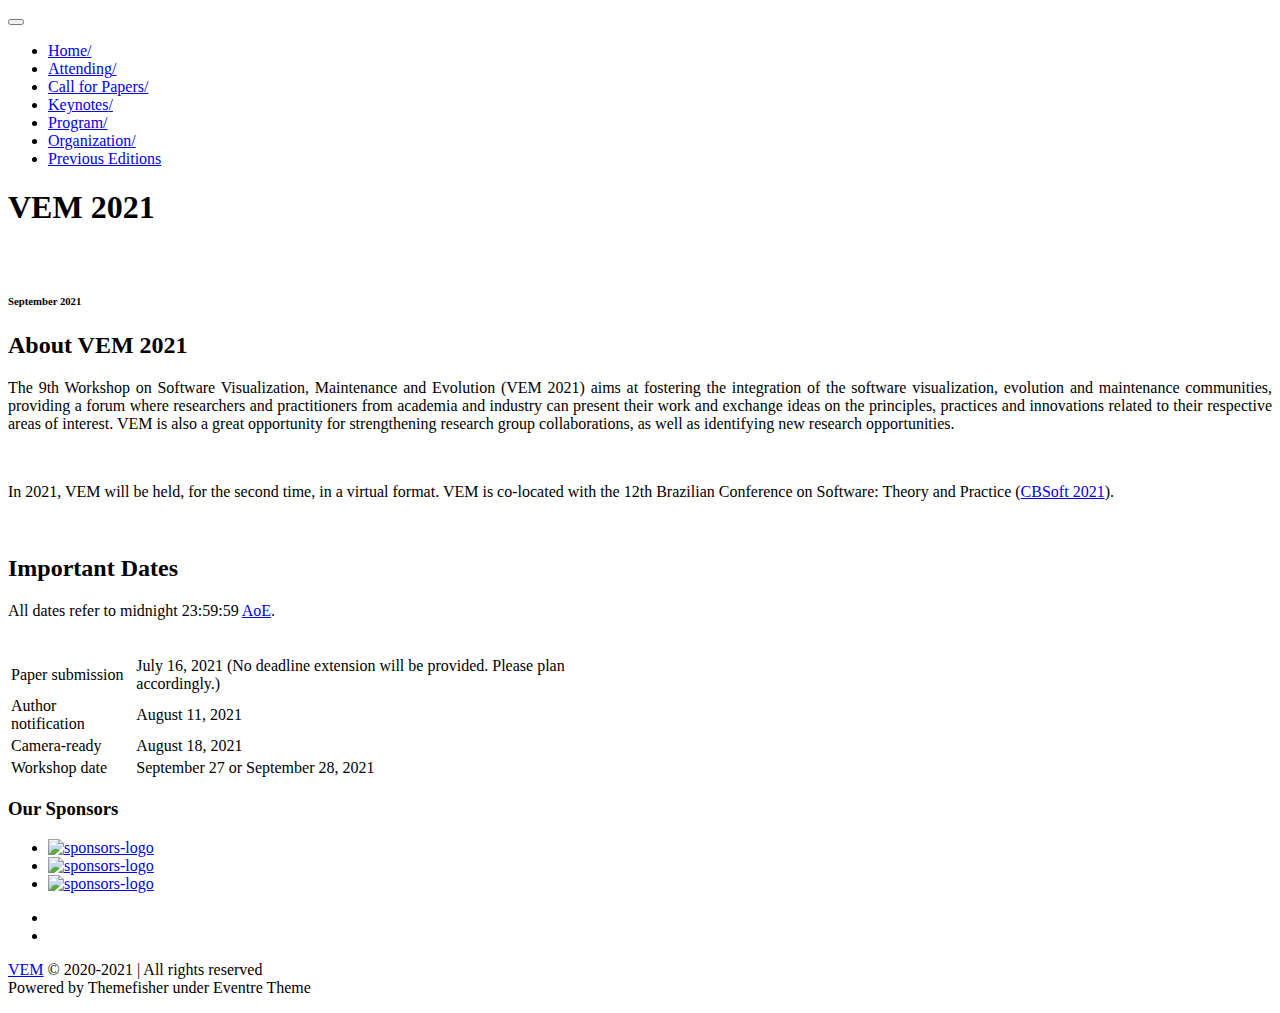
==== index.html @ 8257373c "Perform change asked in Felipe's review" ====
<!DOCTYPE html>
<html lang="en">

<head>

    <!-- SITE TITTLE -->
    <meta charset="utf-8">
    <meta http-equiv="X-UA-Compatible" content="IE=edge">
    <meta name="viewport" content="width=device-width, initial-scale=1">
    <title>VEM 2021</title>

    <!-- PLUGINS CSS STYLE -->
    <!-- Bootstrap -->
    <link href="plugins/bootstrap/css/bootstrap.min.css" rel="stylesheet">
    <!-- Font Awesome -->
    <link href="plugins/font-awsome/css/font-awesome.min.css" rel="stylesheet">
    <!-- Magnific Popup -->
    <link href="plugins/magnific-popup/magnific-popup.css" rel="stylesheet">
    <!-- Slick Carousel -->
    <link href="plugins/slick/slick.css" rel="stylesheet">
    <link href="plugins/slick/slick-theme.css" rel="stylesheet">
    <!-- CUSTOM CSS -->
    <link href="css/style.css" rel="stylesheet">

    <!-- FAVICON -->
    <link href="images/favicon.png" rel="shortcut icon">

    <link rel="menu" href="menu.html">

</head>

<body class="body-wrapper">


    <!--========================================
    =            Navigation Section            =
    =========================================-->

    <nav class="navbar main-nav border-less fixed-top navbar-expand-lg p-0">
        <div class="container-fluid p-0">
            <button class="navbar-toggler" type="button" data-toggle="collapse" data-target="#navbarNav" aria-controls="navbarNav" aria-expanded="false" aria-label="Toggle navigation"><span class="fa fa-bars"></span></button>
            <div class="collapse navbar-collapse" id="navbarNav">
                <ul class="navbar-nav mx-auto">
                    <li class="nav-item">
                        <a class="nav-link" href="index.html">Home<span>/</span></a>
                    </li>
                    <li class="nav-item">
                        <a class="nav-link" href="attending.html">Attending<span>/</span></a>
                    </li>
                    <li class="nav-item">
                        <a class="nav-link" href="cfp.html">Call for Papers<span>/</span></a>
                    </li>
                    <li class="nav-item">
                        <a class="nav-link" href="keynotes.html">Keynotes<span>/</span></a>
                    </li>
                    <li class="nav-item">
                        <a class="nav-link" href="program.html">Program<span>/</span></a>
                    </li>
                    <li class="nav-item">
                        <a class="nav-link" href="organization.html">Organization<span>/</span></a>
                    </li>
                    <li class="nav-item">
                        <a class="nav-link" href="previous.html">Previous Editions</a>
                    </li>
                </ul>
            </div>
        </div>
    </nav>

    <!--====  End of Navigation Section  ====-->



    <!--============================
    =            Banner            =
    =============================-->

    <section class="banner bg-banner-one overlay">
        <div class="container">
            <div class="row">
                <div class="col-lg-12">
                    <!-- Content Block -->
                    <div class="block">
                        <!-- Coundown Timer -->
                        <!--<div class="timer"></div>-->
                        <h1>VEM 2021</h1>
                        <h3>
                            <font color="white">9th Workshop on Software Visualization, Evolution and Maintenance</font>
                        </h3>
                        <h6>September 2021</h6>
                    </div>
                </div>
            </div>
        </div>
    </section>

    <!--====  End of Banner  ====-->


    <!--===========================
    =            About            =
    ============================-->

    <section class="section about">
        <div class="container">
            <div class="row">

                <div class="col-lg-8 col-md-6 align-self-center">
                    <div class="content-block">
                        <h2>About <span class="alternate">VEM</span> 2021</h2>
                        <div class="description-one">
                            <p align="justify">
                                The 9th Workshop on Software Visualization, Maintenance and Evolution (VEM 2021) aims at fostering the integration
                                of the software visualization, evolution and maintenance communities, providing a forum where researchers and practitioners
                                from academia and industry can present their work and exchange ideas on the principles, practices and innovations
                                related to their respective areas of interest.
                                VEM is also a great opportunity for strengthening research group collaborations, as well as identifying new research
                                opportunities.
                            </p>
                            </br>
                            <p align="justify">
                                In 2021, VEM will be held, for the second time, in a virtual format.
                                VEM is co-located with the 12th Brazilian Conference on Software: Theory and Practice (<a href="http://cbsoft2021.joinville.udesc.br/" target="_blank">CBSoft 2021</a>).
                            </p>
                        </div>
                        </br>
                        <h2>Important Dates</h2>
                        <div class="description-one">
                            <p>
                                All dates refer to midnight 23:59:59 <a title="Anywhere on Earth" href="http://www.timeanddate.com/time/zones/aoe">AoE</a>.
                            </p>
                            </br>
                            <table style="width:50%">
                                <tr>
                                    <td>Paper submission</td>
                                    <td>July 16, 2021 (No deadline extension will be provided. Please plan accordingly.)</td>
                                </tr>
                                <tr>
                                    <td>Author notification</td>
                                    <td>August 11, 2021</td>
                                </tr>
                                <tr>
                                    <td>Camera-ready</td>
                                    <td>August 18, 2021</td>
                                </tr>
                                <tr>
                                  <td>Workshop date</td>
                                  <td>September 27 or September 28, 2021</td>
                                </tr>
                            </table>
                        </div>
                    </div>
                </div>
            </div>
        </div>
    </section>

    <!--====  End of About  ====-->


    <!--==============================
    =            Sponsors            =
    ===============================-->

    <section class="sponsors section bg-sponsors overlay-white">
        <div class="container">
            <div class="row">
                <div class="col-12">
                    <div class="section-title">
                        <h3>Our <span class="alternate">Sponsors</span></h3>
                    </div>
                </div>
            </div>
            <div class="row">
                <div class="col-12">
                    <div class="block text-center">
                        <!-- Sponsors image list -->
                        <ul class="list-inline sponsors-list">
                            <li class="list-inline-item">
                                <div class="image-block text-center">
                                    <a href="#">
                                        <img src="images/sponsors/x.png" alt="sponsors-logo" class="img-fluid">
                                    </a>
                                </div>
                            </li>
                            <li class="list-inline-item">
                                <div class="image-block text-center">
                                    <a href="#">
                                        <img src="images/sponsors/x.png" alt="sponsors-logo" class="img-fluid">
                                    </a>
                                </div>
                            </li>
                            <li class="list-inline-item">
                                <div class="image-block text-center">
                                    <a href="#">
                                        <img src="images/sponsors/x.png" alt="sponsors-logo" class="img-fluid">
                                    </a>
                                </div>
                            </li>
                        </ul>
                    </div>
                </div>
            </div>
        </div>
    </section>

    <!--====  End of Sponsors  ====-->


    <!--============================
    =            Footer            =
    =============================-->

    <footer class="footer-main">
        <div class="container">
            <div class="row">
                <div class="col-md-12">
                    <div class="block text-center">
                        <ul class="social-links-footer list-inline">
                            <li class="list-inline-item">
                                <a href="mailto:vem@gmail.com"><i class="fa fa-envelope-open"></i></a>
                            </li>
                            <li class="list-inline-item">
                                <a href="https://twitter.com/vemworkshop" target="_blank"><i class="fa fa-twitter"></i></a>
                            </li>
                        </ul>
                    </div>

                </div>
            </div>
        </div>
    </footer>
    <!-- Subfooter -->
    <footer class="subfooter">
        <div class="container">
            <div class="row">
                <div class="col-md-6 align-self-center">
                    <div class="copyright-text">
                        <p>
                            <a href="#">VEM</a> &#169; 2020-2021 | All rights reserved
                            </br>
                            Powered by Themefisher under Eventre Theme
                        </p>
                    </div>
                </div>
                <div class="col-md-6">
                    <a href="#" class="to-top"><i class="fa fa-angle-up"></i></a>
                </div>
            </div>
        </div>
    </footer>


    <!-- JAVASCRIPTS -->
    <!-- jQuey -->
    <script src="plugins/jquery/jquery.js"></script>
    <!-- Popper js -->
    <script src="plugins/popper/popper.min.js"></script>
    <!-- Bootstrap 4 -->
    <script src="plugins/bootstrap/js/bootstrap.min.js"></script>
    <!-- Smooth Scroll -->
    <script src="plugins/smoothscroll/SmoothScroll.min.js"></script>
    <!-- Isotope -->
    <script src="plugins/isotope/mixitup.min.js"></script>
    <!-- Magnific Popup -->
    <script src="plugins/magnific-popup/jquery.magnific-popup.min.js"></script>
    <!-- Slick Carousel -->
    <script src="plugins/slick/slick.min.js"></script>
    <!-- SyoTimer -->
    <script src="plugins/syotimer/jquery.syotimer.min.js"></script>
    <!-- Custom Script -->
    <script src="js/custom.js"></script>
</body>

</html>
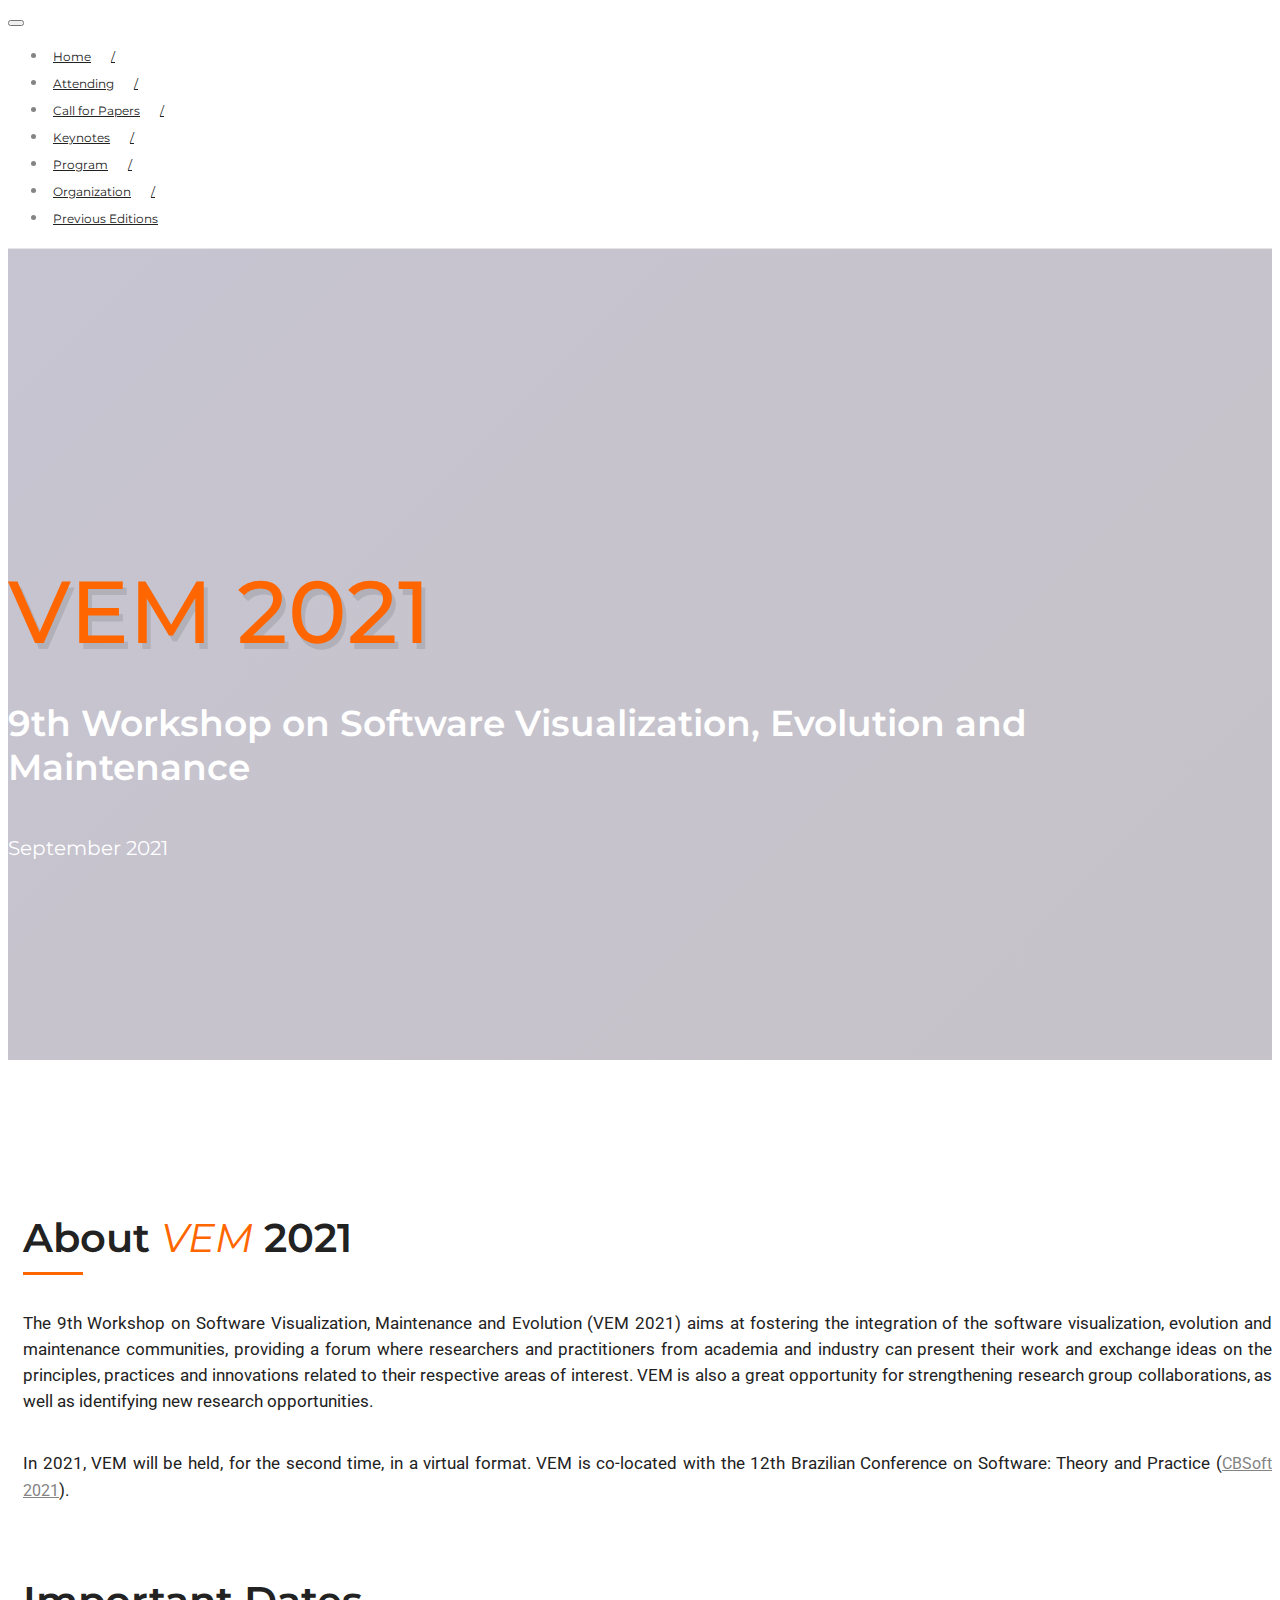
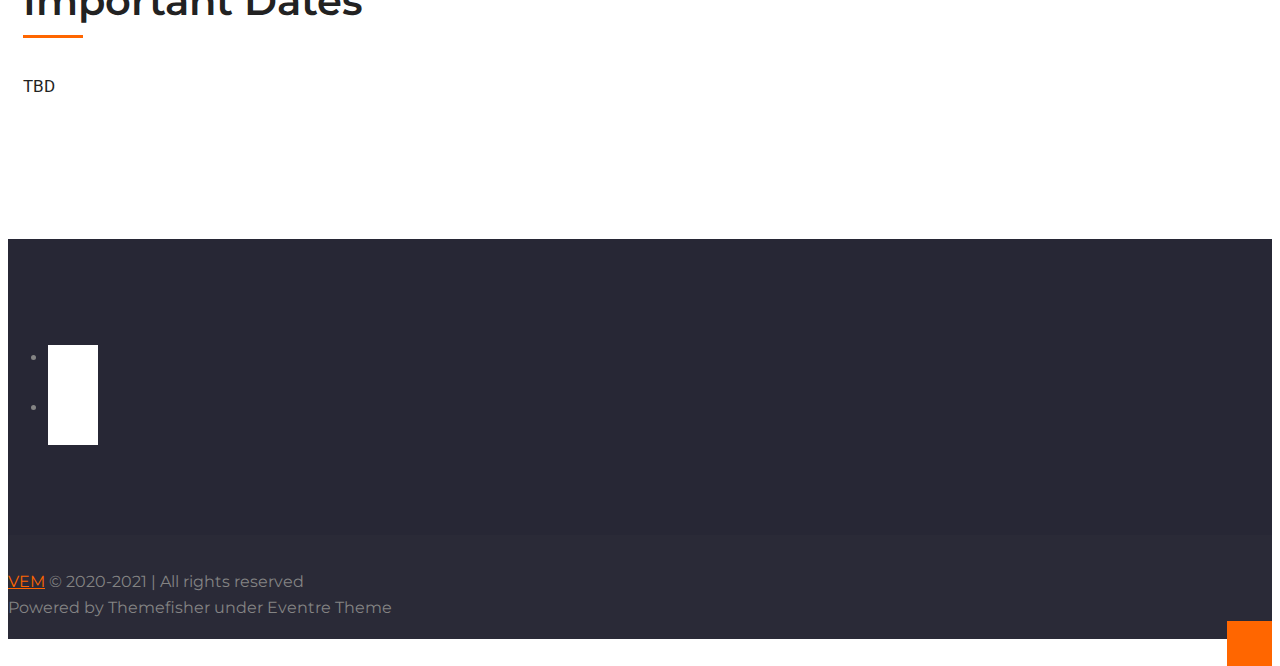
==== commit e561d986: "Disable sponsors section (#38)" ====
--- a/index.html
+++ b/index.html
@@ -127,27 +127,8 @@
                         <h2>Important Dates</h2>
                         <div class="description-one">
                             <p>
-                                All dates refer to midnight 23:59:59 <a title="Anywhere on Earth" href="http://www.timeanddate.com/time/zones/aoe">AoE</a>.
+                                TBD
                             </p>
-                            </br>
-                            <table style="width:50%">
-                                <tr>
-                                    <td>Paper submission</td>
-                                    <td>July 16, 2021 (No deadline extension will be provided. Please plan accordingly.)</td>
-                                </tr>
-                                <tr>
-                                    <td>Author notification</td>
-                                    <td>August 11, 2021</td>
-                                </tr>
-                                <tr>
-                                    <td>Camera-ready</td>
-                                    <td>August 18, 2021</td>
-                                </tr>
-                                <tr>
-                                  <td>Workshop date</td>
-                                  <td>September 27 or September 28, 2021</td>
-                                </tr>
-                            </table>
                         </div>
                     </div>
                 </div>
@@ -162,7 +143,7 @@
     =            Sponsors            =
     ===============================-->
 
-    <section class="sponsors section bg-sponsors overlay-white">
+    <!--<section class="sponsors section bg-sponsors overlay-white">
         <div class="container">
             <div class="row">
                 <div class="col-12">
@@ -174,7 +155,6 @@
             <div class="row">
                 <div class="col-12">
                     <div class="block text-center">
-                        <!-- Sponsors image list -->
                         <ul class="list-inline sponsors-list">
                             <li class="list-inline-item">
                                 <div class="image-block text-center">
@@ -202,7 +182,7 @@
                 </div>
             </div>
         </div>
-    </section>
+    </section>-->
 
     <!--====  End of Sponsors  ====-->
 
@@ -218,7 +198,7 @@
                     <div class="block text-center">
                         <ul class="social-links-footer list-inline">
                             <li class="list-inline-item">
-                                <a href="mailto:vem@gmail.com"><i class="fa fa-envelope-open"></i></a>
+                                <a href="mailto:vemworkshop@gmail.com"><i class="fa fa-envelope-open"></i></a>
                             </li>
                             <li class="list-inline-item">
                                 <a href="https://twitter.com/vemworkshop" target="_blank"><i class="fa fa-twitter"></i></a>
--- a/css/style.css
+++ b/css/style.css
@@ -0,0 +1,3660 @@
+/*=== MEDIA QUERY ===*/
+@import url("https://fonts.googleapis.com/css?family=Montserrat:300,400,500,600,700|Roboto:300,400,500,700");
+html {
+  font-size: 16px;
+}
+
+body {
+  font-family: "Roboto", sans-serif;
+  -webkit-font-smoothing: antialiased;
+}
+
+h1, h2, h3, h4, h5, h6 {
+  font-family: "Montserrat", sans-serif;
+  color: #222222;
+  font-weight: 600;
+}
+
+h1 {
+  font-size: 2.8rem;
+}
+
+h2 {
+  font-size: 2.5rem;
+}
+
+h3 {
+  font-size: 2.25rem;
+}
+
+h4 {
+  font-size: 1.6875rem;
+}
+
+h5 {
+  font-size: 1.375rem;
+}
+
+h6 {
+  font-size: 1.25rem;
+}
+
+p, a, li, blockquote, label {
+  font-size: 1rem;
+  line-height: 26px;
+  color: #848484;
+  margin-bottom: 0;
+}
+
+.form-control::-webkit-input-placeholder {
+  color: #b3b3b3;
+  font-size: 0.9375rem;
+}
+
+ul.social-links {
+  margin-bottom: 0;
+}
+
+ul.social-links li:first-child a {
+  padding-left: 0;
+}
+
+ul.social-links li a {
+  padding: 0 15px;
+  display: block;
+}
+
+ul.social-links li a i {
+  font-size: 20px;
+  color: #222222;
+}
+
+.shadow, .speakers.white .speaker-item:hover, .schedule.two .schedule-contents, .sponsors .block .image-block:hover, ul.pagination li a:hover, ul.pagination li a:focus, ul.pagination .active a, .news-hr .news-post-hr:hover, .testimonial .testimonial-item .comment:hover {
+  box-shadow: 0px 0px 30px 0px rgba(11, 29, 66, 0.15);
+}
+
+.border-bottom {
+  border-bottom: 1px solid #e5e5e5;
+}
+
+.overlay:before {
+  content: '';
+  background: url(../images/background/objects.png) no-repeat;
+  position: absolute;
+  top: 0;
+  left: 0;
+  right: 0;
+  bottom: 0;
+}
+
+.overlay:after {
+  content: '';
+  background: -webkit-linear-gradient(-45deg, #1e5799 0%, #1d1546 0%, #1a0b25 100%, #207cca 100%);
+  opacity: .25;
+  position: absolute;
+  top: 0;
+  left: 0;
+  right: 0;
+  bottom: 0;
+}
+
+.overlay-lighter:before {
+  content: '';
+  background: -webkit-linear-gradient(-45deg, #1e5799 0%, #1d1546 0%, #1a0b25 100%, #207cca 100%);
+  opacity: .20;
+  position: absolute;
+  top: 0;
+  left: 0;
+  right: 0;
+  bottom: 0;
+}
+
+.text-overlay:after {
+  content: 'CONFERENCE';
+  font-family: "Montserrat", sans-serif;
+  font-weight: 600;
+  font-size: 215px;
+  width: 100%;
+  height: 300px;
+  background-position: center center;
+  position: absolute;
+  top: 40%;
+  left: 50%;
+  opacity: .05;
+  -webkit-transform: translateX(-50%);
+          transform: translateX(-50%);
+}
+
+@media (max-width: 767px) {
+  .text-overlay:after {
+    font-size: 100px;
+  }
+}
+
+@media (max-width: 575px) {
+  .text-overlay:after {
+    font-size: 70px;
+  }
+}
+
+.overlay-primary:before {
+  content: '';
+  background: rgba(255, 102, 0, 0.93);
+  position: absolute;
+  top: 0;
+  left: 0;
+  right: 0;
+  bottom: 0;
+}
+
+.overlay-dark:before {
+  content: '';
+  background: -webkit-linear-gradient(-45deg, #1e5799 0%, #1d1546 0%, #1a0b25 100%, #207cca 100%);
+  opacity: .75;
+  position: absolute;
+  top: 0;
+  left: 0;
+  right: 0;
+  bottom: 0;
+}
+
+.overlay-white:before {
+  content: '';
+  background: -webkit-gradient(linear, left bottom, left top, from(rgba(245, 245, 248, 0.8)), to(#f7f7f7));
+  background: linear-gradient(0deg, rgba(245, 245, 248, 0.8) 0%, #f7f7f7 100%);
+  position: absolute;
+  top: 0;
+  left: 0;
+  right: 0;
+  bottom: 0;
+}
+
+.overlay-white-slant:before {
+  content: '';
+  width: 100%;
+  margin-left: -45%;
+  background: white;
+  position: absolute;
+  top: 0;
+  left: 0;
+  right: 0;
+  bottom: 0;
+  -webkit-transform: skewX(-20deg);
+          transform: skewX(-20deg);
+}
+
+@media (max-width: 767px) {
+  .overlay-white-slant:before {
+    content: none;
+  }
+}
+
+span.alternate {
+  color: #ff6600;
+  font-style: italic;
+  font-weight: 400;
+}
+
+a {
+  -webkit-transition: 0.2s ease;
+  transition: 0.2s ease;
+}
+
+a:focus, a:hover {
+  color: #ff6600;
+  text-decoration: none;
+}
+
+button:hover {
+  cursor: pointer;
+}
+
+.bg-gray {
+  background: #fafafa;
+}
+
+.bg-blue {
+  background: #ff6600;
+}
+
+.bg-banner-one {
+  background: url(../images/background/homepage-one-banner.jpg) no-repeat;
+  background-size: cover;
+  background-position: center center;
+}
+
+.bg-banner-two {
+  background: url(../images/background/banner-bg-two.jpg) no-repeat;
+  background-size: cover;
+  background-position: right center;
+}
+
+@media (max-width: 767px) {
+  .bg-banner-two {
+    background-position: center center;
+  }
+}
+
+.bg-about {
+  background: url(../images/background/pattern-background.jpg) no-repeat;
+  background-size: cover;
+}
+
+.bg-speaker {
+  background: url(../images/background/spaeker-background.jpg) fixed no-repeat;
+  background-size: cover;
+  background-position: center center;
+}
+
+.bg-timer {
+  background: url(../images/background/timer-bg.jpg) no-repeat;
+  background-size: cover;
+  background-position: center center;
+}
+
+.bg-schedule {
+  background: url(../images/background/schedule-bg.png) no-repeat;
+  background-size: cover;
+}
+
+.bg-service {
+  background: url(../images/background/feature-background.jpg) no-repeat;
+  background-size: cover;
+}
+
+.bg-registration {
+  background: url(../images/background/registration-background.jpg) no-repeat;
+  background-size: cover;
+}
+
+.bg-registration-two {
+  background: url(../images/background/bg-registration-two.jpg) no-repeat;
+  background-size: cover;
+}
+
+.bg-ticket {
+  background: url(../images/background/cta-ticket-bg.jpg) fixed no-repeat;
+  background-size: cover;
+  background-position: center center;
+}
+
+.bg-sponsors {
+  background: url(../images/background/sponsors-bg.jpg) fixed no-repeat;
+  background-size: cover;
+  background-position: center center;
+}
+
+.bg-subscribe {
+  background: url(../images/background/newsletter-bg.jpg) fixed no-repeat;
+  background-size: cover;
+  background-position: center center;
+}
+
+.bg-title {
+  background: url(../images/background/page-title-bg.jpg) no-repeat;
+  background-size: cover;
+  background-position: center center;
+}
+
+.section {
+  padding: 90px 0;
+}
+
+.border-less {
+  border-bottom: 1px solid #e5e5e5;
+}
+
+.section-title {
+  margin-top: 25px;
+  text-align: center;
+  margin-bottom: 40px;
+}
+
+.section-title h3 {
+  margin-bottom: 20px;
+}
+
+.section-title.white h3, .section-title.white p {
+  color: #fff;
+}
+
+.mt-20 {
+  margin-top: 20px;
+}
+
+.mt-30 {
+  margin-top: 30px;
+}
+
+.mb-20 {
+  margin-bottom: 20px;
+}
+
+.page-title {
+  text-align: center;
+}
+
+.video {
+  position: relative;
+}
+
+.video:before {
+  border-radius: 3px;
+}
+
+.video img {
+  width: 100%;
+  border-radius: 8px;
+}
+
+.video .video-button {
+  position: absolute;
+  left: 0;
+  top: 0;
+  display: -webkit-box;
+  display: flex;
+  -webkit-box-pack: center;
+  justify-content: center;
+  -webkit-box-align: center;
+  align-items: center;
+  width: 100%;
+  height: 100%;
+}
+
+.video .video-box a {
+  width: 100%;
+  height: 100%;
+  display: -webkit-box;
+  display: flex;
+  -webkit-box-pack: center;
+  justify-content: center;
+  -webkit-box-align: center;
+  align-items: center;
+}
+
+.video .video-box a i {
+  height: 125px;
+  width: 125px;
+  font-size: 40px;
+  background: #ff6600;
+  border-radius: 100%;
+  color: #fff;
+  line-height: 125px;
+  text-align: center;
+}
+
+.video .video-box a iframe {
+  width: 100%;
+  height: 100%;
+}
+
+.form-control.main {
+  background: transparent;
+  border: 1px solid #b3b3b3;
+  border-radius: 0;
+  font-size: 0.9375rem;
+  padding: 15px 20px;
+  margin-bottom: 20px;
+  color: #b3b3b3;
+}
+
+.form-control.main:focus {
+  border: 1px solid #ff6600;
+}
+
+.form-control.white {
+  background: #fff;
+  color: #222222;
+}
+
+select.form-control:not([size]):not([multiple]) {
+  height: 100%;
+}
+
+.left {
+  overflow: hidden;
+}
+
+.left img {
+  margin-left: -40px;
+}
+
+@media (max-width: 767px) {
+  .left img {
+    margin-left: 0;
+    margin-bottom: 30px;
+  }
+}
+
+.right {
+  overflow: hidden;
+}
+
+.right img {
+  margin-left: 40px;
+}
+
+@media (max-width: 767px) {
+  .right img {
+    margin-left: 0;
+  }
+}
+
+.hide-overflow {
+  overflow: hidden;
+}
+
+.mfp-with-zoom .mfp-container,
+.mfp-with-zoom.mfp-bg {
+  opacity: 0;
+  -webkit-backface-visibility: hidden;
+  /* ideally, transition speed should match zoom duration */
+  -webkit-transition: all 0.3s ease-out;
+  transition: all 0.3s ease-out;
+}
+
+.mfp-with-zoom.mfp-ready .mfp-container {
+  opacity: 1;
+}
+
+.mfp-with-zoom.mfp-ready.mfp-bg {
+  opacity: 0.8;
+}
+
+.mfp-with-zoom.mfp-removing .mfp-container,
+.mfp-with-zoom.mfp-removing.mfp-bg {
+  opacity: 0;
+}
+
+.border-top {
+  border-top: 1px solid;
+}
+
+.btn {
+  text-transform: uppercase;
+  font-family: "Montserrat", sans-serif;
+  -webkit-transition: all .3s ease;
+  transition: all .3s ease;
+}
+
+.btn-main {
+  padding: 25px 45px;
+  border-radius: 3px;
+  background: #ff6600;
+  color: #fff;
+  outline: none;
+}
+
+.btn-main:hover {
+  color: #fff;
+}
+
+.btn-main:focus {
+  color: #fff;
+  box-shadow: none;
+}
+
+.btn-main-md {
+  padding: 15px 40px;
+  border-radius: 0;
+  background: #ff6600;
+  color: #fff;
+  outline: none;
+  font-size: 0.9375rem;
+}
+
+.btn-main-md:hover {
+  color: #fff;
+  background: #e65c00;
+}
+
+.btn-main-md:focus {
+  color: #fff;
+  box-shadow: none;
+}
+
+.btn-transparent-md {
+  padding: 15px 40px;
+  background: transparent;
+  outline: none;
+  font-size: 0.9375rem;
+  color: #222222;
+  border: 1px solid #e5e5e5;
+  border-radius: 0;
+}
+
+.btn-transparent-md:hover {
+  background: #ff6600;
+  border-color: #ff6600;
+  color: #fff;
+}
+
+.btn-main-sm {
+  padding: 15px 35px;
+  border-radius: 3px;
+  background: #ff6600;
+  color: #fff;
+  outline: none;
+  font-size: 14px;
+}
+
+.btn-main-sm:hover {
+  color: #fff;
+}
+
+.btn-main-sm:focus {
+  color: #fff;
+  box-shadow: none;
+}
+
+.btn-white-md {
+  background: #fff;
+  color: #222222;
+  padding: 15px 40px;
+  border-radius: 0;
+}
+
+.btn-white-md:hover {
+  background: #ff6600;
+  color: #fff;
+}
+
+.btn-rounded-icon {
+  border-radius: 100px;
+  color: #fff;
+  border: 1px solid #fff;
+  padding: 13px 50px;
+}
+
+.main-nav {
+  background: #fff;
+}
+
+@media (max-width: 767px) {
+  .main-nav {
+    position: relative;
+  }
+}
+
+.main-nav .navbar-brand {
+  padding: 35px 40px 35px 50px;
+  border-right: 1px solid #e5e5e5;
+}
+
+@media (max-width: 1200px) {
+  .main-nav .navbar-brand {
+    padding: 20px 30px;
+  }
+}
+
+@media (max-width: 767px) {
+  .main-nav .navbar-brand {
+    border-right: none;
+  }
+}
+
+.main-nav .navbar-nav .nav-item {
+  position: relative;
+  font-family: "Roboto", sans-serif;
+}
+
+.main-nav .navbar-nav .nav-item .nav-link {
+  position: relative;
+  text-align: center;
+  color: #222222;
+  padding-left: 8px;
+  padding-right: 20px;
+  font-size: 1.06rem;
+  font-family: "Montserrat", sans-serif;
+}
+
+@media (max-width: 1352px) {
+  .main-nav .navbar-nav .nav-item .nav-link {
+    font-size: 0.75rem;
+    padding-left: 5px;
+    padding-right: 10px;
+  }
+}
+
+.main-nav .navbar-nav .nav-item .nav-link span {
+  color: #222222;
+  margin-left: 20px;
+}
+
+@media (max-width: 1024px) {
+  .main-nav .navbar-nav .nav-item .nav-link span {
+    margin-left: 10px;
+  }
+}
+
+.main-nav .navbar-nav .nav-item.active .nav-link {
+  color: #ff6600;
+}
+
+.main-nav .dropdown-slide {
+  position: static;
+}
+
+.main-nav .dropdown-slide .open > a, .main-nav .dropdown-slide .open > a:focus, .main-nav .dropdown-slide .open > a:hover {
+  background: transparent;
+}
+
+.main-nav .dropdown-slide.full-width .dropdown-menu {
+  left: 0 !important;
+  right: 0 !important;
+}
+
+.main-nav .dropdown-slide:hover .dropdown-menu {
+  border-top: 3px solid #ff6600;
+  display: none;
+  opacity: 1;
+  display: block;
+  -webkit-transform: translate(0px, 0px);
+          transform: translate(0px, 0px);
+  opacity: 1;
+  visibility: visible;
+  color: #777;
+  -webkit-transform: translateY(0px);
+          transform: translateY(0px);
+}
+
+.main-nav .dropdown-slide .dropdown-menu {
+  min-width: 220px;
+  margin-top: 0;
+  border-radius: 0;
+  opacity: 1;
+  visibility: visible;
+  position: absolute;
+  padding: 5px 15px;
+  border: 1px solid #ebebeb;
+  box-shadow: 0 2px 4px rgba(0, 0, 0, 0.05);
+  -webkit-transition: .3s all;
+  transition: .3s all;
+  position: absolute;
+  display: block;
+  visibility: hidden;
+  opacity: 0;
+  -webkit-transform: translateY(30px);
+          transform: translateY(30px);
+  -webkit-transition: visibility 0.2s, opacity 0.2s, -webkit-transform 500ms cubic-bezier(0.43, 0.26, 0.11, 0.99);
+  transition: visibility 0.2s, opacity 0.2s, -webkit-transform 500ms cubic-bezier(0.43, 0.26, 0.11, 0.99);
+  transition: visibility 0.2s, opacity 0.2s, transform 500ms cubic-bezier(0.43, 0.26, 0.11, 0.99);
+  transition: visibility 0.2s, opacity 0.2s, transform 500ms cubic-bezier(0.43, 0.26, 0.11, 0.99), -webkit-transform 500ms cubic-bezier(0.43, 0.26, 0.11, 0.99);
+}
+
+.main-nav .dropdown-slide .dropdown-menu .dropdown-item {
+  font-size: 15px;
+  padding: 10px 0;
+  -webkit-transition: .3s ease;
+  transition: .3s ease;
+}
+
+.main-nav .dropdown-slide .dropdown-menu .dropdown-item:not(:last-child) {
+  border-bottom: 1px solid #e5e5e5;
+}
+
+.main-nav .dropdown-slide .dropdown-menu .dropdown-item:hover {
+  background: #fff;
+  color: #ff6600;
+}
+
+@media (max-width: 991px) {
+  .main-nav .dropdown-slide .dropdown-menu {
+    -webkit-transform: none;
+            transform: none;
+    left: auto;
+    position: relative;
+    text-align: center;
+    opacity: 1;
+    visibility: visible;
+  }
+}
+
+.main-nav .ticket {
+  background: #ff6600;
+  display: block;
+  padding: 34px 32px;
+}
+
+@media (max-width: 1200px) {
+  .main-nav .ticket {
+    padding: 23px 14px;
+  }
+}
+
+@media (max-width: 991px) {
+  .main-nav .ticket {
+    text-align: center;
+  }
+}
+
+.main-nav .ticket img {
+  margin-right: 25px;
+}
+
+@media (max-width: 1200px) {
+  .main-nav .ticket img {
+    display: none;
+  }
+}
+
+.main-nav .ticket span {
+  color: #fff;
+  font-size: 1.125rem;
+  text-transform: uppercase;
+  font-family: "Montserrat", sans-serif;
+  border-left: 1px solid #ffa366;
+  padding-left: 24px;
+}
+
+@media (max-width: 1200px) {
+  .main-nav .ticket span {
+    padding-left: 0;
+    font-size: 1rem;
+    border-left: none;
+  }
+}
+
+.navbar-toggler:focus, .navbar-toggler:hover {
+  outline: none;
+}
+
+.page-title {
+  position: relative;
+  padding: 165px 0 65px;
+}
+
+.page-title h3, .page-title li, .page-title a {
+  color: #fff;
+}
+
+.page-title .title h3 {
+  font-weight: 500;
+  text-transform: uppercase;
+}
+
+.page-title .breadcrumb {
+  background: transparent;
+}
+
+.page-title .breadcrumb .breadcrumb-item {
+  float: none;
+  display: inline-block;
+  text-transform: uppercase;
+}
+
+.page-title .breadcrumb .breadcrumb-item.active {
+  color: #fff;
+}
+
+.page-title .breadcrumb .breadcrumb-item + .breadcrumb-item::before {
+  content: "\f105";
+  font-family: FontAwesome;
+  color: #fff;
+}
+
+.footer-main {
+  background: #272735;
+  padding: 90px 0;
+}
+
+@media (max-width: 767px) {
+  .footer-main {
+    padding: 50px 0;
+  }
+}
+
+.footer-main .block img {
+  margin-bottom: 60px;
+}
+
+.footer-main .block ul.social-links-footer {
+  margin-bottom: 0;
+}
+
+.footer-main .block ul.social-links-footer .list-inline-item:not(:last-child) {
+  margin-right: 20px;
+}
+
+@media (max-width: 575px) {
+  .footer-main .block ul.social-links-footer .list-inline-item:not(:last-child) {
+    margin-right: 5px;
+  }
+}
+
+.footer-main .block ul.social-links-footer li a {
+  display: block;
+  height: 50px;
+  width: 50px;
+  text-align: center;
+  background: #fff;
+}
+
+.footer-main .block ul.social-links-footer li a i {
+  line-height: 50px;
+}
+
+.footer-main .block ul.social-links-footer li a:hover {
+  background: #ff6600;
+}
+
+.footer-main .block ul.social-links-footer li a:hover i {
+  color: #fff;
+}
+
+.subfooter {
+  background: #2a2a37;
+  padding: 18px 0;
+}
+
+.subfooter .copyright-text p {
+  font-family: "Montserrat", sans-serif;
+}
+
+.subfooter .copyright-text p a {
+  color: #ff6600;
+}
+
+@media (max-width: 767px) {
+  .subfooter .copyright-text {
+    text-align: center;
+  }
+}
+
+.subfooter .to-top {
+  display: block;
+  height: 45px;
+  width: 45px;
+  text-align: center;
+  background: #ff6600;
+  float: right;
+}
+
+.subfooter .to-top i {
+  font-size: 1.5rem;
+  color: #fff;
+  line-height: 45px;
+}
+
+@media (max-width: 767px) {
+  .subfooter .to-top {
+    float: none;
+    margin: auto;
+    margin-top: 30px;
+  }
+}
+
+.cta-ticket {
+  position: relative;
+}
+
+.cta-ticket .content-block {
+  padding: 100px 0;
+}
+
+.cta-ticket .content-block h2 {
+  color: #fff;
+  text-transform: uppercase;
+  font-weight: 400;
+  margin-bottom: 15px;
+}
+
+.cta-ticket .content-block p {
+  color: #e6e6e6;
+  margin-bottom: 45px;
+}
+
+.cta-ticket .image-block {
+  position: absolute;
+  right: 5%;
+  bottom: 0;
+}
+
+@media (max-width: 767px) {
+  .cta-ticket .image-block {
+    display: none;
+  }
+}
+
+.cta-subscribe {
+  position: relative;
+}
+
+.cta-subscribe .content {
+  padding: 70px 0;
+}
+
+.cta-subscribe .content h3, .cta-subscribe .content p {
+  color: #fff;
+}
+
+.cta-subscribe .content h3 {
+  font-weight: 500;
+}
+
+.cta-subscribe .content p {
+  font-size: 0.9375rem;
+}
+
+.cta-subscribe .subscribe-button button {
+  cursor: pointer;
+}
+
+@media (max-width: 767px) {
+  .cta-subscribe .subscribe-button {
+    margin-bottom: 30px;
+  }
+}
+
+.banner {
+  padding: 250px 0 150px;
+  position: relative;
+}
+
+@media (max-width: 1024px) {
+  .banner {
+    padding: 100px 0;
+  }
+}
+
+.banner .block {
+  position: relative;
+  z-index: 10;
+}
+
+.banner .block .timer .syotimer-cell {
+  margin-right: 25px;
+  margin-bottom: 33px;
+  display: inline-block;
+}
+
+@media (max-width: 575px) {
+  .banner .block .timer .syotimer-cell {
+    margin-right: 10px;
+    margin-bottom: 20px;
+  }
+}
+
+.banner .block .timer .syotimer-cell .syotimer-cell__value {
+  min-width: 80px;
+  font-family: "Montserrat", sans-serif;
+  font-size: 35px;
+  line-height: 77px;
+  text-align: center;
+  position: relative;
+  font-weight: bold;
+  color: #fff;
+  border: 2px solid #7c7491;
+  margin-bottom: 8px;
+  border-radius: 100%;
+  box-shadow: 3.5px 6.062px 0px 0px rgba(0, 0, 0, 0.1);
+}
+
+@media (max-width: 575px) {
+  .banner .block .timer .syotimer-cell .syotimer-cell__value {
+    font-size: 30px;
+  }
+}
+
+@media (max-width: 400px) {
+  .banner .block .timer .syotimer-cell .syotimer-cell__value {
+    min-width: 65px;
+    line-height: 61px;
+    font-size: 25px;
+  }
+}
+
+.banner .block .timer .syotimer-cell .syotimer-cell__unit {
+  text-align: center;
+  font-size: 1rem;
+  text-transform: lowercase;
+  font-weight: normal;
+  color: #fff;
+  font-family: "Montserrat", sans-serif;
+}
+
+.banner .block h1 {
+  text-transform: uppercase;
+  font-size: 5.5rem;
+  color: #ff6600;
+  font-weight: 500;
+  margin-bottom: 5px;
+  text-shadow: 3.5px 6.062px 0px rgba(0, 0, 0, 0.1);
+}
+
+@media (max-width: 767px) {
+  .banner .block h1 {
+    font-size: 4rem;
+  }
+}
+
+@media (max-width: 400px) {
+  .banner .block h1 {
+    font-size: 3rem;
+  }
+}
+
+.banner .block h2 {
+  text-transform: uppercase;
+  font-size: 4.625rem;
+  color: #fff;
+  font-weight: 400;
+  text-shadow: 3.5px 6.062px 0px rgba(0, 0, 0, 0.1);
+  font-style: italic;
+}
+
+@media (max-width: 767px) {
+  .banner .block h2 {
+    font-size: 3.2rem;
+  }
+}
+
+@media (max-width: 400px) {
+  .banner .block h2 {
+    font-size: 2.3rem;
+  }
+}
+
+.banner .block h6 {
+  color: #fff;
+  font-weight: 400;
+  margin-bottom: 50px;
+}
+
+.banner-two {
+  padding: 250px 0 150px;
+  position: relative;
+  overflow: hidden;
+}
+
+.banner-two .block h1 {
+  color: #ff6600;
+  font-size: 88px;
+}
+
+@media (max-width: 575px) {
+  .banner-two .block h1 {
+    font-size: 40px;
+  }
+}
+
+.banner-two .block h2 {
+  font-weight: 400;
+  text-transform: uppercase;
+  font-size: 74px;
+  margin-bottom: 10px;
+}
+
+@media (max-width: 575px) {
+  .banner-two .block h2 {
+    font-size: 35px;
+  }
+}
+
+.banner-two .block h3 {
+  font-size: 74px;
+}
+
+@media (max-width: 575px) {
+  .banner-two .block h3 {
+    font-size: 35px;
+  }
+}
+
+.banner-two .block h6 {
+  margin-top: 48px;
+  font-weight: 400;
+  margin-bottom: 60px;
+}
+
+@media (max-width: 575px) {
+  .banner-two .block h6 {
+    margin-top: 30px;
+  }
+}
+
+.about .image-block {
+  padding: 30px;
+}
+
+.about .image-block img {
+  border-radius: 100%;
+  box-shadow: 0px 0px 59px 0px rgba(11, 29, 66, 0.15);
+}
+
+@media (max-width: 767px) {
+  .about .image-block {
+    margin-bottom: 30px;
+    text-align: center;
+  }
+}
+
+.about .image-block.two {
+  padding: 0;
+  margin-top: 30px;
+}
+
+.about .image-block.two img {
+  border-radius: 0;
+  -webkit-transform: translate(30px, -30px);
+          transform: translate(30px, -30px);
+}
+
+@media (max-width: 767px) {
+  .about .image-block.two img {
+    -webkit-transform: translate(0, -30px);
+            transform: translate(0, -30px);
+  }
+}
+
+.about .content-block {
+  margin-left: 15px;
+}
+
+@media (max-width: 767px) {
+  .about .content-block {
+    text-align: center;
+  }
+}
+
+.about .content-block h2 {
+  margin-bottom: 35px;
+}
+
+.about .content-block h2:after {
+  content: "";
+  width: 60px;
+  height: 3px;
+  background: #ff6600;
+  display: block;
+  margin-top: 10px;
+}
+
+@media (max-width: 767px) {
+  .about .content-block h2:after {
+    margin: auto;
+  }
+}
+
+.about .content-block .description-one {
+  margin-bottom: 20px;
+}
+
+.about .content-block .description-one p {
+  color: #222222;
+  font-size: 1.0625rem;
+}
+
+.about .content-block .description-one ul {
+  margin-top: 10px;
+  margin-bottom: 10px;
+}
+
+.about .content-block .description-two {
+  margin-bottom: 30px;
+}
+
+.about .content-block .description-two p {
+  font-size: 0.9375em;
+}
+
+@media (max-width: 575px) {
+  .about .content-block ul.list-inline .list-inline-item {
+    display: block;
+  }
+}
+
+.about .content-block .list-inline-item:not(:last-child) {
+  margin-right: 20px;
+}
+
+@media (max-width: 991px) {
+  .about .content-block .list-inline-item:not(:last-child) {
+    margin-bottom: 10px;
+  }
+}
+
+@media (max-width: 575px) {
+  .about .content-block .list-inline-item:not(:last-child) {
+    margin-right: 0;
+  }
+}
+
+.speakers {
+  position: relative;
+}
+
+.speakers.white .speaker-item {
+  background: #fff;
+  border: 1px solid #e5e5e5;
+}
+
+.speakers .speaker-item {
+  background: #eae9ec;
+  padding: 7px;
+  margin-bottom: 30px;
+}
+
+.speakers .speaker-item .image {
+  margin-bottom: 16px;
+  position: relative;
+  overflow: hidden;
+}
+
+@media (max-width: 575px) {
+  .speakers .speaker-item .image img {
+    width: 100% !important;
+  }
+}
+
+.speakers .speaker-item .image .primary-overlay {
+  position: absolute;
+  top: 100%;
+  left: 0;
+  width: 100%;
+  height: 100%;
+  background: #ff6600;
+  opacity: .85;
+  -webkit-transition: .3s ease;
+  transition: .3s ease;
+}
+
+.speakers .speaker-item .image .socials {
+  position: absolute;
+  top: 100%;
+  display: -webkit-box;
+  display: flex;
+  -webkit-box-pack: center;
+          justify-content: center;
+  -webkit-box-align: center;
+          align-items: center;
+  width: 100%;
+  height: 100%;
+  -webkit-transition: .4s ease;
+  transition: .4s ease;
+}
+
+.speakers .speaker-item .image .socials ul {
+  width: 50%;
+}
+
+@media (max-width: 1200px) {
+  .speakers .speaker-item .image .socials ul {
+    width: 100%;
+    text-align: center;
+    padding: 0 20px;
+  }
+}
+
+.speakers .speaker-item .image .socials ul li.list-inline-item:not(:last-child) {
+  margin-right: 7px;
+  margin-bottom: 10px;
+}
+
+@media (max-width: 1200px) {
+  .speakers .speaker-item .image .socials ul li.list-inline-item:not(:last-child) {
+    margin-right: 5px;
+    margin-left: 5px;
+  }
+}
+
+@media (max-width: 1200px) {
+  .speakers .speaker-item .image .socials ul li.list-inline-item:last-child {
+    margin-right: 5px;
+    margin-left: 5px;
+  }
+}
+
+.speakers .speaker-item .image .socials ul li a {
+  display: block;
+  height: 50px;
+  width: 50px;
+  text-align: center;
+  border: 1px solid #fff;
+}
+
+.speakers .speaker-item .image .socials ul li a i {
+  font-size: .9375rem;
+  color: #fff;
+  line-height: 50px;
+}
+
+.speakers .speaker-item .image .socials ul li a:hover {
+  background: #fff;
+}
+
+.speakers .speaker-item .image .socials ul li a:hover i {
+  color: #222222;
+}
+
+.speakers .speaker-item .image:hover .primary-overlay {
+  top: 0;
+}
+
+.speakers .speaker-item .image:hover .socials {
+  top: 0;
+}
+
+.speakers .speaker-item .content h5 a {
+  font-size: 22px;
+  color: #222222;
+  font-weight: 400;
+  margin-bottom: 0;
+}
+
+.speakers .speaker-item .content h5 a:hover {
+  color: #ff6600;
+}
+
+.speakers .speaker-item .content p {
+  font-size: 0.875rem;
+  margin-bottom: 5px;
+}
+
+.schedule .schedule-tab {
+  display: -webkit-box;
+  display: flex;
+  -webkit-box-pack: center;
+          justify-content: center;
+  margin-top: 14px;
+}
+
+.schedule .schedule-tab ul li.nav-item {
+  margin-right: 10px;
+}
+
+@media (max-width: 767px) {
+  .schedule .schedule-tab ul li.nav-item {
+    width: 100%;
+    margin-bottom: 10px;
+  }
+}
+
+.schedule .schedule-tab ul li.nav-item a {
+  font-family: "Montserrat", sans-serif;
+  text-transform: uppercase;
+  font-size: 1.5rem;
+  color: #ff6600;
+  font-weight: 500;
+  display: block;
+  border-radius: 0;
+  border: 1px solid #e5e5e5;
+  padding: 20px 30px;
+}
+
+.schedule .schedule-tab ul li.nav-item a span {
+  margin-top: 2px;
+  font-family: "Roboto", sans-serif;
+  display: block;
+  font-size: 1rem;
+  color: #848484;
+  font-weight: 400;
+}
+
+.schedule .schedule-tab ul li.nav-item a.active {
+  background: #ff6600;
+  color: #fff;
+  position: relative;
+}
+
+.schedule .schedule-tab ul li.nav-item a.active span {
+  color: #fff;
+}
+
+.schedule .schedule-tab ul li.nav-item a.active:after {
+  content: '';
+  position: absolute;
+  left: 0;
+  bottom: -20px;
+  width: 0;
+  height: 0;
+  border-style: solid;
+  border-width: 0 20px 20px 0;
+  border-color: transparent #ff6600 transparent transparent;
+}
+
+@media (max-width: 767px) {
+  .schedule .schedule-tab ul li.nav-item a.active:after {
+    content: none;
+  }
+}
+
+.schedule .schedule-contents {
+  margin-top: 30px;
+  margin-bottom: 30px;
+  padding: 30px;
+}
+
+.schedule .schedule-contents .schedule-item ul {
+  margin-bottom: 0;
+}
+
+.schedule .schedule-contents .schedule-item ul li {
+  list-style: none;
+}
+
+.schedule .schedule-contents .schedule-item ul li div {
+  display: inline-block;
+}
+
+.schedule .schedule-contents .schedule-item ul li .time {
+  width: 20%;
+}
+
+@media (max-width: 767px) {
+  .schedule .schedule-contents .schedule-item ul li .time {
+    width: 37%;
+  }
+}
+
+@media (max-width: 575px) {
+  .schedule .schedule-contents .schedule-item ul li .time {
+    width: 48%;
+  }
+}
+
+.schedule .schedule-contents .schedule-item ul li .speaker {
+  width: 30%;
+}
+
+@media (max-width: 991px) {
+  .schedule .schedule-contents .schedule-item ul li .speaker {
+    width: 50%;
+  }
+}
+
+@media (max-width: 767px) {
+  .schedule .schedule-contents .schedule-item ul li .speaker {
+    width: 60%;
+  }
+}
+
+@media (max-width: 575px) {
+  .schedule .schedule-contents .schedule-item ul li .speaker {
+    width: 50%;
+  }
+}
+
+@media (max-width: 575px) {
+  .schedule .schedule-contents .schedule-item ul li .speaker img {
+    display: none;
+  }
+}
+
+.schedule .schedule-contents .schedule-item ul li .subject {
+  width: 30%;
+}
+
+@media (max-width: 1200px) {
+  .schedule .schedule-contents .schedule-item ul li .subject {
+    display: none;
+  }
+}
+
+@media (max-width: 767px) {
+  .schedule .schedule-contents .schedule-item ul li .venue {
+    display: none;
+  }
+}
+
+.schedule .schedule-contents .schedule-item li.headings {
+  padding: 22px 40px;
+  background: #ff6600;
+}
+
+.schedule .schedule-contents .schedule-item li.headings div {
+  color: #fff;
+  text-transform: uppercase;
+  font-family: "Montserrat", sans-serif;
+}
+
+.schedule .schedule-contents .schedule-item li.schedule-details {
+  border-bottom: 1px solid;
+  border-left: 1px solid;
+  border-right: 1px solid;
+  border-color: #e5e5e5;
+}
+
+.schedule .schedule-contents .schedule-item li.schedule-details .block {
+  padding: 10px 40px;
+  background: #fff;
+  width: 100%;
+  -webkit-transition: .2s ease-in;
+  transition: .2s ease-in;
+}
+
+.schedule .schedule-contents .schedule-item li.schedule-details .block div {
+  color: #222222;
+  font-family: "Montserrat", sans-serif;
+}
+
+.schedule .schedule-contents .schedule-item li.schedule-details .block div i {
+  font-size: 1.1875em;
+  color: #c7c8c9;
+}
+
+.schedule .schedule-contents .schedule-item li.schedule-details .block div img {
+  border-radius: 100%;
+}
+
+.schedule .schedule-contents .schedule-item li.schedule-details .block div span.time {
+  margin-left: 5px;
+}
+
+.schedule .schedule-contents .schedule-item li.schedule-details .block div span.name {
+  margin-left: 20px;
+  -webkit-transition: .2s ease-in;
+  transition: .2s ease-in;
+}
+
+@media (max-width: 575px) {
+  .schedule .schedule-contents .schedule-item li.schedule-details .block div span.name {
+    margin-left: 0;
+  }
+}
+
+.schedule .schedule-contents .schedule-item li.schedule-details .block:hover {
+  box-shadow: 0px 0px 30px 0px rgba(11, 29, 66, 0.15);
+  -webkit-transform: scale(1.01);
+          transform: scale(1.01);
+}
+
+.schedule .schedule-contents .schedule-item li.schedule-details .block:hover span.name {
+  color: #ff6600;
+}
+
+.schedule .download-button {
+  padding-top: 40px;
+  margin-bottom: 30px;
+}
+
+.schedule.two .schedule-tab {
+  display: -webkit-box;
+  display: flex;
+  -webkit-box-pack: center;
+          justify-content: center;
+  margin-top: 30px;
+}
+
+.schedule.two .schedule-tab ul li.nav-item {
+  margin-right: 0;
+  margin-bottom: 10px;
+}
+
+@media (max-width: 991px) {
+  .schedule.two .schedule-tab ul li.nav-item {
+    margin-right: 10px;
+  }
+}
+
+@media (max-width: 767px) {
+  .schedule.two .schedule-tab ul li.nav-item {
+    width: 100%;
+    margin-bottom: 10px;
+    margin-right: 0;
+  }
+}
+
+.schedule.two .schedule-tab ul li.nav-item a {
+  font-family: "Montserrat", sans-serif;
+  text-transform: uppercase;
+  font-size: 20px;
+  color: #222222;
+  font-weight: 500;
+  display: block;
+  border-radius: 0;
+  border: 1px solid #e5e5e5;
+  padding: 20px 30px;
+}
+
+.schedule.two .schedule-tab ul li.nav-item a span {
+  margin-top: 2px;
+  font-family: "Roboto", sans-serif;
+  display: block;
+  font-size: 14px;
+  color: #848484;
+  font-weight: 400;
+}
+
+.schedule.two .schedule-tab ul li.nav-item a.active {
+  background: #ff6600;
+  color: #fff;
+  position: relative;
+}
+
+.schedule.two .schedule-tab ul li.nav-item a.active span {
+  color: #fff;
+}
+
+.schedule.two .schedule-tab ul li.nav-item a.active:after {
+  content: '';
+  position: absolute;
+  left: 100%;
+  right: 0;
+  bottom: 0;
+  top: 50%;
+  -webkit-transform: translate(0, -50%);
+          transform: translate(0, -50%);
+  width: 0;
+  height: 0;
+  border-style: solid;
+  border-width: 10px 0 10px 10px;
+  border-color: transparent transparent transparent #ff6600;
+}
+
+@media (max-width: 991px) {
+  .schedule.two .schedule-tab ul li.nav-item a.active:after {
+    content: none;
+  }
+}
+
+.schedule.two .schedule-contents {
+  margin-top: 30px;
+  margin-bottom: 30px;
+  padding: 0;
+}
+
+.schedule.two .schedule-contents .schedule-item ul {
+  margin-bottom: 0;
+}
+
+.schedule.two .schedule-contents .schedule-item ul li {
+  list-style: none;
+}
+
+.schedule.two .schedule-contents .schedule-item ul li div {
+  display: inline-block;
+}
+
+.schedule.two .schedule-contents .schedule-item ul li .time {
+  width: 20%;
+}
+
+@media (max-width: 767px) {
+  .schedule.two .schedule-contents .schedule-item ul li .time {
+    width: 37%;
+  }
+}
+
+@media (max-width: 575px) {
+  .schedule.two .schedule-contents .schedule-item ul li .time {
+    width: 48%;
+  }
+}
+
+.schedule.two .schedule-contents .schedule-item ul li .speaker {
+  width: 30%;
+}
+
+@media (max-width: 991px) {
+  .schedule.two .schedule-contents .schedule-item ul li .speaker {
+    width: 50%;
+  }
+}
+
+@media (max-width: 767px) {
+  .schedule.two .schedule-contents .schedule-item ul li .speaker {
+    width: 60%;
+  }
+}
+
+@media (max-width: 575px) {
+  .schedule.two .schedule-contents .schedule-item ul li .speaker {
+    width: 50%;
+  }
+}
+
+.schedule.two .schedule-contents .schedule-item ul li .subject {
+  width: 30%;
+}
+
+@media (max-width: 1200px) {
+  .schedule.two .schedule-contents .schedule-item ul li .subject {
+    display: none;
+  }
+}
+
+.schedule.two .schedule-contents .schedule-item ul li .venue {
+  width: 18.6%;
+}
+
+@media (max-width: 767px) {
+  .schedule.two .schedule-contents .schedule-item ul li .venue {
+    display: none;
+  }
+}
+
+.schedule.two .schedule-contents .schedule-item li.headings {
+  padding: 25px 0;
+  background: #ff6600;
+}
+
+.schedule.two .schedule-contents .schedule-item li.headings div {
+  color: #fff;
+  text-transform: uppercase;
+  font-family: "Montserrat", sans-serif;
+}
+
+.schedule.two .schedule-contents .schedule-item li.schedule-details:not(:last-child) {
+  border-bottom: 1px solid #e5e5e5;
+}
+
+.schedule.two .schedule-contents .schedule-item li.schedule-details .block {
+  text-align: center;
+  padding: 0;
+  background: #fff;
+  width: 100%;
+  -webkit-transition: .2s ease-in;
+  transition: .2s ease-in;
+}
+
+.schedule.two .schedule-contents .schedule-item li.schedule-details .block div {
+  padding-top: 25px;
+  padding-bottom: 25px;
+  color: #222222;
+  font-family: "Montserrat", sans-serif;
+}
+
+.schedule.two .schedule-contents .schedule-item li.schedule-details .block div i {
+  font-size: 1.1875em;
+  color: #c7c8c9;
+}
+
+.schedule.two .schedule-contents .schedule-item li.schedule-details .block div img {
+  border-radius: 100%;
+}
+
+.schedule.two .schedule-contents .schedule-item li.schedule-details .block div span.time {
+  margin-left: 0px;
+}
+
+.schedule.two .schedule-contents .schedule-item li.schedule-details .block div span.name {
+  margin-left: 0px;
+  -webkit-transition: .2s ease-in;
+  transition: .2s ease-in;
+}
+
+@media (max-width: 575px) {
+  .schedule.two .schedule-contents .schedule-item li.schedule-details .block div span.name {
+    margin-left: 0;
+  }
+}
+
+.schedule.two .schedule-contents .schedule-item li.schedule-details .block div:not(:last-child) {
+  border-right: 1px solid #e5e5e5;
+}
+
+.schedule.two .schedule-contents .schedule-item li.schedule-details .block:not(:last-child) {
+  border-bottom: 1px solid #e5e5e5;
+}
+
+.schedule.two .schedule-contents .schedule-item li.schedule-details .block:hover {
+  box-shadow: none;
+  -webkit-transform: scale(1);
+          transform: scale(1);
+}
+
+.schedule.two .schedule-contents .schedule-item li.schedule-details .block:hover span.name {
+  color: #ff6600;
+}
+
+.ticket-feature {
+  overflow: hidden;
+}
+
+.ticket-feature .block {
+  position: relative;
+  padding-top: 150px;
+  padding-bottom: 110px;
+}
+
+.ticket-feature .block .section-title, .ticket-feature .block a {
+  position: relative;
+}
+
+.ticket-feature .block .section-title h3 {
+  font-weight: 500;
+}
+
+.ticket-feature .block .timer {
+  position: relative;
+  margin-top: 60px;
+  margin-bottom: 35px;
+}
+
+.ticket-feature .block .timer .syotimer-cell {
+  margin-right: 25px;
+  margin-bottom: 33px;
+  display: inline-block;
+}
+
+@media (max-width: 575px) {
+  .ticket-feature .block .timer .syotimer-cell {
+    margin-right: 10px;
+    margin-bottom: 20px;
+  }
+}
+
+.ticket-feature .block .timer .syotimer-cell .syotimer-cell__value {
+  min-width: 80px;
+  font-family: "Montserrat", sans-serif;
+  font-size: 35px;
+  height: 100px;
+  width: 100px;
+  line-height: 100px;
+  text-align: center;
+  position: relative;
+  font-weight: bold;
+  color: #fff;
+  border: 2px solid rgba(255, 255, 255, 0.35);
+  background-clip: content-box;
+  background: rgba(255, 255, 255, 0.26);
+  margin-bottom: 8px;
+  border-radius: 100%;
+}
+
+@media (max-width: 575px) {
+  .ticket-feature .block .timer .syotimer-cell .syotimer-cell__value {
+    font-size: 30px;
+    height: 80px;
+    width: 80px;
+    line-height: 80px;
+  }
+}
+
+.ticket-feature .block .timer .syotimer-cell .syotimer-cell__unit {
+  text-align: center;
+  font-size: 1rem;
+  text-transform: lowercase;
+  font-weight: normal;
+  color: #fff;
+  font-family: "Montserrat", sans-serif;
+}
+
+.ticket-feature .block-2 {
+  position: relative;
+  padding: 150px 10%;
+  height: 100%;
+  background: #ff6600;
+}
+
+@media (max-width: 575px) {
+  .ticket-feature .block-2 {
+    padding: 50px 20px;
+  }
+}
+
+.ticket-feature .block-2 [class*=col-]:first-child {
+  border-right: 1px solid #fc9552;
+  border-bottom: 1px solid #fc9552;
+}
+
+.ticket-feature .block-2 [class*=col-]:nth-child(2) {
+  border-bottom: 1px solid #fc9552;
+}
+
+.ticket-feature .block-2 [class*=col-]:nth-child(3) {
+  border-right: 1px solid #fc9552;
+}
+
+.ticket-feature .block-2 .service-item {
+  padding: 30px;
+  text-align: center;
+}
+
+.ticket-feature .block-2 .service-item i, .ticket-feature .block-2 .service-item h5 {
+  color: #fff;
+}
+
+.ticket-feature .block-2 .service-item i {
+  font-size: 3.25rem;
+  margin-bottom: 20px;
+}
+
+.ticket-feature .block-2 .service-item h5 {
+  font-family: "Roboto", sans-serif;
+  font-weight: 400;
+  text-transform: uppercase;
+}
+
+@media (max-width: 575px) {
+  .ticket-feature .block-2 .service-item h5 {
+    font-size: 1rem;
+  }
+}
+
+.ticket-feature .block-2:after {
+  content: '';
+  position: absolute;
+  right: 100%;
+  bottom: 0;
+  top: 0;
+  width: 0;
+  height: 0;
+  border-style: solid;
+  border-width: 0 0 1000px 300px;
+  border-color: transparent transparent #ff6600 transparent;
+}
+
+@media (max-width: 1200px) {
+  .ticket-feature .block-2:after {
+    content: none;
+  }
+}
+
+.registration {
+  overflow: hidden;
+}
+
+.registration .service-block {
+  position: relative;
+  padding: 120px 10%;
+}
+
+.registration .service-block [class*=col-]:first-child {
+  border-right: 1px solid #f69351;
+  border-bottom: 1px solid #f69351;
+}
+
+.registration .service-block [class*=col-]:nth-child(2) {
+  border-bottom: 1px solid #f69351;
+}
+
+.registration .service-block [class*=col-]:nth-child(3) {
+  border-right: 1px solid #f69351;
+}
+
+.registration .service-block .service-item {
+  padding: 30px;
+  text-align: center;
+}
+
+.registration .service-block .service-item i, .registration .service-block .service-item h5 {
+  color: #fff;
+}
+
+.registration .service-block .service-item i {
+  font-size: 3.25rem;
+  margin-bottom: 20px;
+}
+
+.registration .service-block .service-item h5 {
+  font-family: "Roboto", sans-serif;
+  font-weight: 400;
+  text-transform: uppercase;
+}
+
+@media (max-width: 575px) {
+  .registration .service-block .service-item h5 {
+    font-size: 12px;
+  }
+}
+
+.registration .registration-block {
+  position: relative;
+  height: 100%;
+  padding: 120px 10%;
+}
+
+.registration .registration-block .block {
+  position: relative;
+  z-index: 9;
+}
+
+.registration .registration-block .block .title {
+  margin-bottom: 35px;
+}
+
+.registration .registration-block .block .title h3 {
+  color: #fff;
+  font-weight: 500;
+  margin-bottom: 10px;
+}
+
+.registration .registration-block .block .title p {
+  color: #b3b3b3;
+  line-height: 1;
+}
+
+.pricing .pricing-item {
+  border: 1px solid #e5e5e5;
+}
+
+@media (max-width: 991px) {
+  .pricing .pricing-item {
+    margin-bottom: 30px;
+  }
+}
+
+.pricing .pricing-item .pricing-heading {
+  padding: 20px 40px 30px 40px;
+  background: #fafafa;
+  border-bottom: 1px solid #e5e5e5;
+}
+
+.pricing .pricing-item .pricing-heading .title h6 {
+  text-transform: uppercase;
+  font-weight: 400;
+  line-height: 50px;
+  border-bottom: 1px solid #e5e5e5;
+}
+
+.pricing .pricing-item .pricing-heading .price {
+  margin-top: 28px;
+}
+
+.pricing .pricing-item .pricing-heading .price h2 {
+  font-size: 3.625rem;
+  font-weight: 400;
+  margin-bottom: 0px;
+}
+
+.pricing .pricing-item .pricing-heading .price h2 span {
+  font-size: 1.5625rem;
+}
+
+.pricing .pricing-item .pricing-body {
+  padding: 45px 40px;
+}
+
+.pricing .pricing-item .pricing-body ul.feature-list li {
+  list-style: none;
+}
+
+.pricing .pricing-item .pricing-body ul.feature-list li p span {
+  margin-right: 15px;
+}
+
+.pricing .pricing-item .pricing-body ul.feature-list li p span.available {
+  color: #ff6600;
+}
+
+.pricing .pricing-item .pricing-body ul.feature-list li p span.unavailable {
+  color: #d2d2d2;
+}
+
+.pricing .pricing-item .pricing-body ul.feature-list li:not(:last-child) {
+  margin-bottom: 15px;
+}
+
+.pricing .pricing-item .pricing-footer {
+  padding-bottom: 40px;
+}
+
+.pricing .pricing-item.featured {
+  border: none;
+  box-shadow: 0px 0px 30px 0px rgba(11, 29, 66, 0.15);
+}
+
+.pricing .pricing-item.featured .pricing-heading {
+  background: #ff6600;
+  border-bottom: 1px solid #ff6600;
+}
+
+.pricing .pricing-item.featured .pricing-heading .title h6 {
+  color: #fff;
+  border-bottom: 1px solid #f69351;
+}
+
+.pricing .pricing-item.featured .pricing-heading .price {
+  margin-top: 28px;
+}
+
+.pricing .pricing-item.featured .pricing-heading .price h2 {
+  color: #fff;
+  font-size: 3.625rem;
+  margin-bottom: 0px;
+}
+
+.pricing .pricing-item.featured .pricing-heading .price h2 span {
+  font-size: 1.5625rem;
+}
+
+.pricing .pricing-item.featured .pricing-heading .price p {
+  color: #fff;
+}
+
+.pricing.two .pricing-item {
+  border: 1px solid #e5e5e5;
+  overflow: hidden;
+}
+
+@media (max-width: 991px) {
+  .pricing.two .pricing-item {
+    margin-bottom: 30px;
+  }
+}
+
+.pricing.two .pricing-item .pricing-heading {
+  position: relative;
+  margin-bottom: 10px;
+}
+
+.pricing.two .pricing-item .pricing-heading .title h6 {
+  position: relative;
+}
+
+.pricing.two .pricing-item .pricing-heading .price {
+  position: relative;
+}
+
+.pricing.two .pricing-item .pricing-heading:before {
+  content: '';
+  position: absolute;
+  bottom: -25%;
+  left: 0;
+  width: 0;
+  height: 0;
+  border-style: solid;
+  border-width: 64px 500px 0 0;
+  border-color: #fafafa transparent transparent transparent;
+}
+
+@media (max-width: 991px) {
+  .pricing.two .pricing-item .pricing-heading:before {
+    content: none;
+  }
+}
+
+.pricing.two .pricing-item .pricing-body {
+  padding: 70px 40px 45px;
+}
+
+.pricing.two .pricing-item .pricing-body ul.feature-list li p span.available {
+  color: #ff6600;
+}
+
+.pricing.two .pricing-item.featured .pricing-heading:before {
+  border-color: #ff6600 transparent transparent transparent;
+}
+
+.sponsors {
+  position: relative;
+}
+
+.sponsors .sponsor-title {
+  margin-top: 10px;
+  margin-bottom: 30px;
+}
+
+.sponsors .sponsor-title h5 {
+  color: #ff6600;
+}
+
+.sponsors .block {
+  margin-bottom: 40px;
+}
+
+.sponsors .block .list-inline-item:not(:last-child) {
+  margin-right: 15px;
+}
+
+@media (max-width: 991px) {
+  .sponsors .block .list-inline-item:not(:last-child) {
+    margin-right: 7px;
+    margin-left: 7px;
+  }
+}
+
+@media (max-width: 991px) {
+  .sponsors .block .list-inline-item:last-child {
+    margin-right: 7px;
+    margin-left: 7px;
+  }
+}
+
+.sponsors .block .image-block {
+  padding: 45px 0;
+  background: #fff;
+  width: 244px;
+  cursor: pointer;
+  -webkit-transition: all .3s ease;
+  transition: all .3s ease;
+  border: 1px solid transparent;
+  margin-bottom: 10px;
+}
+
+.sponsors .block .image-block img {
+  height: 55px;
+}
+
+.sponsors .block .image-block:hover {
+  border: 1px solid #ff6600;
+}
+
+.sponsors .sponsor-btn {
+  margin-top: 10px;
+  margin-bottom: 30px;
+}
+
+.map {
+  position: relative;
+}
+
+.map #map {
+  height: 480px;
+  color: white;
+}
+
+.map .address-block {
+  position: absolute;
+  padding: 45px 50px 50px 50px;
+  top: 80px;
+  left: 10%;
+  background: #ff6600;
+}
+
+@media (max-width: 575px) {
+  .map .address-block {
+    display: none;
+  }
+}
+
+.map .address-block h4, .map .address-block li {
+  color: #fff;
+  margin-bottom: 20px;
+}
+
+.map .address-block h4 {
+  font-size: 1.5rem;
+  font-weight: 400;
+}
+
+.map .address-block ul.address-list li {
+  list-style: none;
+  margin-bottom: 10px;
+}
+
+.map .address-block ul.address-list li i {
+  font-size: 1.125rem;
+}
+
+.map .address-block ul.address-list li span {
+  margin-left: 15px;
+}
+
+.map .address-block a {
+  margin-top: 35px;
+}
+
+.map.new {
+  overflow: hidden;
+}
+
+.map.new #map {
+  height: 640px;
+}
+
+.map.new .address-block {
+  left: 60%;
+}
+
+@media (max-width: 991px) {
+  .map.new .address-block {
+    left: 52%;
+  }
+}
+
+@media (max-width: 767px) {
+  .map.new .address-block {
+    left: 5%;
+  }
+}
+
+.map.new .register {
+  width: 50%;
+  position: absolute;
+  top: 0;
+  left: 0;
+  overflow: hidden;
+}
+
+@media (max-width: 767px) {
+  .map.new .register {
+    width: 100%;
+    position: relative;
+  }
+}
+
+.map.new .register .block {
+  padding: 130px 10%;
+}
+
+.map.new .register .block .title {
+  position: relative;
+  margin-bottom: 65px;
+}
+
+.map.new .register .block .title h3 {
+  color: #fff;
+  font-weight: 400;
+}
+
+.map.new .register .block .title p {
+  color: #fff;
+}
+
+.map.new .register .block .form-control, .map.new .register .block button {
+  margin-bottom: 40px;
+}
+
+.feature .feature-content h2, .feature .feature-content p {
+  margin-bottom: 25px;
+}
+
+@media (max-width: 767px) {
+  .feature .feature-content h2, .feature .feature-content p {
+    text-align: center;
+  }
+}
+
+@media (max-width: 767px) {
+  .feature .testimonial {
+    text-align: center;
+  }
+}
+
+.feature .testimonial p {
+  font-family: "Montserrat", sans-serif;
+  margin-bottom: 10px;
+  font-style: italic;
+  color: #242424;
+}
+
+.feature .testimonial ul.meta li {
+  font-size: 12px;
+  margin-right: 10px;
+}
+
+.feature .testimonial ul.meta li img {
+  height: 40px;
+  width: 40px;
+  border-radius: 100%;
+}
+
+@media (max-width: 575px) {
+  .app-features .app-feature {
+    margin-bottom: 30px;
+  }
+}
+
+.app-features .app-explore {
+  display: -webkit-box;
+  display: flex;
+  -webkit-box-pack: center !important;
+          justify-content: center !important;
+  margin-bottom: 40px;
+}
+
+.banner-full .image {
+  display: -webkit-box;
+  display: flex;
+  -webkit-box-pack: center;
+          justify-content: center;
+}
+
+.banner-full .image img {
+  height: 625px;
+}
+
+@media (max-width: 767px) {
+  .banner-full .image {
+    margin-bottom: 30px;
+  }
+}
+
+@media (max-width: 767px) {
+  .banner-full .block {
+    text-align: center;
+  }
+}
+
+.banner-full .block .logo {
+  margin-bottom: 40px;
+}
+
+.banner-full .block h1 {
+  margin-bottom: 40px;
+}
+
+.banner-full .block p {
+  font-size: 20px;
+  margin-bottom: 50px;
+}
+
+.banner-full .block .app {
+  margin-bottom: 20px;
+}
+
+.video-promo {
+  padding: 150px 0;
+}
+
+.video-promo .content-block {
+  width: 60%;
+  margin: 0 auto;
+  text-align: center;
+}
+
+.video-promo .content-block h2 {
+  font-size: 30px;
+  color: #fff;
+}
+
+.video-promo .content-block p {
+  margin-bottom: 30px;
+}
+
+.video-promo .content-block a i.video {
+  height: 125px;
+  width: 125px;
+  background: #ff6600;
+  display: inline-block;
+  font-size: 40px;
+  color: #fff;
+  text-align: center;
+  line-height: 125px;
+  border-radius: 100%;
+}
+
+.video-promo .content-block a:focus {
+  outline: 0;
+}
+
+.testimonial .testimonial-slider .item {
+  padding-bottom: 10px;
+}
+
+.testimonial .testimonial-slider .item .block {
+  padding: 40px;
+  text-align: center;
+  margin: 10px;
+  border-radius: 5px;
+}
+
+.testimonial .testimonial-slider .item .block .image {
+  margin-top: 30px;
+  margin-bottom: 5px;
+  width: 100%;
+  display: -webkit-box;
+  display: flex;
+  -webkit-box-pack: center;
+          justify-content: center;
+}
+
+@media (max-width: 767px) {
+  .testimonial .testimonial-slider .item .block .image {
+    -webkit-box-flex: 1;
+            flex-grow: 1;
+  }
+}
+
+.testimonial .testimonial-slider .item .block .image img {
+  height: 40px;
+  width: 40px;
+  border-radius: 100%;
+}
+
+.testimonial .testimonial-slider .item .block p {
+  font-family: "Montserrat", sans-serif;
+  font-style: italic;
+  color: #888888;
+}
+
+.testimonial .testimonial-slider .item .block cite {
+  font-style: normal;
+  font-size: 14px;
+  color: #161616;
+}
+
+.testimonial .testimonial-slider .owl-dots .owl-dot:hover span {
+  background: #ff6600;
+}
+
+.testimonial .testimonial-slider .owl-dots .owl-dot.active span {
+  background: #ff6600;
+}
+
+.single-speaker .block {
+  padding-bottom: 70px;
+  border-bottom: 1px solid #e5e5e5;
+}
+
+.single-speaker .block .image-block {
+  background: #fff;
+  border: 1px solid #e5e5e5;
+  padding: 6px;
+}
+
+.single-speaker .block .image-block img {
+  width: 100%;
+}
+
+@media (max-width: 767px) {
+  .single-speaker .block .image-block {
+    margin-bottom: 30px;
+  }
+}
+
+.single-speaker .block .content-block .name h3 {
+  font-weight: 400;
+}
+
+.single-speaker .block .content-block .profession {
+  margin-bottom: 20px;
+}
+
+.single-speaker .block .content-block .profession p {
+  color: #ff6600;
+  font-size: 0.9375rem;
+}
+
+.single-speaker .block .content-block .details {
+  margin-bottom: 35px;
+}
+
+.single-speaker .block .content-block .details p {
+  font-size: 0.9375rem;
+}
+
+.single-speaker .block .content-block .details p:not(:last-child) {
+  margin-bottom: 35px;
+}
+
+.single-speaker .block .content-block .social-profiles h5 {
+  font-weight: 400;
+  margin-bottom: 25px;
+}
+
+.single-speaker .block .content-block .social-profiles ul.social-list li a {
+  display: block;
+  height: 40px;
+  width: 40px;
+  background: #fff;
+  border: 1px solid #e5e5e5;
+  text-align: center;
+}
+
+.single-speaker .block .content-block .social-profiles ul.social-list li a i {
+  line-height: 40px;
+}
+
+.single-speaker .block .content-block .social-profiles ul.social-list li a:hover {
+  background: #ff6600;
+  border: 1px solid #ff6600;
+  color: #fff;
+}
+
+.single-speaker .block-2 {
+  padding-top: 70px;
+  padding-bottom: 10px;
+}
+
+.single-speaker .block-2 h3, .single-speaker .block-2 p, .single-speaker .block-2 li {
+  font-size: 0.9375rem;
+}
+
+.single-speaker .block-2 .personal-info h5, .single-speaker .block-2 .skills h5 {
+  font-weight: 400;
+  margin-bottom: 15px;
+}
+
+.single-speaker .block-2 .personal-info p, .single-speaker .block-2 .skills p {
+  margin-bottom: 15px;
+}
+
+@media (max-width: 767px) {
+  .single-speaker .block-2 .personal-info {
+    margin-bottom: 30px;
+  }
+}
+
+.single-speaker .block-2 .personal-info ul li {
+  position: relative;
+  list-style: none;
+  margin-left: 25px;
+}
+
+.single-speaker .block-2 .personal-info ul li:not(:last-child) {
+  margin-bottom: 5px;
+}
+
+.single-speaker .block-2 .personal-info ul li:before {
+  position: absolute;
+  left: -25px;
+  content: "\f10c";
+  font-family: FontAwesome;
+  color: #ff6600;
+}
+
+.single-speaker .block-2 .skills .skill-bar {
+  margin-bottom: 20px;
+}
+
+.single-speaker .block-2 .skills .skill-bar p {
+  margin-bottom: 5px;
+}
+
+.single-speaker .block-2 .skills .skill-bar .progress {
+  border-radius: 0;
+  overflow: visible;
+}
+
+.single-speaker .block-2 .skills .skill-bar .progress .progress-bar {
+  background-color: #ff6600;
+}
+
+.single-speaker .block-2 .skills .skill-bar .progress .progress-bar span {
+  font-family: "Montserrat", sans-serif;
+  float: right;
+  margin-top: -20px;
+  color: #222222;
+}
+
+.speakers-full-width {
+  overflow: hidden;
+}
+
+.speakers-full-width .speaker-slider .speaker-image {
+  position: relative;
+  cursor: pointer;
+  overflow: hidden;
+}
+
+.speakers-full-width .speaker-slider .speaker-image img {
+  width: 100%;
+}
+
+.speakers-full-width .speaker-slider .speaker-image .primary-overlay {
+  position: absolute;
+  top: 100%;
+  left: 0;
+  width: 100%;
+  height: 100%;
+  background: #ff6600;
+  opacity: .85;
+  -webkit-transition: .3s ease;
+  transition: .3s ease;
+}
+
+.speakers-full-width .speaker-slider .speaker-image .primary-overlay h5, .speakers-full-width .speaker-slider .speaker-image .primary-overlay p, .speakers-full-width .speaker-slider .speaker-image .primary-overlay i {
+  color: #fff;
+}
+
+.speakers-full-width .speaker-slider .speaker-image .primary-overlay h5, .speakers-full-width .speaker-slider .speaker-image .primary-overlay p {
+  font-family: "Montserrat", sans-serif;
+  font-weight: 400;
+}
+
+.speakers-full-width .speaker-slider .speaker-image .primary-overlay h5 {
+  padding-top: 25%;
+  margin-bottom: 10px;
+}
+
+.speakers-full-width .speaker-slider .speaker-image .primary-overlay h5, .speakers-full-width .speaker-slider .speaker-image .primary-overlay ul, .speakers-full-width .speaker-slider .speaker-image .primary-overlay p {
+  -webkit-transition: .7s ease;
+  transition: .7s ease;
+  -webkit-transform: translate(0, 30px);
+          transform: translate(0, 30px);
+  opacity: 0;
+}
+
+.speakers-full-width .speaker-slider .speaker-image .primary-overlay p {
+  margin-bottom: 10px;
+}
+
+.speakers-full-width .speaker-slider .speaker-image .primary-overlay ul .list-inline-item:not(:last-child) {
+  margin-right: 10px;
+}
+
+.speakers-full-width .speaker-slider .speaker-image:hover .primary-overlay {
+  top: 0;
+}
+
+.speakers-full-width .speaker-slider .speaker-image:hover .primary-overlay h5, .speakers-full-width .speaker-slider .speaker-image:hover .primary-overlay p, .speakers-full-width .speaker-slider .speaker-image:hover .primary-overlay ul {
+  -webkit-transform: translate(0, 0);
+          transform: translate(0, 0);
+  opacity: 1;
+}
+
+.speakers-full-width .speaker-slider .slick-prev {
+  left: 60px;
+}
+
+.speakers-full-width .speaker-slider .slick-prev:before {
+  content: '\f104';
+}
+
+.speakers-full-width .speaker-slider .slick-next {
+  right: 60px;
+}
+
+.speakers-full-width .speaker-slider .slick-next:before {
+  content: '\f105';
+}
+
+.speakers-full-width .speaker-slider .slick-prev, .speakers-full-width .speaker-slider .slick-next {
+  background: #fff;
+  width: 70px;
+  height: 70px;
+  border-radius: 100%;
+  z-index: 100;
+}
+
+.speakers-full-width .speaker-slider .slick-prev:hover:before, .speakers-full-width .speaker-slider .slick-next:hover:before {
+  color: #ff6600;
+}
+
+.speakers-full-width .speaker-slider .slick-prev:before, .speakers-full-width .speaker-slider .slick-next:before {
+  color: #ff6600;
+  font-family: FontAwesome;
+}
+
+/* Controls
+---------------------------------------------------------------------- */
+.controls {
+  text-align: center;
+  margin-bottom: 40px;
+}
+
+.controls .control {
+  background: transparent;
+  border: none;
+  cursor: pointer;
+  font-family: "Montserrat", sans-serif;
+  margin-right: 25px;
+}
+
+@media (max-width: 767px) {
+  .controls .control {
+    margin-right: 10px;
+  }
+}
+
+.controls .control:focus {
+  outline: 0;
+}
+
+.controls .control:hover {
+  color: #ff6600;
+}
+
+.mixitup-control-active {
+  color: #ff6600;
+}
+
+/* Container
+---------------------------------------------------------------------- */
+.gallery-wrapper {
+  /* Target Elements
+    ---------------------------------------------------------------------- */
+  /* Grid Breakpoints
+    ---------------------------------------------------------------------- */
+  /* 2 Columns */
+  /* 3 Columns */
+}
+
+.gallery-wrapper .gallery-item {
+  padding: 15px;
+}
+
+.gallery-wrapper .gallery-item .image-block {
+  padding: 6px;
+  border: 1px solid #e5e5e5;
+}
+
+.gallery-wrapper .gallery-item .image-block .image {
+  position: relative;
+  overflow: hidden;
+}
+
+.gallery-wrapper .gallery-item .image-block .image img {
+  width: 100%;
+}
+
+.gallery-wrapper .gallery-item .image-block .image .primary-overlay {
+  position: absolute;
+  top: 0;
+  left: 0;
+  width: 100%;
+  height: 100%;
+  background: #ff6600;
+  opacity: 0;
+  -webkit-transform: scale(0.8);
+          transform: scale(0.8);
+  -webkit-transition: .3s ease;
+  transition: .3s ease;
+}
+
+.gallery-wrapper .gallery-item .image-block .image .primary-overlay a {
+  display: block;
+  height: 55px;
+  width: 55px;
+  text-align: center;
+  border: 1px solid #fff;
+  border-radius: 100%;
+  position: absolute;
+  left: 50%;
+  top: 50%;
+  -webkit-transform: translate(-50%, -50%);
+          transform: translate(-50%, -50%);
+  outline: none;
+}
+
+.gallery-wrapper .gallery-item .image-block .image .primary-overlay a i {
+  color: #fff;
+  line-height: 55px;
+  font-size: 1.25rem;
+}
+
+.gallery-wrapper .gallery-item .image-block .image:hover .primary-overlay {
+  opacity: .85;
+  -webkit-transform: scale(1);
+          transform: scale(1);
+}
+
+.gallery-wrapper .mix,
+.gallery-wrapper .gap {
+  display: inline-block;
+  vertical-align: top;
+}
+
+.gallery-wrapper .mix {
+  background: #fff;
+  position: relative;
+}
+
+.gallery-wrapper .mix {
+  width: calc(100%/2 - (((2 - 1) * 1rem) / 2));
+}
+
+@media screen and (min-width: 768px) {
+  .gallery-wrapper .mix {
+    width: calc(100%/3 - (((3 - 1) * 1rem) / 3));
+  }
+}
+
+.gallery-wrapper.less-gutter .gallery-item {
+  padding: 5px;
+}
+
+.gallery-wrapper.less-gutter .gallery-item .image-block {
+  padding: 0;
+  border: none;
+}
+
+@media screen and (min-width: 1200px) {
+  .gallery-wrapper.less-gutter .mix,
+  .gallery-wrapper.less-gutter .gap {
+    width: calc(100%/4 - (((4 - 1) * 1rem) / 4));
+  }
+}
+
+.gallery-full {
+  overflow: hidden;
+}
+
+.gallery-full .image {
+  position: relative;
+  overflow: hidden;
+  margin-bottom: -1px;
+}
+
+.gallery-full .image img {
+  width: 100%;
+}
+
+.gallery-full .image .primary-overlay {
+  position: absolute;
+  top: 0;
+  left: 0;
+  width: 100%;
+  height: 100%;
+  background: #ff6600;
+  opacity: 0;
+  -webkit-transform: scale(0.8);
+          transform: scale(0.8);
+  -webkit-transition: .3s ease;
+  transition: .3s ease;
+}
+
+.gallery-full .image .primary-overlay a {
+  display: block;
+  height: 55px;
+  width: 55px;
+  text-align: center;
+  border: 1px solid #fff;
+  border-radius: 100%;
+  position: absolute;
+  left: 50%;
+  top: 50%;
+  -webkit-transform: translate(-50%, -50%);
+          transform: translate(-50%, -50%);
+  outline: none;
+}
+
+.gallery-full .image .primary-overlay a i {
+  color: #fff;
+  line-height: 55px;
+  font-size: 1.25rem;
+}
+
+.gallery-full .image:hover .primary-overlay {
+  opacity: .85;
+  -webkit-transform: scale(1);
+          transform: scale(1);
+}
+
+.news .blog-post {
+  -webkit-transition: .2s ease;
+  transition: .2s ease;
+  margin-bottom: 30px;
+}
+
+@media (max-width: 767px) {
+  .news .blog-post .post-thumb img {
+    width: 100%;
+  }
+}
+
+.news .blog-post .post-content {
+  position: relative;
+  padding: 30px 30px 25px 30px;
+  border-width: 0 1px 1px 1px;
+  border-style: solid;
+  border-color: #e5e5e5;
+}
+
+.news .blog-post .post-content .date {
+  position: absolute;
+  top: -32px;
+  left: 30px;
+  width: 65px;
+  height: 65px;
+  text-align: center;
+  background: #ff6600;
+  display: -webkit-box;
+  display: flex;
+  -webkit-box-align: center;
+          align-items: center;
+  -webkit-box-pack: center;
+          justify-content: center;
+}
+
+.news .blog-post .post-content .date h4 {
+  color: #fff;
+}
+
+.news .blog-post .post-content .date h4 span {
+  display: block;
+  font-size: 1rem;
+  font-weight: 400;
+}
+
+.news .blog-post .post-content .post-title {
+  padding-bottom: 5px;
+  border-bottom: 1px solid #e5e5e5;
+  margin-bottom: 15px;
+}
+
+.news .blog-post .post-content .post-title h2 {
+  margin-top: 10px;
+}
+
+.news .blog-post .post-content .post-title h2 a {
+  font-weight: 400;
+  color: #222222;
+}
+
+.news .blog-post .post-content .post-title h2 a:hover {
+  color: #ff6600;
+}
+
+.news .blog-post .post-content .post-meta ul {
+  margin-bottom: 0;
+}
+
+.news .blog-post .post-content .post-meta ul li i {
+  margin-right: 7px;
+}
+
+.news .blog-post .post-content .post-meta ul li a {
+  display: inline-block;
+  padding-right: 25px;
+  font-size: 0.875rem;
+}
+
+.news .blog-post:hover {
+  box-shadow: 0px 0px 30px 0px rgba(11, 29, 66, 0.15);
+}
+
+.news .blog-post.single {
+  margin-bottom: 100px;
+}
+
+.news .blog-post.single .post-title {
+  padding-top: 35px;
+  padding-bottom: 0;
+  border: none;
+  margin-bottom: 10px;
+}
+
+.news .blog-post.single .post-title h3 {
+  font-weight: 400;
+}
+
+.news .blog-post.single .post-meta {
+  border-bottom: 1px solid #e5e5e5;
+  margin-bottom: 10px;
+}
+
+.news .blog-post.single .post-details p {
+  padding: 13px 0;
+  font-size: 15px;
+}
+
+.news .blog-post.single .post-details .quotes {
+  background: #f5f5f8;
+  padding: 30px;
+  border-left: 3px solid #ff6600;
+  margin: 15px 0;
+}
+
+.news .blog-post.single .post-details .quotes blockquote {
+  font-size: 15px;
+  font-style: italic;
+}
+
+.news .blog-post.single .post-details .share-block {
+  display: -webkit-box;
+  display: flex;
+  padding-top: 20px;
+  padding-bottom: 25px;
+}
+
+@media (max-width: 991px) {
+  .news .blog-post.single .post-details .share-block {
+    flex-wrap: wrap;
+  }
+}
+
+.news .blog-post.single .post-details .share-block p {
+  padding: 0;
+}
+
+.news .blog-post.single .post-details .share-block .tag {
+  flex-basis: 50%;
+  align-self: center;
+}
+
+@media (max-width: 991px) {
+  .news .blog-post.single .post-details .share-block .tag {
+    flex-basis: 100%;
+    text-align: center;
+    margin-bottom: 30px;
+    -webkit-box-flex: 1;
+            flex-grow: 1;
+  }
+}
+
+.news .blog-post.single .post-details .share-block .tag p, .news .blog-post.single .post-details .share-block .tag ul {
+  display: inline;
+  font-family: "Montserrat", sans-serif;
+}
+
+.news .blog-post.single .post-details .share-block .tag p {
+  color: #222222;
+}
+
+.news .blog-post.single .post-details .share-block .tag ul li a {
+  color: #848484;
+  font-size: 15px;
+}
+
+.news .blog-post.single .post-details .share-block .tag ul li a:hover {
+  color: #ff6600;
+}
+
+.news .blog-post.single .post-details .share-block .share {
+  flex-basis: 50%;
+  text-align: right;
+}
+
+@media (max-width: 991px) {
+  .news .blog-post.single .post-details .share-block .share {
+    flex-basis: 100%;
+    -webkit-box-flex: 1;
+            flex-grow: 1;
+    text-align: center;
+  }
+}
+
+.news .blog-post.single .post-details .share-block .share p, .news .blog-post.single .post-details .share-block .share ul {
+  display: inline;
+  font-family: "Montserrat", sans-serif;
+}
+
+.news .blog-post.single .post-details .share-block .share p {
+  margin-right: 18px;
+}
+
+@media (max-width: 400px) {
+  .news .blog-post.single .post-details .share-block .share p {
+    display: block;
+    margin-bottom: 10px;
+  }
+}
+
+.news .blog-post.single .post-details .share-block .share ul.social-links-share {
+  margin-bottom: 0;
+}
+
+@media (max-width: 400px) {
+  .news .blog-post.single .post-details .share-block .share ul.social-links-share {
+    text-align: left;
+  }
+}
+
+.news .blog-post.single .post-details .share-block .share ul.social-links-share .list-inline-item:not(:last-child) {
+  margin-right: 7px;
+}
+
+@media (max-width: 400px) {
+  .news .blog-post.single .post-details .share-block .share ul.social-links-share .list-inline-item:not(:last-child) {
+    margin-right: 5px;
+    margin-bottom: 5px;
+  }
+}
+
+.news .blog-post.single .post-details .share-block .share ul.social-links-share li a {
+  display: block;
+  height: 38px;
+  width: 38px;
+  text-align: center;
+  background: #fff;
+  border: 1px solid #e5e5e5;
+}
+
+.news .blog-post.single .post-details .share-block .share ul.social-links-share li a i {
+  line-height: 38px;
+}
+
+.news .blog-post.single .post-details .share-block .share ul.social-links-share li a:hover {
+  background: #ff6600;
+  border-color: #ff6600;
+}
+
+.news .blog-post.single .post-details .share-block .share ul.social-links-share li a:hover i {
+  color: #fff;
+}
+
+.news .blog-post.single:hover {
+  box-shadow: none;
+}
+
+.news .comments {
+  padding-bottom: 80px;
+}
+
+.news .comments h5 {
+  font-weight: 400;
+  margin-bottom: 10px;
+}
+
+.news .comments .comment {
+  padding-top: 14px;
+}
+
+.news .comments .comment img {
+  margin-right: 30px;
+}
+
+.news .comments .comment .media-body h6 {
+  font-size: 16px;
+  font-weight: 400;
+  margin-bottom: 10px;
+}
+
+.news .comments .comment .media-body p, .news .comments .comment .media-body ul {
+  font-size: 15px;
+}
+
+.news .comments .comment .media-body p {
+  margin-bottom: 14px;
+}
+
+.news .comments .comment .media-body ul {
+  margin-bottom: 10px;
+}
+
+.news .comments .comment .media-body ul li span {
+  margin-right: 7px;
+}
+
+.news .comments .comment .media-body ul li a {
+  color: #ff6600;
+}
+
+.news .comment-form h5 {
+  font-weight: 400;
+  margin-bottom: 30px;
+}
+
+.news .comment-form .form-control, .news .comment-form button {
+  margin-bottom: 30px;
+}
+
+ul.pagination {
+  margin-top: 30px;
+  margin-bottom: 30px;
+}
+
+ul.pagination li {
+  margin-right: 10px;
+}
+
+ul.pagination li a {
+  font-size: 16px;
+  padding: 0;
+  height: 50px;
+  width: 50px;
+  line-height: 50px;
+  text-align: center;
+  border-color: transparent;
+  color: #848484;
+  border: 1px solid #e5e5e5;
+  border-radius: 0 !important;
+}
+
+ul.pagination li a:hover, ul.pagination li a:focus {
+  background-color: #ff6600 !important;
+  color: #fff !important;
+  border-color: #ff6600 !important;
+}
+
+ul.pagination .active a {
+  background-color: #ff6600 !important;
+  color: #fff !important;
+  border-color: #ff6600 !important;
+}
+
+.sidebar {
+  padding: 0 20px;
+}
+
+.widget {
+  margin-bottom: 45px;
+}
+
+.widget .widget-header {
+  font-weight: 400;
+  margin-bottom: 20px;
+}
+
+@media (max-width: 767px) {
+  .widget.search {
+    margin-top: 30px;
+  }
+}
+
+.widget.search .input-group .form-control {
+  border-right: none;
+}
+
+.widget.search .input-group .input-group-addon {
+  background: #ff6600;
+  color: #fff;
+  border: none;
+  border-radius: 0;
+}
+
+.widget.search .input-group .input-group-addon i {
+  font-size: 15px;
+  padding-right: 5px;
+  padding-left: 5px;
+}
+
+.widget.category ul.category-list li {
+  margin-bottom: 10px;
+  padding-bottom: 10px;
+  border-bottom: 1px solid #e5e5e5;
+  list-style: none;
+}
+
+.widget.category ul.category-list li a {
+  font-size: 15px;
+  letter-spacing: 0;
+  display: block;
+}
+
+.widget.category ul.category-list li a:hover {
+  color: #ff6600;
+}
+
+.widget.category ul.category-list li:last-child {
+  margin-bottom: 5px;
+}
+
+.widget.tags ul li a {
+  display: block;
+  padding: 10px 25px;
+  border: 1px solid #e5e5e5;
+  margin-bottom: 15px;
+  font-size: 15px;
+}
+
+.widget.tags ul li a:hover {
+  background: #ff6600;
+  color: #fff;
+  border-color: #ff6600;
+}
+
+.widget.latest-post .media {
+  padding: 15px 0;
+}
+
+.widget.latest-post .media:not(:last-child) {
+  border-bottom: 1px solid #e5e5e5;
+}
+
+.widget.latest-post .media img {
+  margin-right: 15px;
+}
+
+.widget.latest-post .media .media-body h6 a {
+  font-size: 15px;
+  color: #222222;
+  line-height: 1;
+  font-weight: 400;
+}
+
+.widget.latest-post .media .media-body h6 a:hover {
+  color: #ff6600;
+}
+
+.widget.latest-post .media .media-body p span {
+  margin-right: 10px;
+}
+
+.news-hr .news-post-hr {
+  display: -webkit-box;
+  display: flex;
+}
+
+@media (max-width: 1200px) {
+  .news-hr .news-post-hr {
+    -webkit-box-orient: vertical;
+    -webkit-box-direction: normal;
+            flex-direction: column;
+  }
+}
+
+@media (max-width: 991px) {
+  .news-hr .news-post-hr {
+    margin-bottom: 30px;
+  }
+}
+
+.news-hr .news-post-hr .post-thumb {
+  flex-basis: 50%;
+}
+
+@media (max-width: 1200px) {
+  .news-hr .news-post-hr .post-thumb {
+    flex-basis: 100%;
+  }
+}
+
+.news-hr .news-post-hr .post-thumb img {
+  width: 100%;
+}
+
+.news-hr .news-post-hr .post-contents {
+  flex-basis: 50%;
+  padding: 30px;
+  position: relative;
+  border-right: 1px solid;
+  border-bottom: 1px solid;
+  border-color: #e5e5e5;
+}
+
+@media (max-width: 1200px) {
+  .news-hr .news-post-hr .post-contents {
+    border-left: 1px solid #e5e5e5;
+    flex-basis: 100%;
+  }
+}
+
+.news-hr .news-post-hr .post-contents .post-title h6 {
+  margin-bottom: 36px;
+  margin-top: 5px;
+}
+
+.news-hr .news-post-hr .post-contents .post-title h6 a {
+  text-transform: uppercase;
+  font-weight: 400;
+  position: relative;
+  font-size: 20px;
+  color: #222222;
+}
+
+.news-hr .news-post-hr .post-contents .post-title h6 a:after {
+  position: absolute;
+  bottom: 0;
+  left: 0;
+  top: 37px;
+  content: "";
+  background: #ff6600;
+  width: 30px;
+  height: 2px;
+}
+
+.news-hr .news-post-hr .post-contents .post-exerpts p {
+  font-size: 15px;
+}
+
+.news-hr .news-post-hr .post-contents .date {
+  margin-top: 17px;
+  width: 65px;
+  height: 65px;
+  text-align: center;
+  background: #ff6600;
+  display: -webkit-box;
+  display: flex;
+  -webkit-box-align: center;
+          align-items: center;
+  -webkit-box-pack: center;
+          justify-content: center;
+}
+
+.news-hr .news-post-hr .post-contents .date h4 {
+  color: #fff;
+  font-weight: 400;
+}
+
+.news-hr .news-post-hr .post-contents .date h4 span {
+  display: block;
+  font-size: 1rem;
+  font-weight: 400;
+}
+
+.news-hr .news-post-hr .post-contents .more {
+  text-align: right;
+  margin-top: -25px;
+}
+
+.news-hr .news-post-hr .post-contents .more a {
+  font-family: "Montserrat", sans-serif;
+  color: #222222;
+  text-transform: uppercase;
+  font-size: 14px;
+}
+
+.news-hr .news-post-hr .post-contents:after {
+  content: '';
+  position: absolute;
+  right: 100%;
+  bottom: 0;
+  top: 50%;
+  -webkit-transform: translate(0, -50%);
+          transform: translate(0, -50%);
+  width: 0;
+  height: 0;
+  border-style: solid;
+  border-width: 10px 10px 10px 0;
+  border-color: transparent #fff transparent transparent;
+}
+
+@media (max-width: 1200px) {
+  .news-hr .news-post-hr .post-contents:after {
+    content: none;
+  }
+}
+
+.about {
+  padding: 120px 0;
+}
+
+.testimonial .testimonial-item {
+  margin-bottom: 30px;
+}
+
+.testimonial .testimonial-item .comment {
+  padding: 40px 30px;
+  border: 1px solid #e5e5e5;
+  margin-bottom: 20px;
+  position: relative;
+  -webkit-transition: .3s ease;
+  transition: .3s ease;
+}
+
+.testimonial .testimonial-item .comment:before {
+  content: '';
+  position: absolute;
+  left: -2px;
+  bottom: -27px;
+  width: 0;
+  height: 0;
+  border-style: solid;
+  border-width: 0 30px 27px 0;
+  border-color: transparent #e5e5e5 transparent transparent;
+  -webkit-transition: .3s ease;
+  transition: .3s ease;
+}
+
+.testimonial .testimonial-item .comment:after {
+  content: '';
+  position: absolute;
+  left: -1px;
+  bottom: -26px;
+  width: 0;
+  height: 0;
+  border-style: solid;
+  border-width: 0 28px 27px 0;
+  border-color: transparent #fff transparent transparent;
+  -webkit-transition: .3s ease;
+  transition: .3s ease;
+}
+
+.testimonial .testimonial-item .comment:hover {
+  background: #ff6600;
+  border: 1px solid #ff6600;
+}
+
+.testimonial .testimonial-item .comment:hover p {
+  color: #fff;
+}
+
+.testimonial .testimonial-item .comment:hover:before {
+  border-color: transparent #ff6600 transparent transparent;
+}
+
+.testimonial .testimonial-item .comment:hover:after {
+  border-color: transparent #ff6600 transparent transparent;
+}
+
+.testimonial .testimonial-item .media {
+  margin-left: 50px;
+}
+
+.testimonial .testimonial-item .media img {
+  height: 65px;
+  width: 65px;
+  border-radius: 100%;
+}
+
+.testimonial .testimonial-item .media .media-body {
+  margin-left: 15px;
+  align-self: center;
+}
+
+.testimonial .testimonial-item .media .media-body .name p {
+  font-family: "Montserrat", sans-serif;
+  color: #222222;
+}
+
+.testimonial .testimonial-item .media .media-body .profession p {
+  font-size: 0.8126rem;
+  color: #ff6600;
+}
+
+.error .block {
+  margin-top: 60px;
+  margin-bottom: 60px;
+}
+
+.error .block img {
+  margin-bottom: 45px;
+}
+
+.error .block h3 {
+  font-weight: 400;
+  color: #ff6600;
+  margin-bottom: 40px;
+}
+
+.error .block h3 span {
+  font-style: italic;
+  color: #222222;
+}
+
+.faq .accordion-block #accordion .card, .faq .accordion-block #accordionTwo .card {
+  border-radius: 0;
+  margin-bottom: 20px;
+}
+
+.faq .accordion-block #accordion .card .card-header, .faq .accordion-block #accordionTwo .card .card-header {
+  background: #fff;
+  padding: 0;
+}
+
+.faq .accordion-block #accordion .card .card-header h5 a, .faq .accordion-block #accordionTwo .card .card-header h5 a {
+  font-weight: 400;
+  color: #222222;
+}
+
+.faq .accordion-block #accordion .card .card-header h5 a span, .faq .accordion-block #accordionTwo .card .card-header h5 a span {
+  padding: 20px;
+  border-right: 1px solid #e5e5e5;
+  margin-right: 20px;
+}
+
+.faq .accordion-block #accordion .card .card-body, .faq .accordion-block #accordionTwo .card .card-body {
+  color: #848484;
+  padding: 15px 20px;
+}
+
+.faq .accordion-block #accordion .card .collapse.show + .card-header h5 a, .faq .accordion-block #accordionTwo .card .collapse.show + .card-header h5 a {
+  color: #ff6600;
+}
+
+.contact-form .form-control {
+  margin-bottom: 30px;
+}
+
+.contact-form button {
+  margin-top: 30px;
+  margin-bottom: 30px;
+}
+
+/*# sourceMappingURL=maps/style.css.map */
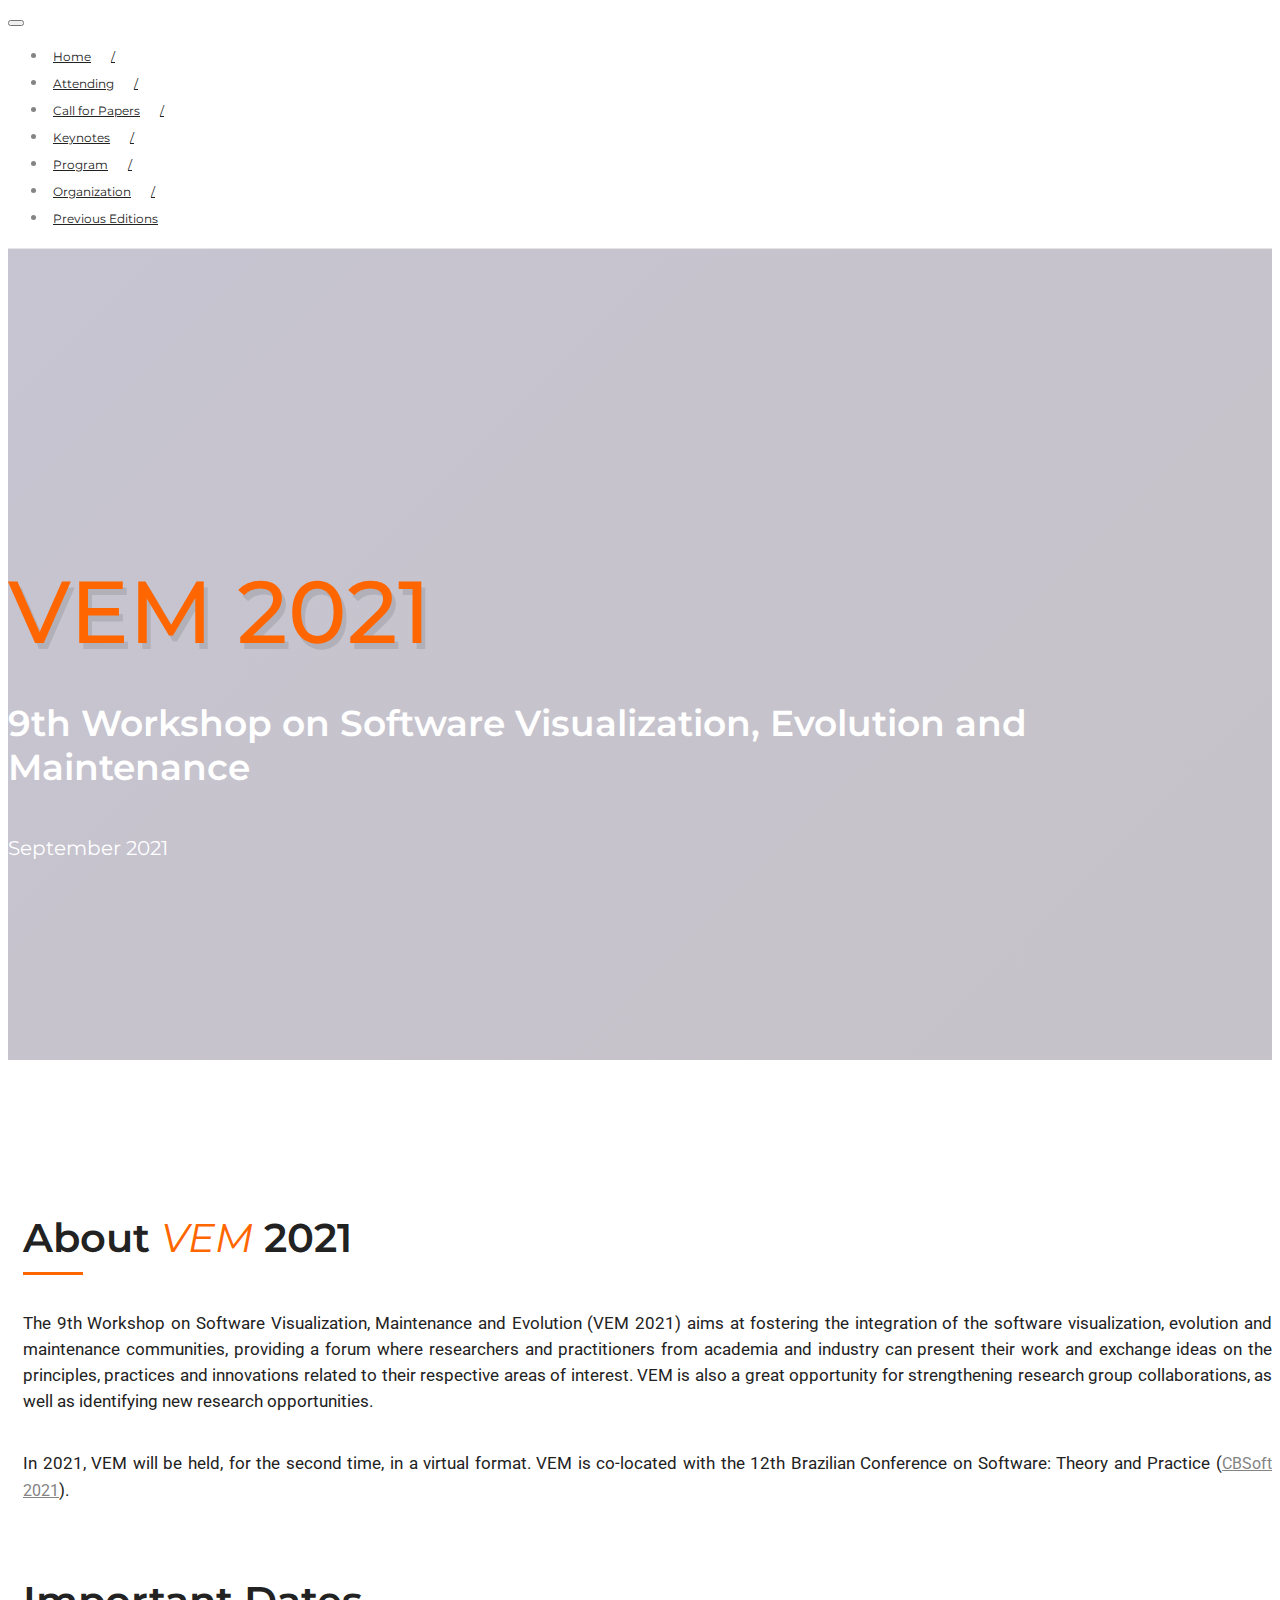
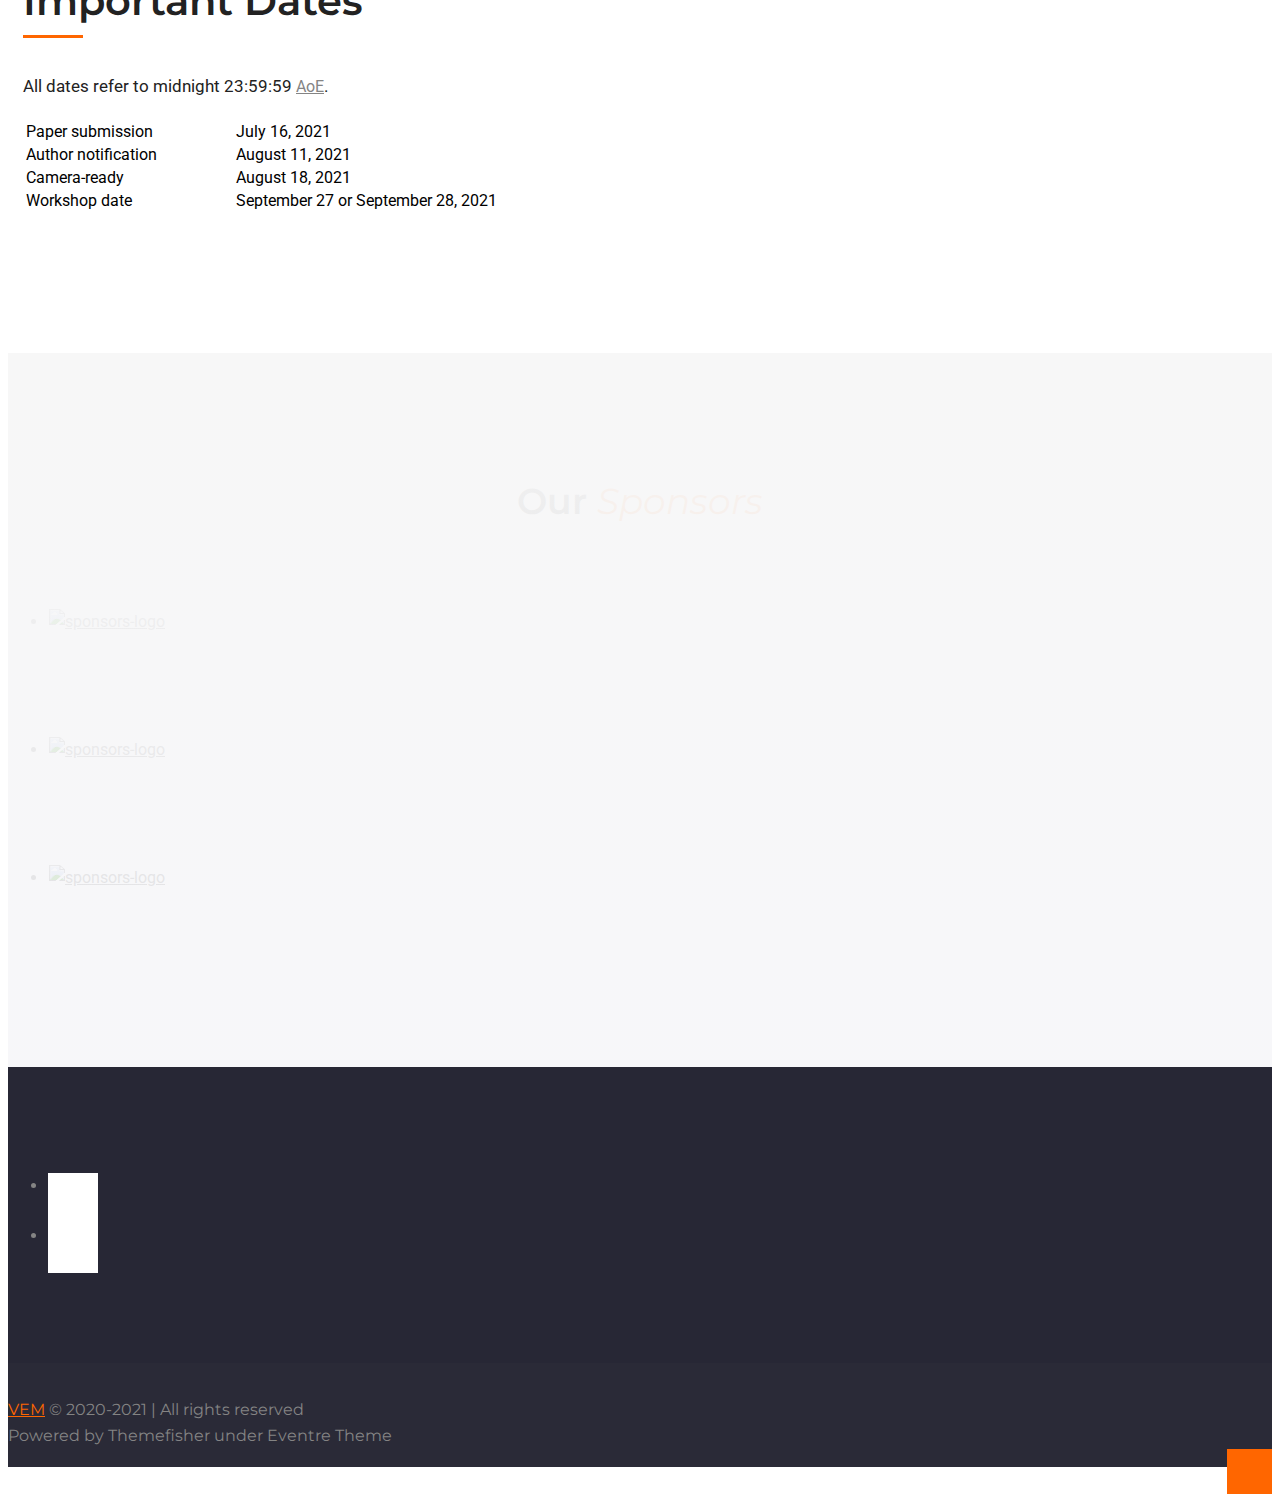
==== commit bb83fd8a: "Remove warning on fixed paper submission deadline" ====
--- a/index.html
+++ b/index.html
@@ -127,8 +127,27 @@
                         <h2>Important Dates</h2>
                         <div class="description-one">
                             <p>
-                                TBD
+                                All dates refer to midnight 23:59:59 <a title="Anywhere on Earth" href="http://www.timeanddate.com/time/zones/aoe">AoE</a>.
                             </p>
+                            </br>
+                            <table style="width:50%">
+                                <tr>
+                                    <td>Paper submission</td>
+                                    <td>July 16, 2021</td>
+                                </tr>
+                                <tr>
+                                    <td>Author notification</td>
+                                    <td>August 11, 2021</td>
+                                </tr>
+                                <tr>
+                                    <td>Camera-ready</td>
+                                    <td>August 18, 2021</td>
+                                </tr>
+                                <tr>
+                                  <td>Workshop date</td>
+                                  <td>September 27 or September 28, 2021</td>
+                                </tr>
+                            </table>
                         </div>
                     </div>
                 </div>
@@ -143,7 +162,7 @@
     =            Sponsors            =
     ===============================-->
 
-    <!--<section class="sponsors section bg-sponsors overlay-white">
+    <section class="sponsors section bg-sponsors overlay-white">
         <div class="container">
             <div class="row">
                 <div class="col-12">
@@ -155,6 +174,7 @@
             <div class="row">
                 <div class="col-12">
                     <div class="block text-center">
+                        <!-- Sponsors image list -->
                         <ul class="list-inline sponsors-list">
                             <li class="list-inline-item">
                                 <div class="image-block text-center">
@@ -182,7 +202,7 @@
                 </div>
             </div>
         </div>
-    </section>-->
+    </section>
 
     <!--====  End of Sponsors  ====-->
 
@@ -198,7 +218,7 @@
                     <div class="block text-center">
                         <ul class="social-links-footer list-inline">
                             <li class="list-inline-item">
-                                <a href="mailto:vemworkshop@gmail.com"><i class="fa fa-envelope-open"></i></a>
+                                <a href="mailto:vem@gmail.com"><i class="fa fa-envelope-open"></i></a>
                             </li>
                             <li class="list-inline-item">
                                 <a href="https://twitter.com/vemworkshop" target="_blank"><i class="fa fa-twitter"></i></a>
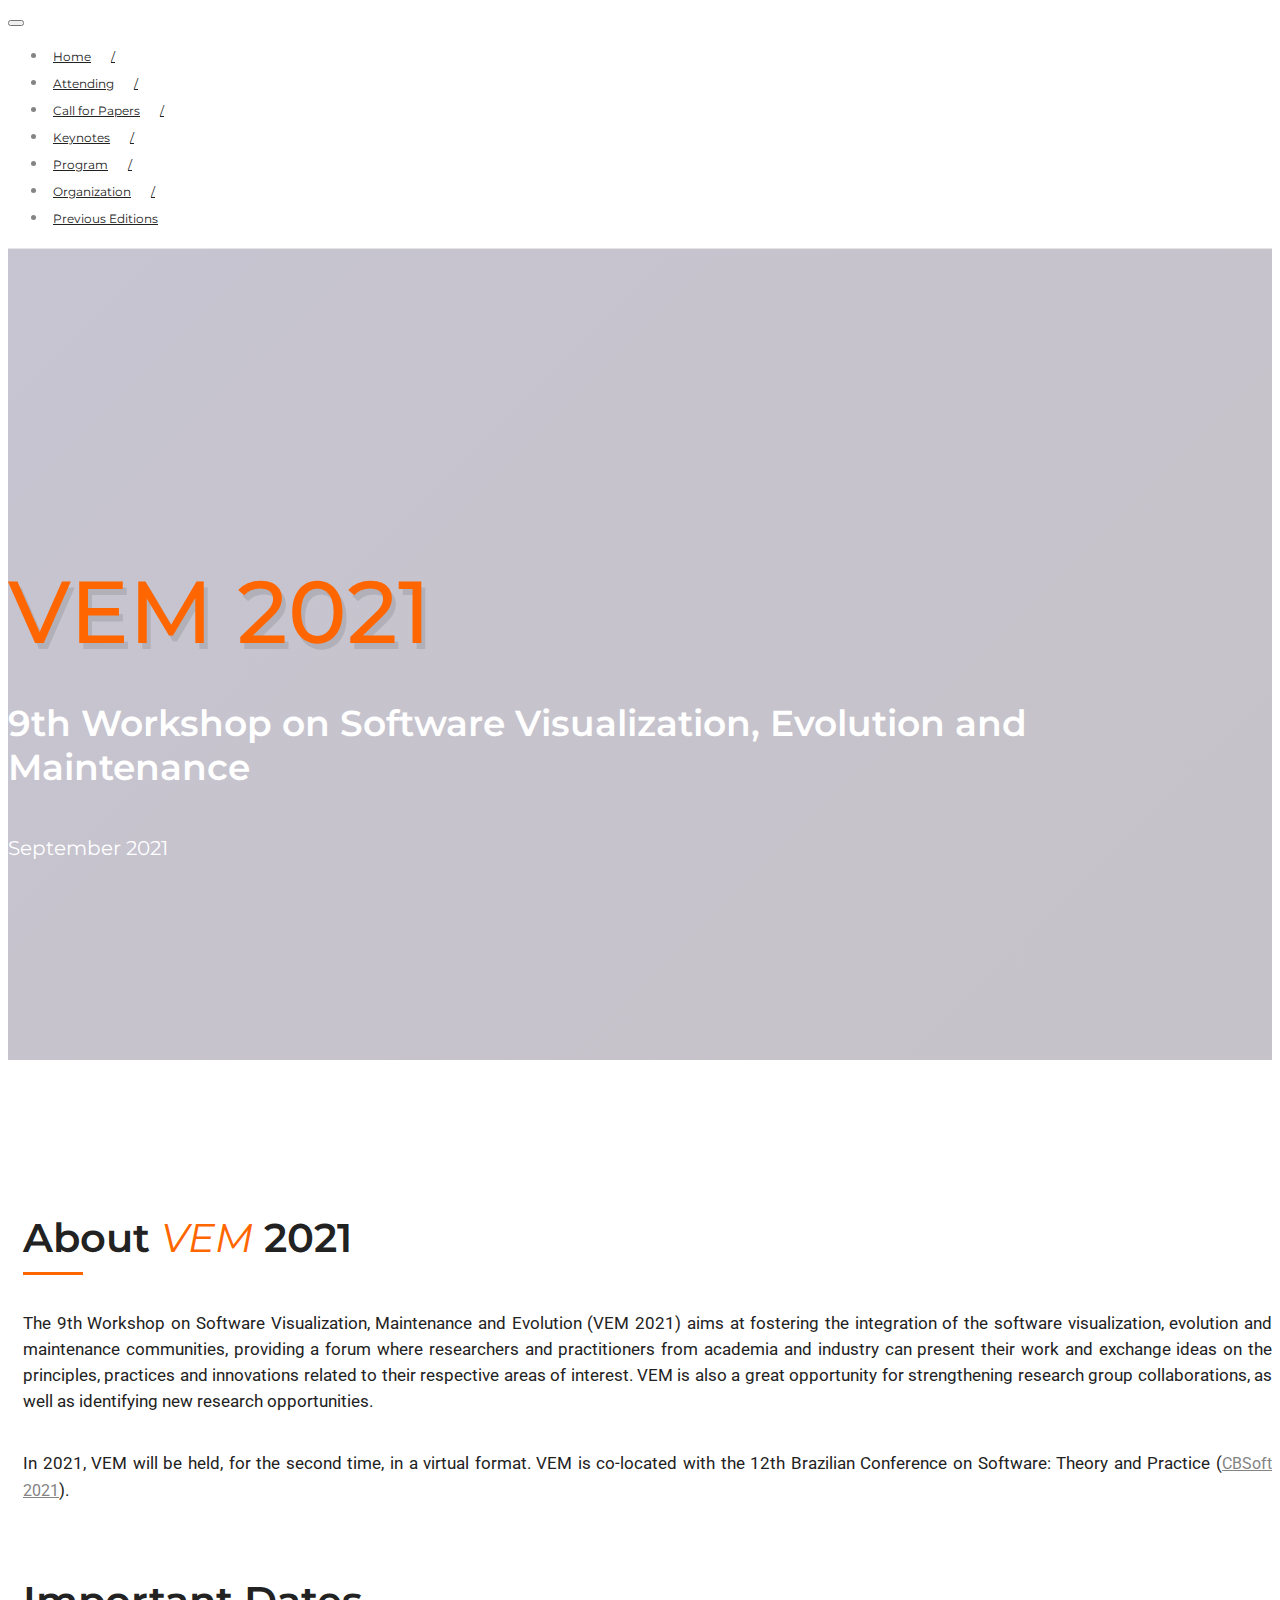
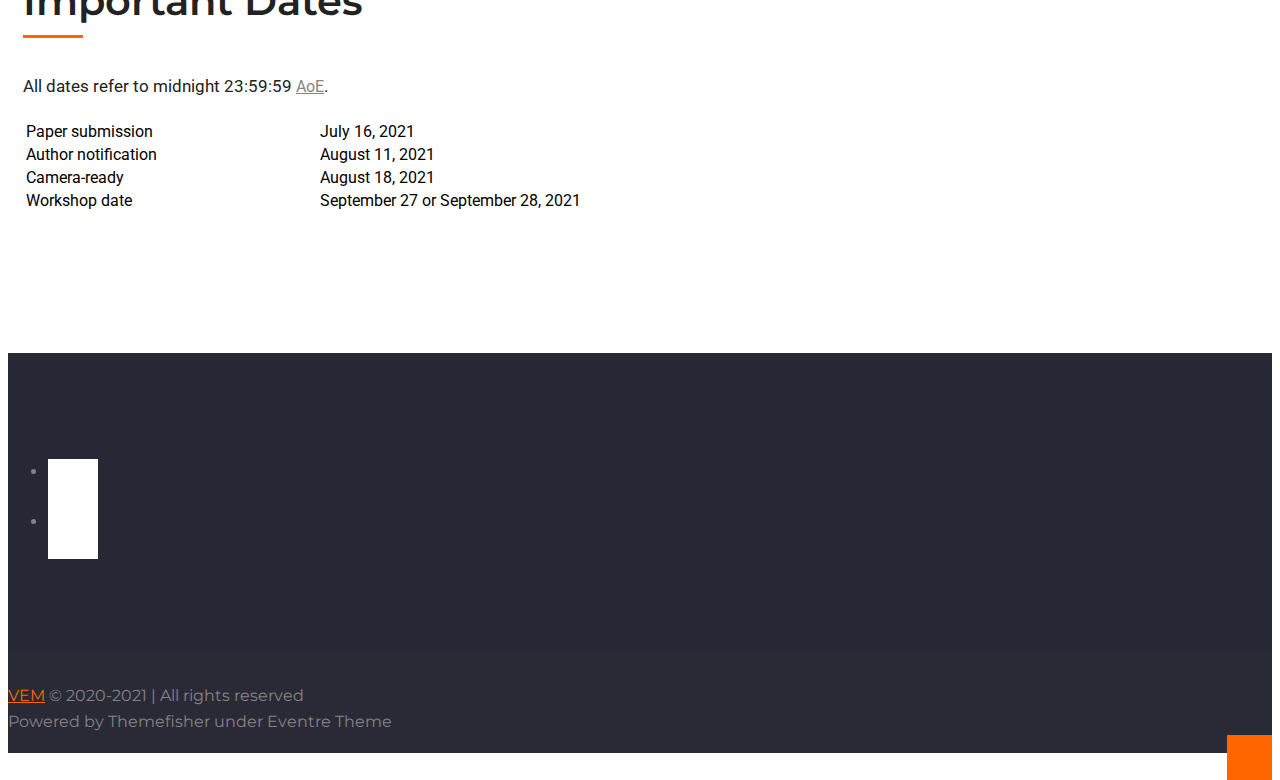
==== commit 1ecb0b40: "Fix important dates' table" ====
--- a/index.html
+++ b/index.html
@@ -130,7 +130,7 @@
                                 All dates refer to midnight 23:59:59 <a title="Anywhere on Earth" href="http://www.timeanddate.com/time/zones/aoe">AoE</a>.
                             </p>
                             </br>
-                            <table style="width:50%">
+                            <table style="width:70%">
                                 <tr>
                                     <td>Paper submission</td>
                                     <td>July 16, 2021</td>
@@ -162,7 +162,7 @@
     =            Sponsors            =
     ===============================-->
 
-    <section class="sponsors section bg-sponsors overlay-white">
+    <!--<section class="sponsors section bg-sponsors overlay-white">
         <div class="container">
             <div class="row">
                 <div class="col-12">
@@ -174,7 +174,6 @@
             <div class="row">
                 <div class="col-12">
                     <div class="block text-center">
-                        <!-- Sponsors image list -->
                         <ul class="list-inline sponsors-list">
                             <li class="list-inline-item">
                                 <div class="image-block text-center">
@@ -202,7 +201,7 @@
                 </div>
             </div>
         </div>
-    </section>
+    </section>-->
 
     <!--====  End of Sponsors  ====-->
 
@@ -218,7 +217,7 @@
                     <div class="block text-center">
                         <ul class="social-links-footer list-inline">
                             <li class="list-inline-item">
-                                <a href="mailto:vem@gmail.com"><i class="fa fa-envelope-open"></i></a>
+                                <a href="mailto:vemworkshop@gmail.com"><i class="fa fa-envelope-open"></i></a>
                             </li>
                             <li class="list-inline-item">
                                 <a href="https://twitter.com/vemworkshop" target="_blank"><i class="fa fa-twitter"></i></a>
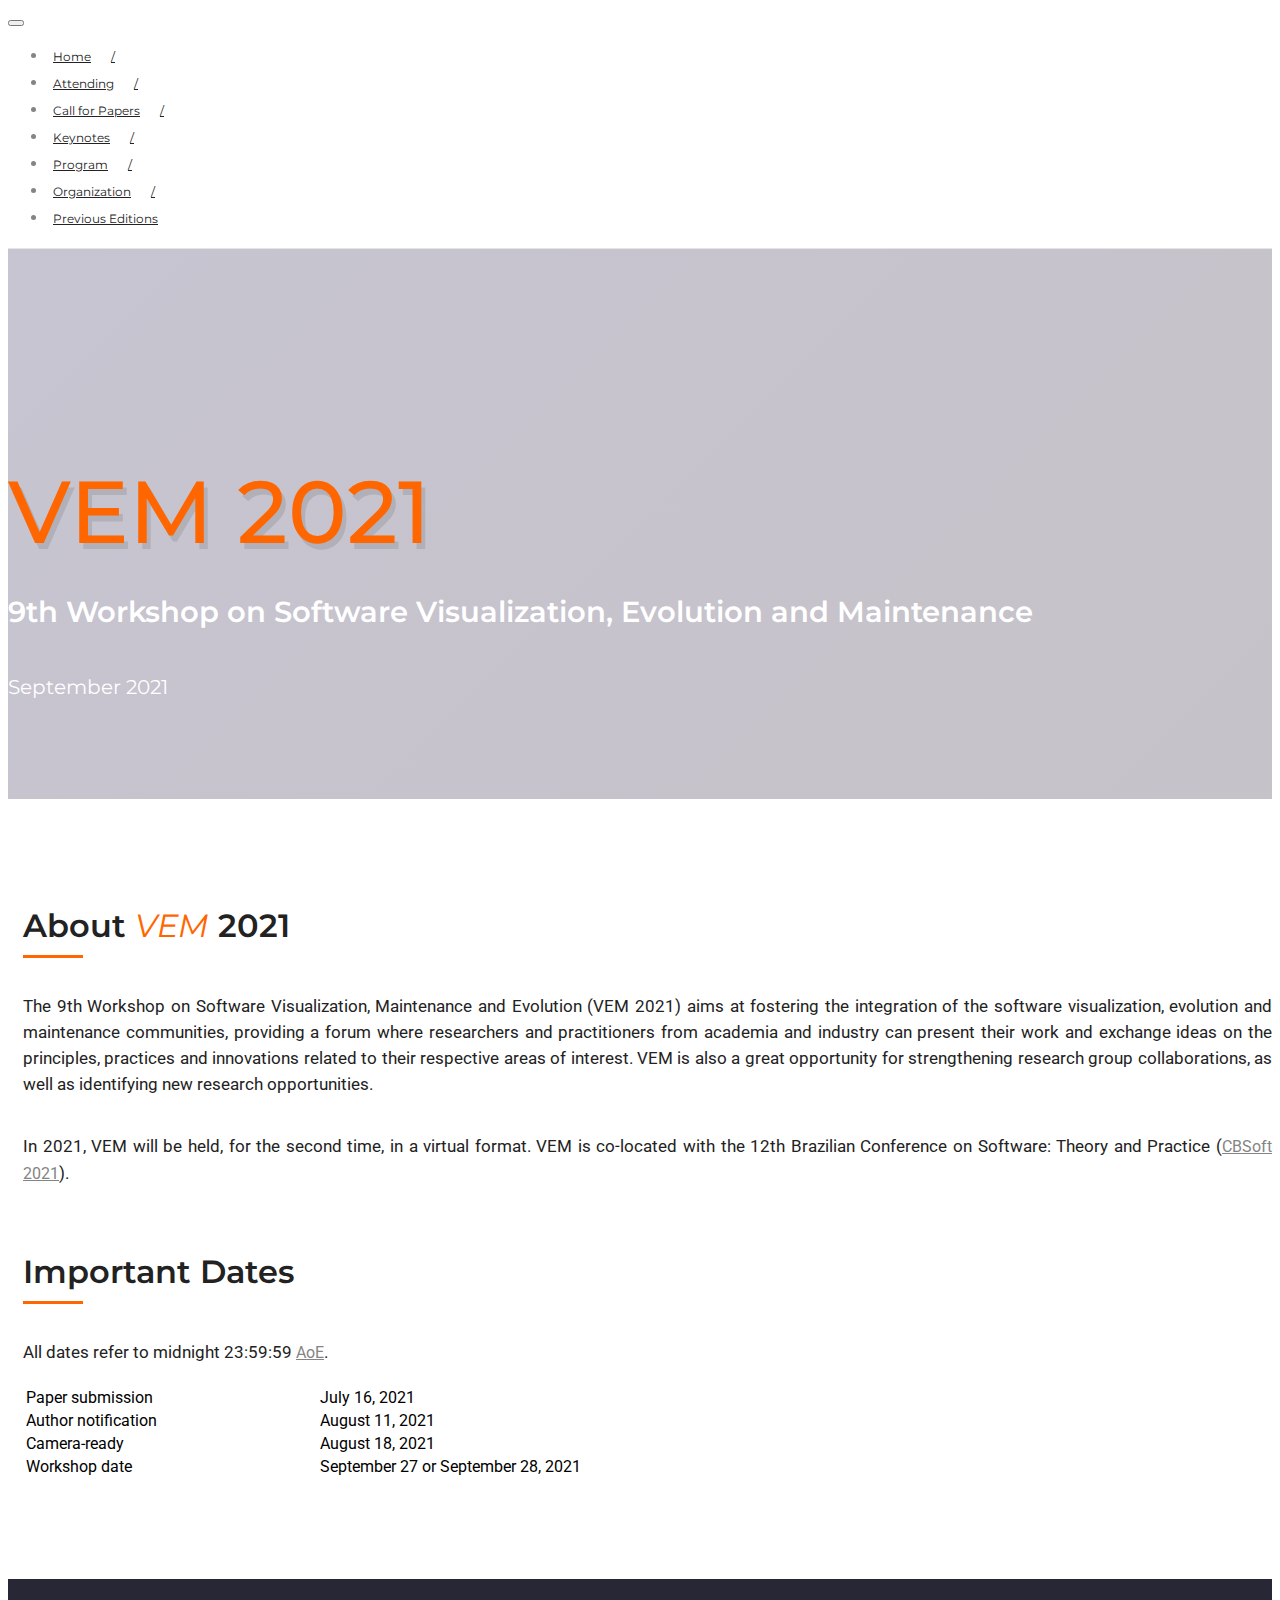
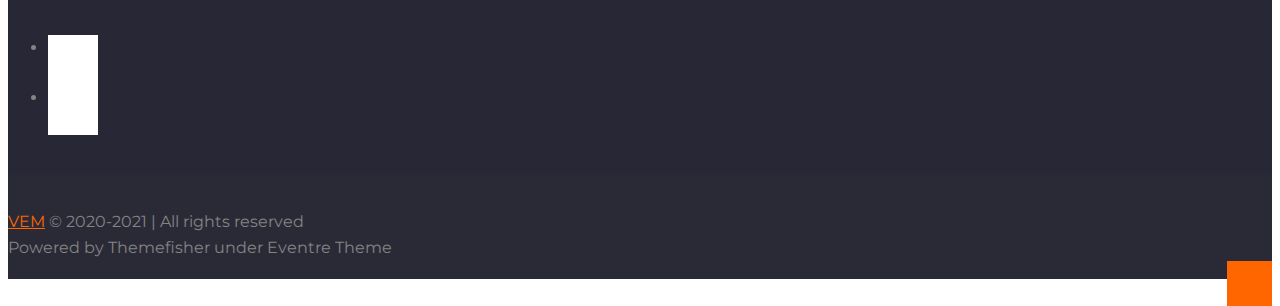
==== commit 40fc61c1: "Justify all paragraphs (#40)" ====
--- a/index.html
+++ b/index.html
@@ -109,7 +109,7 @@
                     <div class="content-block">
                         <h2>About <span class="alternate">VEM</span> 2021</h2>
                         <div class="description-one">
-                            <p align="justify">
+                            <p>
                                 The 9th Workshop on Software Visualization, Maintenance and Evolution (VEM 2021) aims at fostering the integration
                                 of the software visualization, evolution and maintenance communities, providing a forum where researchers and practitioners
                                 from academia and industry can present their work and exchange ideas on the principles, practices and innovations
@@ -118,7 +118,7 @@
                                 opportunities.
                             </p>
                             </br>
-                            <p align="justify">
+                            <p>
                                 In 2021, VEM will be held, for the second time, in a virtual format.
                                 VEM is co-located with the 12th Brazilian Conference on Software: Theory and Practice (<a href="http://cbsoft2021.joinville.udesc.br/" target="_blank">CBSoft 2021</a>).
                             </p>
--- a/css/style.css
+++ b/css/style.css
@@ -16,15 +16,15 @@
 }
 
 h1 {
-  font-size: 2.8rem;
+  font-size: 2.5rem;
 }
 
 h2 {
-  font-size: 2.5rem;
+  font-size: 2rem;
 }
 
 h3 {
-  font-size: 2.25rem;
+  font-size: 1.8rem;
 }
 
 h4 {
@@ -37,6 +37,10 @@
 
 h6 {
   font-size: 1.25rem;
+}
+
+p {
+    text-align: justify;
 }
 
 p, a, li, blockquote, label {
@@ -44,6 +48,10 @@
   line-height: 26px;
   color: #848484;
   margin-bottom: 0;
+}
+
+code {
+  color: #222222;
 }
 
 .form-control::-webkit-input-placeholder {
@@ -196,8 +204,7 @@
 }
 
 a {
-  -webkit-transition: 0.2s ease;
-  transition: 0.2s ease;
+  text-decoration: underline;
 }
 
 a:focus, a:hover {
@@ -297,7 +304,7 @@
 }
 
 .section {
-  padding: 90px 0;
+  padding: 30px 0;
 }
 
 .border-less {
@@ -761,7 +768,7 @@
 
 .page-title {
   position: relative;
-  padding: 165px 0 65px;
+  padding: 120px 0 65px;
 }
 
 .page-title h3, .page-title li, .page-title a {
@@ -795,7 +802,7 @@
 
 .footer-main {
   background: #272735;
-  padding: 90px 0;
+  padding: 40px 0;
 }
 
 @media (max-width: 767px) {
@@ -947,7 +954,7 @@
 }
 
 .banner {
-  padding: 250px 0 150px;
+  padding: 150px 0 50px;
   position: relative;
 }
 
@@ -1232,7 +1239,6 @@
 .speakers .speaker-item {
   background: #eae9ec;
   padding: 7px;
-  margin-bottom: 30px;
 }
 
 .speakers .speaker-item .image {
@@ -3512,7 +3518,7 @@
 }
 
 .about {
-  padding: 120px 0;
+  padding: 80px 0;
 }
 
 .testimonial .testimonial-item {
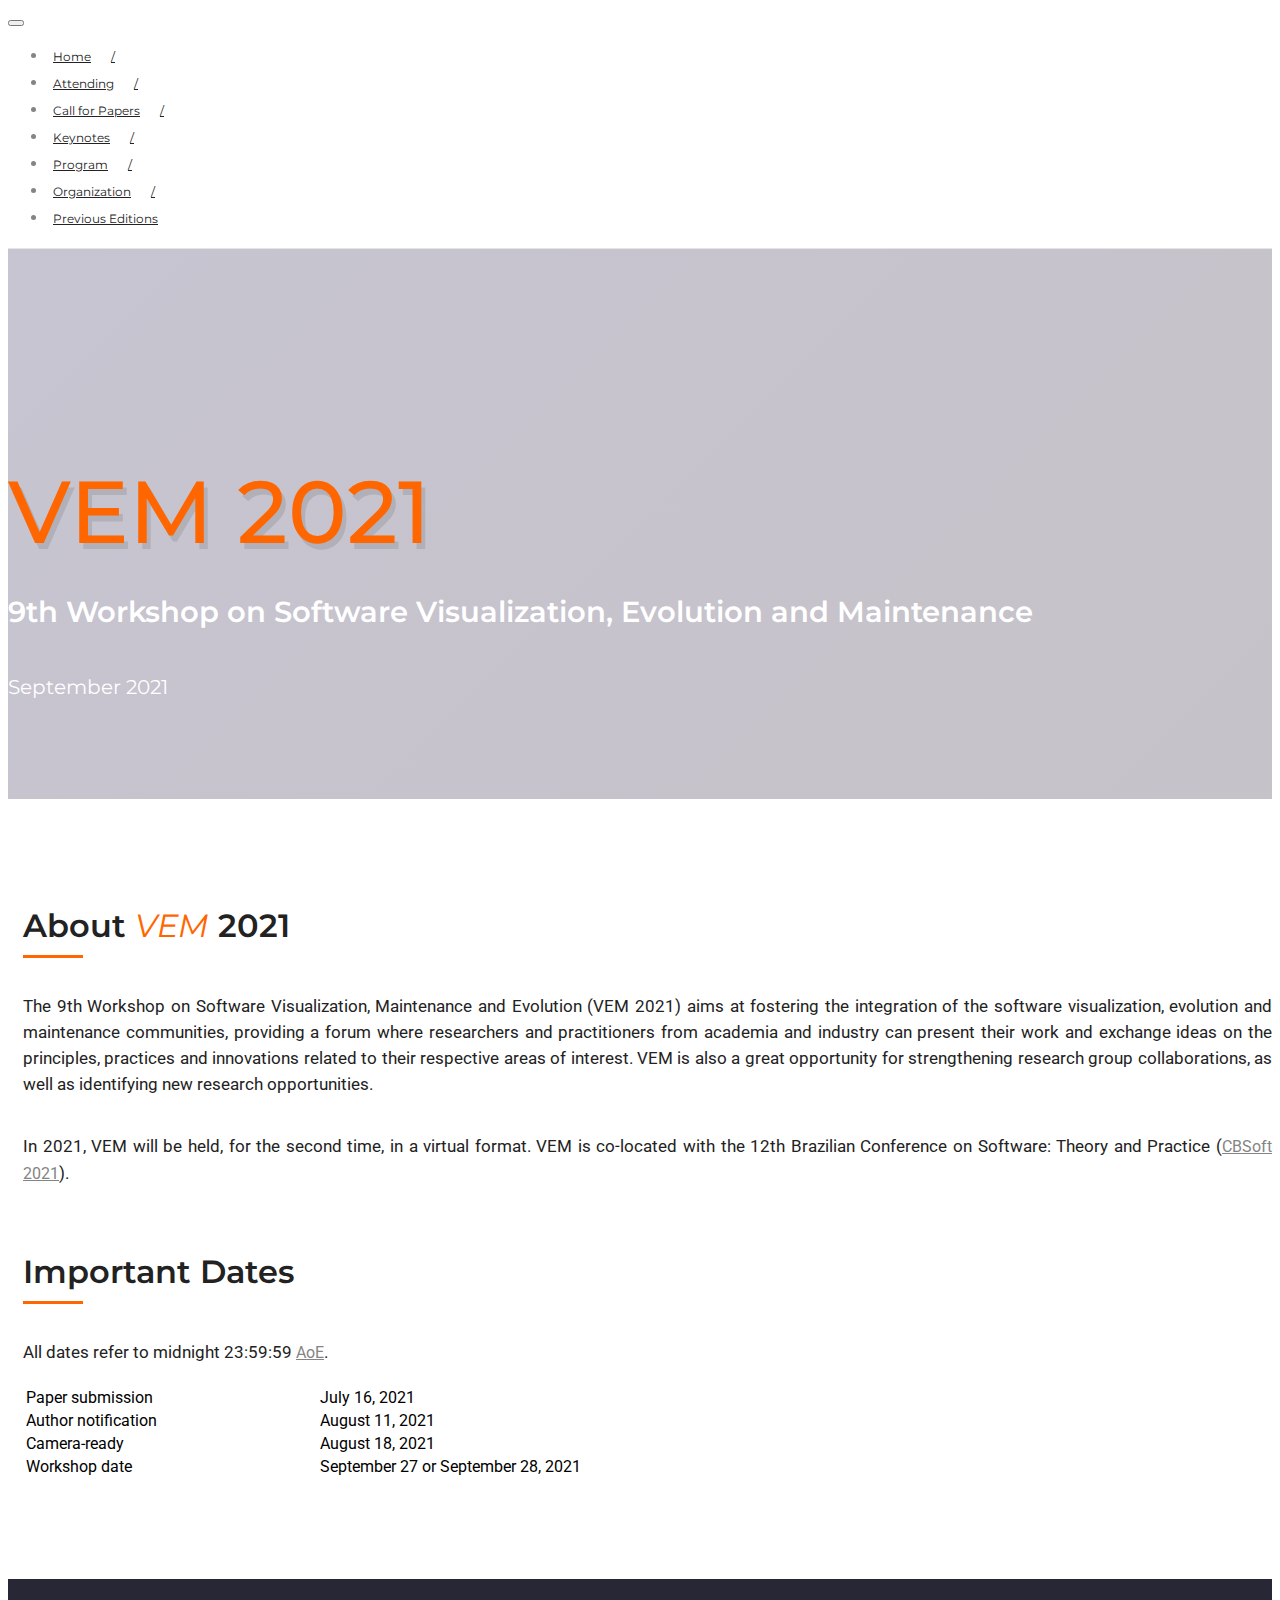
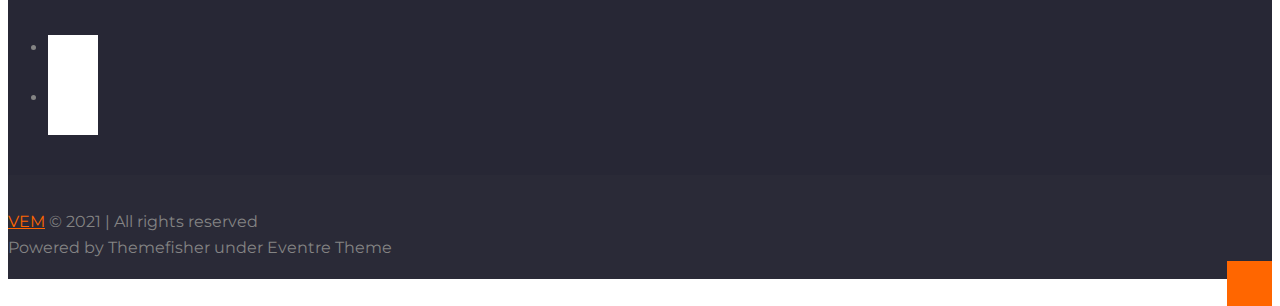
==== commit e7e32ee8: "Perform several improvements" ====
--- a/index.html
+++ b/index.html
@@ -127,7 +127,7 @@
                         <h2>Important Dates</h2>
                         <div class="description-one">
                             <p>
-                                All dates refer to midnight 23:59:59 <a title="Anywhere on Earth" href="http://www.timeanddate.com/time/zones/aoe">AoE</a>.
+                                All dates refer to midnight 23:59:59 <a title="Anywhere on Earth" href="http://www.timeanddate.com/time/zones/aoe" target="_blank">AoE</a>.
                             </p>
                             </br>
                             <table style="width:70%">
@@ -144,8 +144,8 @@
                                     <td>August 18, 2021</td>
                                 </tr>
                                 <tr>
-                                  <td>Workshop date</td>
-                                  <td>September 27 or September 28, 2021</td>
+                                    <td>Workshop date</td>
+                                    <td>September 27 or September 28, 2021</td>
                                 </tr>
                             </table>
                         </div>
@@ -236,7 +236,7 @@
                 <div class="col-md-6 align-self-center">
                     <div class="copyright-text">
                         <p>
-                            <a href="#">VEM</a> &#169; 2020-2021 | All rights reserved
+                            <a href="#">VEM</a> &#169; 2021 | All rights reserved
                             </br>
                             Powered by Themefisher under Eventre Theme
                         </p>
--- a/css/style.css
+++ b/css/style.css
@@ -2522,18 +2522,16 @@
 }
 
 .single-speaker .block {
-  padding-bottom: 70px;
   border-bottom: 1px solid #e5e5e5;
 }
 
 .single-speaker .block .image-block {
   background: #fff;
-  border: 1px solid #e5e5e5;
   padding: 6px;
 }
 
 .single-speaker .block .image-block img {
-  width: 100%;
+  width: 50%;
 }
 
 @media (max-width: 767px) {
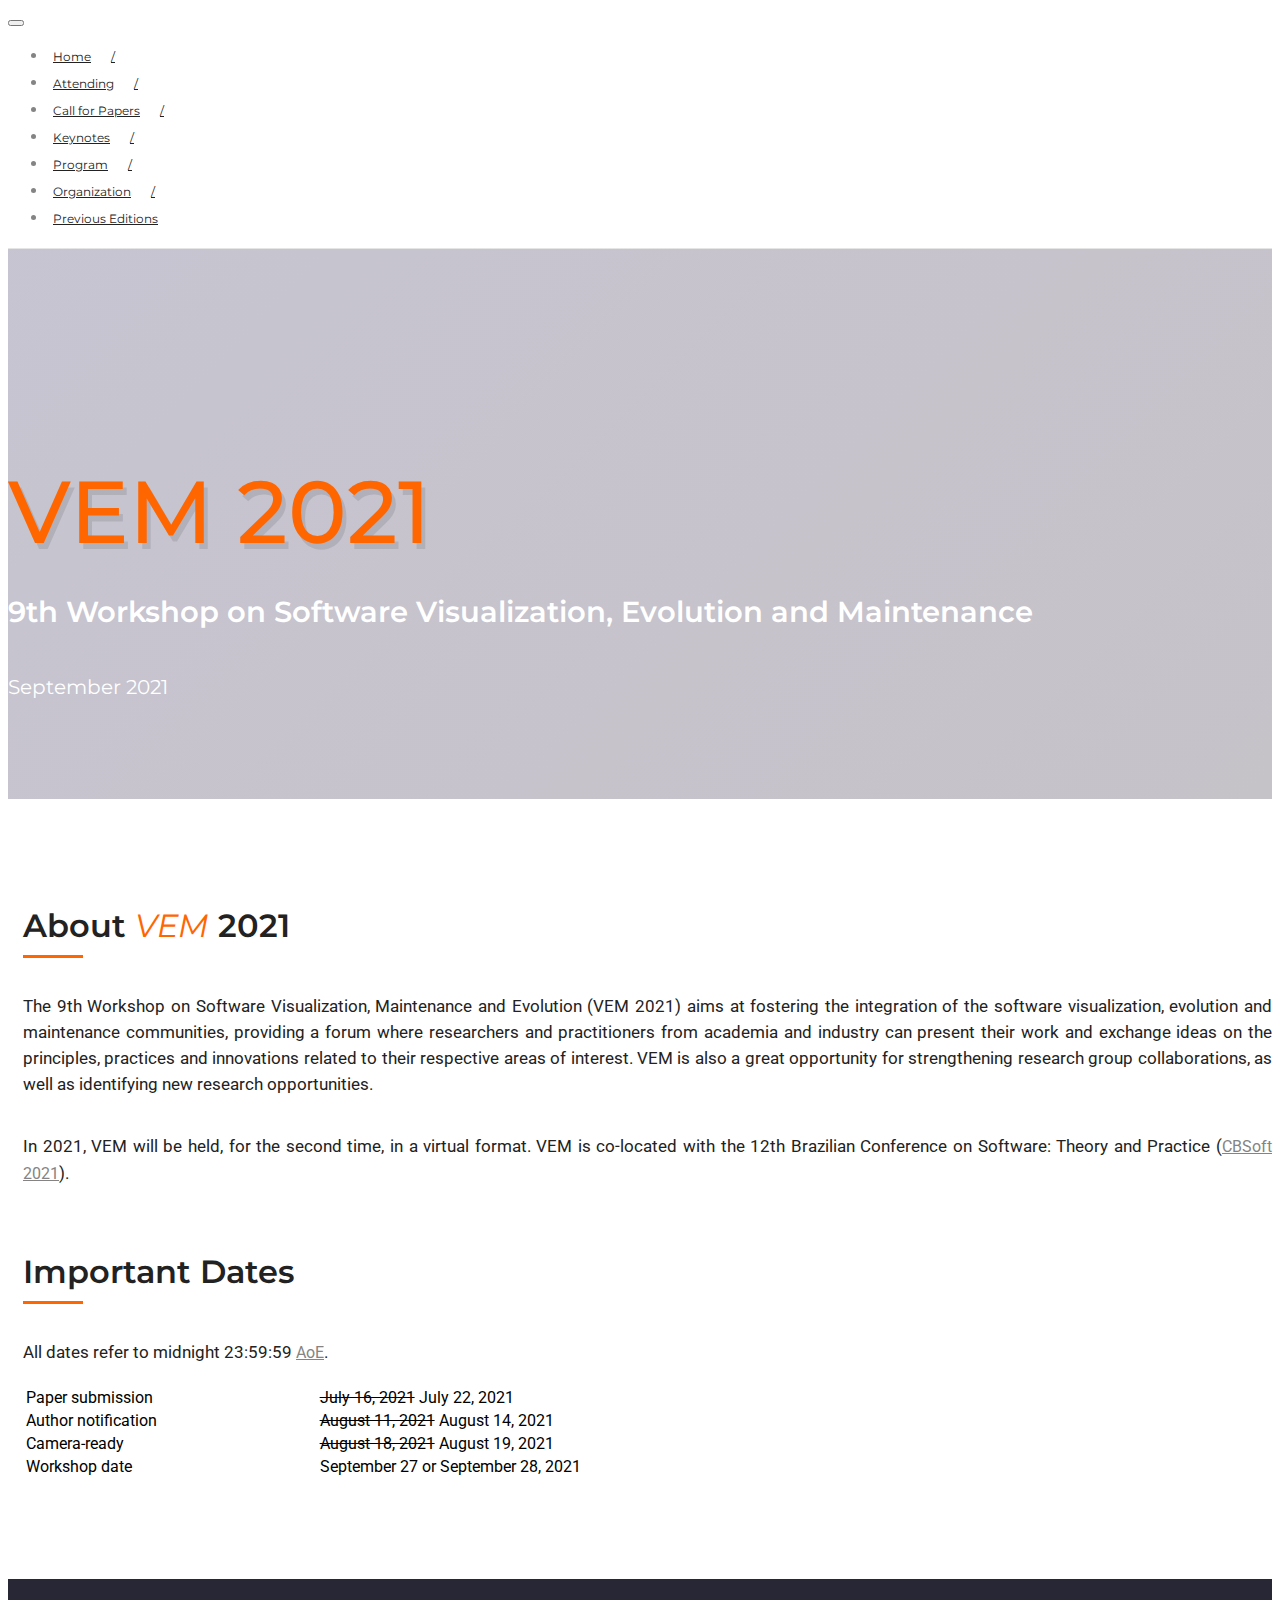
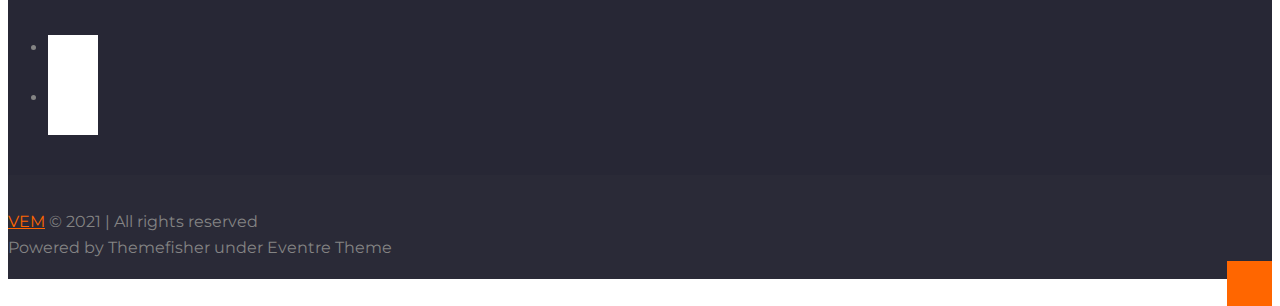
==== commit 1b3b0134: "Fix formatting" ====
--- a/index.html
+++ b/index.html
@@ -27,6 +27,18 @@
 
     <link rel="menu" href="menu.html">
 
+    <!-- Global site tag (gtag.js) - Google Analytics -->
+    <script async src="https://www.googletagmanager.com/gtag/js?id=G-DRE62508Y1"></script>
+    <script>
+        window.dataLayer = window.dataLayer || [];
+
+        function gtag() {
+            dataLayer.push(arguments);
+        }
+        gtag('js', new Date());
+
+        gtag('config', 'G-DRE62508Y1');
+    </script>
 </head>
 
 <body class="body-wrapper">
@@ -110,17 +122,13 @@
                         <h2>About <span class="alternate">VEM</span> 2021</h2>
                         <div class="description-one">
                             <p>
-                                The 9th Workshop on Software Visualization, Maintenance and Evolution (VEM 2021) aims at fostering the integration
-                                of the software visualization, evolution and maintenance communities, providing a forum where researchers and practitioners
-                                from academia and industry can present their work and exchange ideas on the principles, practices and innovations
-                                related to their respective areas of interest.
-                                VEM is also a great opportunity for strengthening research group collaborations, as well as identifying new research
-                                opportunities.
+                                The 9th Workshop on Software Visualization, Maintenance and Evolution (VEM 2021) aims at fostering the integration of the software visualization, evolution and maintenance communities, providing a forum where researchers and practitioners from academia
+                                and industry can present their work and exchange ideas on the principles, practices and innovations related to their respective areas of interest. VEM is also a great opportunity for strengthening research group collaborations,
+                                as well as identifying new research opportunities.
                             </p>
                             </br>
                             <p>
-                                In 2021, VEM will be held, for the second time, in a virtual format.
-                                VEM is co-located with the 12th Brazilian Conference on Software: Theory and Practice (<a href="http://cbsoft2021.joinville.udesc.br/" target="_blank">CBSoft 2021</a>).
+                                In 2021, VEM will be held, for the second time, in a virtual format. VEM is co-located with the 12th Brazilian Conference on Software: Theory and Practice (<a href="http://cbsoft2021.joinville.udesc.br/" target="_blank">CBSoft 2021</a>).
                             </p>
                         </div>
                         </br>
@@ -133,15 +141,15 @@
                             <table style="width:70%">
                                 <tr>
                                     <td>Paper submission</td>
-                                    <td>July 16, 2021</td>
+                                    <td><s>July 16, 2021</s> July 22, 2021</td>
                                 </tr>
                                 <tr>
                                     <td>Author notification</td>
-                                    <td>August 11, 2021</td>
+                                    <td><s>August 11, 2021</s> August 14, 2021</td>
                                 </tr>
                                 <tr>
                                     <td>Camera-ready</td>
-                                    <td>August 18, 2021</td>
+                                    <td><s>August 18, 2021</s> August 19, 2021</td>
                                 </tr>
                                 <tr>
                                     <td>Workshop date</td>
@@ -271,4 +279,4 @@
     <script src="js/custom.js"></script>
 </body>
 
-</html>
+</html>--- a/css/style.css
+++ b/css/style.css
@@ -1,3664 +1,3727 @@
 /*=== MEDIA QUERY ===*/
+
 @import url("https://fonts.googleapis.com/css?family=Montserrat:300,400,500,600,700|Roboto:300,400,500,700");
 html {
-  font-size: 16px;
+    font-size: 16px;
 }
 
 body {
-  font-family: "Roboto", sans-serif;
-  -webkit-font-smoothing: antialiased;
-}
-
-h1, h2, h3, h4, h5, h6 {
-  font-family: "Montserrat", sans-serif;
-  color: #222222;
-  font-weight: 600;
+    font-family: "Roboto", sans-serif;
+    -webkit-font-smoothing: antialiased;
+}
+
+h1,
+h2,
+h3,
+h4,
+h5,
+h6 {
+    font-family: "Montserrat", sans-serif;
+    color: #222222;
+    font-weight: 600;
 }
 
 h1 {
-  font-size: 2.5rem;
+    font-size: 2.5rem;
 }
 
 h2 {
-  font-size: 2rem;
+    font-size: 2rem;
 }
 
 h3 {
-  font-size: 1.8rem;
+    font-size: 1.8rem;
 }
 
 h4 {
-  font-size: 1.6875rem;
+    font-size: 1.6875rem;
 }
 
 h5 {
-  font-size: 1.375rem;
+    font-size: 1.375rem;
 }
 
 h6 {
-  font-size: 1.25rem;
+    font-size: 1.25rem;
 }
 
 p {
     text-align: justify;
 }
 
-p, a, li, blockquote, label {
-  font-size: 1rem;
-  line-height: 26px;
-  color: #848484;
-  margin-bottom: 0;
+p,
+a,
+li,
+blockquote,
+label {
+    font-size: 1rem;
+    line-height: 26px;
+    color: #848484;
+    margin-bottom: 0;
 }
 
 code {
-  color: #222222;
+    color: #222222;
 }
 
 .form-control::-webkit-input-placeholder {
-  color: #b3b3b3;
-  font-size: 0.9375rem;
+    color: #b3b3b3;
+    font-size: 0.9375rem;
 }
 
 ul.social-links {
-  margin-bottom: 0;
+    margin-bottom: 0;
 }
 
 ul.social-links li:first-child a {
-  padding-left: 0;
+    padding-left: 0;
 }
 
 ul.social-links li a {
-  padding: 0 15px;
-  display: block;
+    padding: 0 15px;
+    display: block;
 }
 
 ul.social-links li a i {
-  font-size: 20px;
-  color: #222222;
-}
-
-.shadow, .speakers.white .speaker-item:hover, .schedule.two .schedule-contents, .sponsors .block .image-block:hover, ul.pagination li a:hover, ul.pagination li a:focus, ul.pagination .active a, .news-hr .news-post-hr:hover, .testimonial .testimonial-item .comment:hover {
-  box-shadow: 0px 0px 30px 0px rgba(11, 29, 66, 0.15);
+    font-size: 20px;
+    color: #222222;
+}
+
+.shadow,
+.speakers.white .speaker-item:hover,
+.schedule.two .schedule-contents,
+.sponsors .block .image-block:hover,
+ul.pagination li a:hover,
+ul.pagination li a:focus,
+ul.pagination .active a,
+.news-hr .news-post-hr:hover,
+.testimonial .testimonial-item .comment:hover {
+    box-shadow: 0px 0px 30px 0px rgba(11, 29, 66, 0.15);
 }
 
 .border-bottom {
-  border-bottom: 1px solid #e5e5e5;
+    border-bottom: 1px solid #e5e5e5;
 }
 
 .overlay:before {
-  content: '';
-  background: url(../images/background/objects.png) no-repeat;
-  position: absolute;
-  top: 0;
-  left: 0;
-  right: 0;
-  bottom: 0;
+    content: '';
+    background: url(../images/background/objects.png) no-repeat;
+    position: absolute;
+    top: 0;
+    left: 0;
+    right: 0;
+    bottom: 0;
 }
 
 .overlay:after {
-  content: '';
-  background: -webkit-linear-gradient(-45deg, #1e5799 0%, #1d1546 0%, #1a0b25 100%, #207cca 100%);
-  opacity: .25;
-  position: absolute;
-  top: 0;
-  left: 0;
-  right: 0;
-  bottom: 0;
+    content: '';
+    background: -webkit-linear-gradient(-45deg, #1e5799 0%, #1d1546 0%, #1a0b25 100%, #207cca 100%);
+    opacity: .25;
+    position: absolute;
+    top: 0;
+    left: 0;
+    right: 0;
+    bottom: 0;
 }
 
 .overlay-lighter:before {
-  content: '';
-  background: -webkit-linear-gradient(-45deg, #1e5799 0%, #1d1546 0%, #1a0b25 100%, #207cca 100%);
-  opacity: .20;
-  position: absolute;
-  top: 0;
-  left: 0;
-  right: 0;
-  bottom: 0;
+    content: '';
+    background: -webkit-linear-gradient(-45deg, #1e5799 0%, #1d1546 0%, #1a0b25 100%, #207cca 100%);
+    opacity: .20;
+    position: absolute;
+    top: 0;
+    left: 0;
+    right: 0;
+    bottom: 0;
 }
 
 .text-overlay:after {
-  content: 'CONFERENCE';
-  font-family: "Montserrat", sans-serif;
-  font-weight: 600;
-  font-size: 215px;
-  width: 100%;
-  height: 300px;
-  background-position: center center;
-  position: absolute;
-  top: 40%;
-  left: 50%;
-  opacity: .05;
-  -webkit-transform: translateX(-50%);
-          transform: translateX(-50%);
-}
-
-@media (max-width: 767px) {
-  .text-overlay:after {
-    font-size: 100px;
-  }
+    content: 'CONFERENCE';
+    font-family: "Montserrat", sans-serif;
+    font-weight: 600;
+    font-size: 215px;
+    width: 100%;
+    height: 300px;
+    background-position: center center;
+    position: absolute;
+    top: 40%;
+    left: 50%;
+    opacity: .05;
+    -webkit-transform: translateX(-50%);
+    transform: translateX(-50%);
+}
+
+@media (max-width: 767px) {
+    .text-overlay:after {
+        font-size: 100px;
+    }
 }
 
 @media (max-width: 575px) {
-  .text-overlay:after {
-    font-size: 70px;
-  }
+    .text-overlay:after {
+        font-size: 70px;
+    }
 }
 
 .overlay-primary:before {
-  content: '';
-  background: rgba(255, 102, 0, 0.93);
-  position: absolute;
-  top: 0;
-  left: 0;
-  right: 0;
-  bottom: 0;
+    content: '';
+    background: rgba(255, 102, 0, 0.93);
+    position: absolute;
+    top: 0;
+    left: 0;
+    right: 0;
+    bottom: 0;
 }
 
 .overlay-dark:before {
-  content: '';
-  background: -webkit-linear-gradient(-45deg, #1e5799 0%, #1d1546 0%, #1a0b25 100%, #207cca 100%);
-  opacity: .75;
-  position: absolute;
-  top: 0;
-  left: 0;
-  right: 0;
-  bottom: 0;
+    content: '';
+    background: -webkit-linear-gradient(-45deg, #1e5799 0%, #1d1546 0%, #1a0b25 100%, #207cca 100%);
+    opacity: .75;
+    position: absolute;
+    top: 0;
+    left: 0;
+    right: 0;
+    bottom: 0;
 }
 
 .overlay-white:before {
-  content: '';
-  background: -webkit-gradient(linear, left bottom, left top, from(rgba(245, 245, 248, 0.8)), to(#f7f7f7));
-  background: linear-gradient(0deg, rgba(245, 245, 248, 0.8) 0%, #f7f7f7 100%);
-  position: absolute;
-  top: 0;
-  left: 0;
-  right: 0;
-  bottom: 0;
+    content: '';
+    background: -webkit-gradient(linear, left bottom, left top, from(rgba(245, 245, 248, 0.8)), to(#f7f7f7));
+    background: linear-gradient(0deg, rgba(245, 245, 248, 0.8) 0%, #f7f7f7 100%);
+    position: absolute;
+    top: 0;
+    left: 0;
+    right: 0;
+    bottom: 0;
 }
 
 .overlay-white-slant:before {
-  content: '';
-  width: 100%;
-  margin-left: -45%;
-  background: white;
-  position: absolute;
-  top: 0;
-  left: 0;
-  right: 0;
-  bottom: 0;
-  -webkit-transform: skewX(-20deg);
-          transform: skewX(-20deg);
-}
-
-@media (max-width: 767px) {
-  .overlay-white-slant:before {
-    content: none;
-  }
+    content: '';
+    width: 100%;
+    margin-left: -45%;
+    background: white;
+    position: absolute;
+    top: 0;
+    left: 0;
+    right: 0;
+    bottom: 0;
+    -webkit-transform: skewX(-20deg);
+    transform: skewX(-20deg);
+}
+
+@media (max-width: 767px) {
+    .overlay-white-slant:before {
+        content: none;
+    }
 }
 
 span.alternate {
-  color: #ff6600;
-  font-style: italic;
-  font-weight: 400;
+    color: #ff6600;
+    font-style: italic;
+    font-weight: 400;
 }
 
 a {
-  text-decoration: underline;
-}
-
-a:focus, a:hover {
-  color: #ff6600;
-  text-decoration: none;
+    text-decoration: underline;
+}
+
+a:focus,
+a:hover {
+    color: #ff6600;
+    text-decoration: none;
 }
 
 button:hover {
-  cursor: pointer;
+    cursor: pointer;
 }
 
 .bg-gray {
-  background: #fafafa;
+    background: #fafafa;
 }
 
 .bg-blue {
-  background: #ff6600;
+    background: #ff6600;
 }
 
 .bg-banner-one {
-  background: url(../images/background/homepage-one-banner.jpg) no-repeat;
-  background-size: cover;
-  background-position: center center;
+    background: url(../images/background/homepage-one-banner.jpg) no-repeat;
+    background-size: cover;
+    background-position: center center;
 }
 
 .bg-banner-two {
-  background: url(../images/background/banner-bg-two.jpg) no-repeat;
-  background-size: cover;
-  background-position: right center;
-}
-
-@media (max-width: 767px) {
-  .bg-banner-two {
+    background: url(../images/background/banner-bg-two.jpg) no-repeat;
+    background-size: cover;
+    background-position: right center;
+}
+
+@media (max-width: 767px) {
+    .bg-banner-two {
+        background-position: center center;
+    }
+}
+
+.bg-about {
+    background: url(../images/background/pattern-background.jpg) no-repeat;
+    background-size: cover;
+}
+
+.bg-speaker {
+    background: url(../images/background/spaeker-background.jpg) fixed no-repeat;
+    background-size: cover;
     background-position: center center;
-  }
-}
-
-.bg-about {
-  background: url(../images/background/pattern-background.jpg) no-repeat;
-  background-size: cover;
-}
-
-.bg-speaker {
-  background: url(../images/background/spaeker-background.jpg) fixed no-repeat;
-  background-size: cover;
-  background-position: center center;
 }
 
 .bg-timer {
-  background: url(../images/background/timer-bg.jpg) no-repeat;
-  background-size: cover;
-  background-position: center center;
+    background: url(../images/background/timer-bg.jpg) no-repeat;
+    background-size: cover;
+    background-position: center center;
 }
 
 .bg-schedule {
-  background: url(../images/background/schedule-bg.png) no-repeat;
-  background-size: cover;
+    background: url(../images/background/schedule-bg.png) no-repeat;
+    background-size: cover;
 }
 
 .bg-service {
-  background: url(../images/background/feature-background.jpg) no-repeat;
-  background-size: cover;
+    background: url(../images/background/feature-background.jpg) no-repeat;
+    background-size: cover;
 }
 
 .bg-registration {
-  background: url(../images/background/registration-background.jpg) no-repeat;
-  background-size: cover;
+    background: url(../images/background/registration-background.jpg) no-repeat;
+    background-size: cover;
 }
 
 .bg-registration-two {
-  background: url(../images/background/bg-registration-two.jpg) no-repeat;
-  background-size: cover;
+    background: url(../images/background/bg-registration-two.jpg) no-repeat;
+    background-size: cover;
 }
 
 .bg-ticket {
-  background: url(../images/background/cta-ticket-bg.jpg) fixed no-repeat;
-  background-size: cover;
-  background-position: center center;
+    background: url(../images/background/cta-ticket-bg.jpg) fixed no-repeat;
+    background-size: cover;
+    background-position: center center;
 }
 
 .bg-sponsors {
-  background: url(../images/background/sponsors-bg.jpg) fixed no-repeat;
-  background-size: cover;
-  background-position: center center;
+    background: url(../images/background/sponsors-bg.jpg) fixed no-repeat;
+    background-size: cover;
+    background-position: center center;
 }
 
 .bg-subscribe {
-  background: url(../images/background/newsletter-bg.jpg) fixed no-repeat;
-  background-size: cover;
-  background-position: center center;
+    background: url(../images/background/newsletter-bg.jpg) fixed no-repeat;
+    background-size: cover;
+    background-position: center center;
 }
 
 .bg-title {
-  background: url(../images/background/page-title-bg.jpg) no-repeat;
-  background-size: cover;
-  background-position: center center;
+    background: url(../images/background/page-title-bg.jpg) no-repeat;
+    background-size: cover;
+    background-position: center center;
 }
 
 .section {
-  padding: 30px 0;
+    padding: 30px 0;
 }
 
 .border-less {
-  border-bottom: 1px solid #e5e5e5;
+    border-bottom: 1px solid #e5e5e5;
 }
 
 .section-title {
-  margin-top: 25px;
-  text-align: center;
-  margin-bottom: 40px;
+    margin-top: 25px;
+    text-align: center;
+    margin-bottom: 40px;
 }
 
 .section-title h3 {
-  margin-bottom: 20px;
-}
-
-.section-title.white h3, .section-title.white p {
-  color: #fff;
+    margin-bottom: 20px;
+}
+
+.section-title.white h3,
+.section-title.white p {
+    color: #fff;
 }
 
 .mt-20 {
-  margin-top: 20px;
+    margin-top: 20px;
 }
 
 .mt-30 {
-  margin-top: 30px;
+    margin-top: 30px;
 }
 
 .mb-20 {
-  margin-bottom: 20px;
+    margin-bottom: 20px;
 }
 
 .page-title {
-  text-align: center;
+    text-align: center;
 }
 
 .video {
-  position: relative;
+    position: relative;
 }
 
 .video:before {
-  border-radius: 3px;
+    border-radius: 3px;
 }
 
 .video img {
-  width: 100%;
-  border-radius: 8px;
+    width: 100%;
+    border-radius: 8px;
 }
 
 .video .video-button {
-  position: absolute;
-  left: 0;
-  top: 0;
-  display: -webkit-box;
-  display: flex;
-  -webkit-box-pack: center;
-  justify-content: center;
-  -webkit-box-align: center;
-  align-items: center;
-  width: 100%;
-  height: 100%;
+    position: absolute;
+    left: 0;
+    top: 0;
+    display: -webkit-box;
+    display: flex;
+    -webkit-box-pack: center;
+    justify-content: center;
+    -webkit-box-align: center;
+    align-items: center;
+    width: 100%;
+    height: 100%;
 }
 
 .video .video-box a {
-  width: 100%;
-  height: 100%;
-  display: -webkit-box;
-  display: flex;
-  -webkit-box-pack: center;
-  justify-content: center;
-  -webkit-box-align: center;
-  align-items: center;
+    width: 100%;
+    height: 100%;
+    display: -webkit-box;
+    display: flex;
+    -webkit-box-pack: center;
+    justify-content: center;
+    -webkit-box-align: center;
+    align-items: center;
 }
 
 .video .video-box a i {
-  height: 125px;
-  width: 125px;
-  font-size: 40px;
-  background: #ff6600;
-  border-radius: 100%;
-  color: #fff;
-  line-height: 125px;
-  text-align: center;
+    height: 125px;
+    width: 125px;
+    font-size: 40px;
+    background: #ff6600;
+    border-radius: 100%;
+    color: #fff;
+    line-height: 125px;
+    text-align: center;
 }
 
 .video .video-box a iframe {
-  width: 100%;
-  height: 100%;
+    width: 100%;
+    height: 100%;
 }
 
 .form-control.main {
-  background: transparent;
-  border: 1px solid #b3b3b3;
-  border-radius: 0;
-  font-size: 0.9375rem;
-  padding: 15px 20px;
-  margin-bottom: 20px;
-  color: #b3b3b3;
+    background: transparent;
+    border: 1px solid #b3b3b3;
+    border-radius: 0;
+    font-size: 0.9375rem;
+    padding: 15px 20px;
+    margin-bottom: 20px;
+    color: #b3b3b3;
 }
 
 .form-control.main:focus {
-  border: 1px solid #ff6600;
+    border: 1px solid #ff6600;
 }
 
 .form-control.white {
-  background: #fff;
-  color: #222222;
+    background: #fff;
+    color: #222222;
 }
 
 select.form-control:not([size]):not([multiple]) {
-  height: 100%;
+    height: 100%;
 }
 
 .left {
-  overflow: hidden;
+    overflow: hidden;
 }
 
 .left img {
-  margin-left: -40px;
-}
-
-@media (max-width: 767px) {
-  .left img {
-    margin-left: 0;
-    margin-bottom: 30px;
-  }
+    margin-left: -40px;
+}
+
+@media (max-width: 767px) {
+    .left img {
+        margin-left: 0;
+        margin-bottom: 30px;
+    }
 }
 
 .right {
-  overflow: hidden;
+    overflow: hidden;
 }
 
 .right img {
-  margin-left: 40px;
-}
-
-@media (max-width: 767px) {
-  .right img {
-    margin-left: 0;
-  }
+    margin-left: 40px;
+}
+
+@media (max-width: 767px) {
+    .right img {
+        margin-left: 0;
+    }
 }
 
 .hide-overflow {
-  overflow: hidden;
+    overflow: hidden;
 }
 
 .mfp-with-zoom .mfp-container,
 .mfp-with-zoom.mfp-bg {
-  opacity: 0;
-  -webkit-backface-visibility: hidden;
-  /* ideally, transition speed should match zoom duration */
-  -webkit-transition: all 0.3s ease-out;
-  transition: all 0.3s ease-out;
+    opacity: 0;
+    -webkit-backface-visibility: hidden;
+    /* ideally, transition speed should match zoom duration */
+    -webkit-transition: all 0.3s ease-out;
+    transition: all 0.3s ease-out;
 }
 
 .mfp-with-zoom.mfp-ready .mfp-container {
-  opacity: 1;
+    opacity: 1;
 }
 
 .mfp-with-zoom.mfp-ready.mfp-bg {
-  opacity: 0.8;
+    opacity: 0.8;
 }
 
 .mfp-with-zoom.mfp-removing .mfp-container,
 .mfp-with-zoom.mfp-removing.mfp-bg {
-  opacity: 0;
+    opacity: 0;
 }
 
 .border-top {
-  border-top: 1px solid;
+    border-top: 1px solid;
 }
 
 .btn {
-  text-transform: uppercase;
-  font-family: "Montserrat", sans-serif;
-  -webkit-transition: all .3s ease;
-  transition: all .3s ease;
+    text-transform: uppercase;
+    font-family: "Montserrat", sans-serif;
+    -webkit-transition: all .3s ease;
+    transition: all .3s ease;
 }
 
 .btn-main {
-  padding: 25px 45px;
-  border-radius: 3px;
-  background: #ff6600;
-  color: #fff;
-  outline: none;
+    padding: 25px 45px;
+    border-radius: 3px;
+    background: #ff6600;
+    color: #fff;
+    outline: none;
 }
 
 .btn-main:hover {
-  color: #fff;
+    color: #fff;
 }
 
 .btn-main:focus {
-  color: #fff;
-  box-shadow: none;
+    color: #fff;
+    box-shadow: none;
 }
 
 .btn-main-md {
-  padding: 15px 40px;
-  border-radius: 0;
-  background: #ff6600;
-  color: #fff;
-  outline: none;
-  font-size: 0.9375rem;
+    padding: 15px 40px;
+    border-radius: 0;
+    background: #ff6600;
+    color: #fff;
+    outline: none;
+    font-size: 0.9375rem;
 }
 
 .btn-main-md:hover {
-  color: #fff;
-  background: #e65c00;
+    color: #fff;
+    background: #e65c00;
 }
 
 .btn-main-md:focus {
-  color: #fff;
-  box-shadow: none;
+    color: #fff;
+    box-shadow: none;
 }
 
 .btn-transparent-md {
-  padding: 15px 40px;
-  background: transparent;
-  outline: none;
-  font-size: 0.9375rem;
-  color: #222222;
-  border: 1px solid #e5e5e5;
-  border-radius: 0;
+    padding: 15px 40px;
+    background: transparent;
+    outline: none;
+    font-size: 0.9375rem;
+    color: #222222;
+    border: 1px solid #e5e5e5;
+    border-radius: 0;
 }
 
 .btn-transparent-md:hover {
-  background: #ff6600;
-  border-color: #ff6600;
-  color: #fff;
+    background: #ff6600;
+    border-color: #ff6600;
+    color: #fff;
 }
 
 .btn-main-sm {
-  padding: 15px 35px;
-  border-radius: 3px;
-  background: #ff6600;
-  color: #fff;
-  outline: none;
-  font-size: 14px;
+    padding: 15px 35px;
+    border-radius: 3px;
+    background: #ff6600;
+    color: #fff;
+    outline: none;
+    font-size: 14px;
 }
 
 .btn-main-sm:hover {
-  color: #fff;
+    color: #fff;
 }
 
 .btn-main-sm:focus {
-  color: #fff;
-  box-shadow: none;
+    color: #fff;
+    box-shadow: none;
 }
 
 .btn-white-md {
-  background: #fff;
-  color: #222222;
-  padding: 15px 40px;
-  border-radius: 0;
+    background: #fff;
+    color: #222222;
+    padding: 15px 40px;
+    border-radius: 0;
 }
 
 .btn-white-md:hover {
-  background: #ff6600;
-  color: #fff;
+    background: #ff6600;
+    color: #fff;
 }
 
 .btn-rounded-icon {
-  border-radius: 100px;
-  color: #fff;
-  border: 1px solid #fff;
-  padding: 13px 50px;
+    border-radius: 100px;
+    color: #fff;
+    border: 1px solid #fff;
+    padding: 13px 50px;
 }
 
 .main-nav {
-  background: #fff;
-}
-
-@media (max-width: 767px) {
-  .main-nav {
+    background: #fff;
+}
+
+@media (max-width: 767px) {
+    .main-nav {
+        position: relative;
+    }
+}
+
+.main-nav .navbar-brand {
+    padding: 35px 40px 35px 50px;
+    border-right: 1px solid #e5e5e5;
+}
+
+@media (max-width: 1200px) {
+    .main-nav .navbar-brand {
+        padding: 20px 30px;
+    }
+}
+
+@media (max-width: 767px) {
+    .main-nav .navbar-brand {
+        border-right: none;
+    }
+}
+
+.main-nav .navbar-nav .nav-item {
     position: relative;
-  }
-}
-
-.main-nav .navbar-brand {
-  padding: 35px 40px 35px 50px;
-  border-right: 1px solid #e5e5e5;
-}
-
-@media (max-width: 1200px) {
-  .main-nav .navbar-brand {
-    padding: 20px 30px;
-  }
-}
-
-@media (max-width: 767px) {
-  .main-nav .navbar-brand {
-    border-right: none;
-  }
-}
-
-.main-nav .navbar-nav .nav-item {
-  position: relative;
-  font-family: "Roboto", sans-serif;
+    font-family: "Roboto", sans-serif;
 }
 
 .main-nav .navbar-nav .nav-item .nav-link {
-  position: relative;
-  text-align: center;
-  color: #222222;
-  padding-left: 8px;
-  padding-right: 20px;
-  font-size: 1.06rem;
-  font-family: "Montserrat", sans-serif;
-}
-
-@media (max-width: 1352px) {
-  .main-nav .navbar-nav .nav-item .nav-link {
-    font-size: 0.75rem;
-    padding-left: 5px;
-    padding-right: 10px;
-  }
-}
-
-.main-nav .navbar-nav .nav-item .nav-link span {
-  color: #222222;
-  margin-left: 20px;
-}
-
-@media (max-width: 1024px) {
-  .main-nav .navbar-nav .nav-item .nav-link span {
-    margin-left: 10px;
-  }
-}
-
-.main-nav .navbar-nav .nav-item.active .nav-link {
-  color: #ff6600;
-}
-
-.main-nav .dropdown-slide {
-  position: static;
-}
-
-.main-nav .dropdown-slide .open > a, .main-nav .dropdown-slide .open > a:focus, .main-nav .dropdown-slide .open > a:hover {
-  background: transparent;
-}
-
-.main-nav .dropdown-slide.full-width .dropdown-menu {
-  left: 0 !important;
-  right: 0 !important;
-}
-
-.main-nav .dropdown-slide:hover .dropdown-menu {
-  border-top: 3px solid #ff6600;
-  display: none;
-  opacity: 1;
-  display: block;
-  -webkit-transform: translate(0px, 0px);
-          transform: translate(0px, 0px);
-  opacity: 1;
-  visibility: visible;
-  color: #777;
-  -webkit-transform: translateY(0px);
-          transform: translateY(0px);
-}
-
-.main-nav .dropdown-slide .dropdown-menu {
-  min-width: 220px;
-  margin-top: 0;
-  border-radius: 0;
-  opacity: 1;
-  visibility: visible;
-  position: absolute;
-  padding: 5px 15px;
-  border: 1px solid #ebebeb;
-  box-shadow: 0 2px 4px rgba(0, 0, 0, 0.05);
-  -webkit-transition: .3s all;
-  transition: .3s all;
-  position: absolute;
-  display: block;
-  visibility: hidden;
-  opacity: 0;
-  -webkit-transform: translateY(30px);
-          transform: translateY(30px);
-  -webkit-transition: visibility 0.2s, opacity 0.2s, -webkit-transform 500ms cubic-bezier(0.43, 0.26, 0.11, 0.99);
-  transition: visibility 0.2s, opacity 0.2s, -webkit-transform 500ms cubic-bezier(0.43, 0.26, 0.11, 0.99);
-  transition: visibility 0.2s, opacity 0.2s, transform 500ms cubic-bezier(0.43, 0.26, 0.11, 0.99);
-  transition: visibility 0.2s, opacity 0.2s, transform 500ms cubic-bezier(0.43, 0.26, 0.11, 0.99), -webkit-transform 500ms cubic-bezier(0.43, 0.26, 0.11, 0.99);
-}
-
-.main-nav .dropdown-slide .dropdown-menu .dropdown-item {
-  font-size: 15px;
-  padding: 10px 0;
-  -webkit-transition: .3s ease;
-  transition: .3s ease;
-}
-
-.main-nav .dropdown-slide .dropdown-menu .dropdown-item:not(:last-child) {
-  border-bottom: 1px solid #e5e5e5;
-}
-
-.main-nav .dropdown-slide .dropdown-menu .dropdown-item:hover {
-  background: #fff;
-  color: #ff6600;
-}
-
-@media (max-width: 991px) {
-  .main-nav .dropdown-slide .dropdown-menu {
-    -webkit-transform: none;
-            transform: none;
-    left: auto;
     position: relative;
     text-align: center;
+    color: #222222;
+    padding-left: 8px;
+    padding-right: 20px;
+    font-size: 1.06rem;
+    font-family: "Montserrat", sans-serif;
+}
+
+@media (max-width: 1352px) {
+    .main-nav .navbar-nav .nav-item .nav-link {
+        font-size: 0.75rem;
+        padding-left: 5px;
+        padding-right: 10px;
+    }
+}
+
+.main-nav .navbar-nav .nav-item .nav-link span {
+    color: #222222;
+    margin-left: 20px;
+}
+
+@media (max-width: 1024px) {
+    .main-nav .navbar-nav .nav-item .nav-link span {
+        margin-left: 10px;
+    }
+}
+
+.main-nav .navbar-nav .nav-item.active .nav-link {
+    color: #ff6600;
+}
+
+.main-nav .dropdown-slide {
+    position: static;
+}
+
+.main-nav .dropdown-slide .open>a,
+.main-nav .dropdown-slide .open>a:focus,
+.main-nav .dropdown-slide .open>a:hover {
+    background: transparent;
+}
+
+.main-nav .dropdown-slide.full-width .dropdown-menu {
+    left: 0 !important;
+    right: 0 !important;
+}
+
+.main-nav .dropdown-slide:hover .dropdown-menu {
+    border-top: 3px solid #ff6600;
+    display: none;
+    opacity: 1;
+    display: block;
+    -webkit-transform: translate(0px, 0px);
+    transform: translate(0px, 0px);
     opacity: 1;
     visibility: visible;
-  }
+    color: #777;
+    -webkit-transform: translateY(0px);
+    transform: translateY(0px);
+}
+
+.main-nav .dropdown-slide .dropdown-menu {
+    min-width: 220px;
+    margin-top: 0;
+    border-radius: 0;
+    opacity: 1;
+    visibility: visible;
+    position: absolute;
+    padding: 5px 15px;
+    border: 1px solid #ebebeb;
+    box-shadow: 0 2px 4px rgba(0, 0, 0, 0.05);
+    -webkit-transition: .3s all;
+    transition: .3s all;
+    position: absolute;
+    display: block;
+    visibility: hidden;
+    opacity: 0;
+    -webkit-transform: translateY(30px);
+    transform: translateY(30px);
+    -webkit-transition: visibility 0.2s, opacity 0.2s, -webkit-transform 500ms cubic-bezier(0.43, 0.26, 0.11, 0.99);
+    transition: visibility 0.2s, opacity 0.2s, -webkit-transform 500ms cubic-bezier(0.43, 0.26, 0.11, 0.99);
+    transition: visibility 0.2s, opacity 0.2s, transform 500ms cubic-bezier(0.43, 0.26, 0.11, 0.99);
+    transition: visibility 0.2s, opacity 0.2s, transform 500ms cubic-bezier(0.43, 0.26, 0.11, 0.99), -webkit-transform 500ms cubic-bezier(0.43, 0.26, 0.11, 0.99);
+}
+
+.main-nav .dropdown-slide .dropdown-menu .dropdown-item {
+    font-size: 15px;
+    padding: 10px 0;
+    -webkit-transition: .3s ease;
+    transition: .3s ease;
+}
+
+.main-nav .dropdown-slide .dropdown-menu .dropdown-item:not(:last-child) {
+    border-bottom: 1px solid #e5e5e5;
+}
+
+.main-nav .dropdown-slide .dropdown-menu .dropdown-item:hover {
+    background: #fff;
+    color: #ff6600;
+}
+
+@media (max-width: 991px) {
+    .main-nav .dropdown-slide .dropdown-menu {
+        -webkit-transform: none;
+        transform: none;
+        left: auto;
+        position: relative;
+        text-align: center;
+        opacity: 1;
+        visibility: visible;
+    }
 }
 
 .main-nav .ticket {
-  background: #ff6600;
-  display: block;
-  padding: 34px 32px;
+    background: #ff6600;
+    display: block;
+    padding: 34px 32px;
 }
 
 @media (max-width: 1200px) {
-  .main-nav .ticket {
-    padding: 23px 14px;
-  }
+    .main-nav .ticket {
+        padding: 23px 14px;
+    }
 }
 
 @media (max-width: 991px) {
-  .main-nav .ticket {
+    .main-nav .ticket {
+        text-align: center;
+    }
+}
+
+.main-nav .ticket img {
+    margin-right: 25px;
+}
+
+@media (max-width: 1200px) {
+    .main-nav .ticket img {
+        display: none;
+    }
+}
+
+.main-nav .ticket span {
+    color: #fff;
+    font-size: 1.125rem;
+    text-transform: uppercase;
+    font-family: "Montserrat", sans-serif;
+    border-left: 1px solid #ffa366;
+    padding-left: 24px;
+}
+
+@media (max-width: 1200px) {
+    .main-nav .ticket span {
+        padding-left: 0;
+        font-size: 1rem;
+        border-left: none;
+    }
+}
+
+.navbar-toggler:focus,
+.navbar-toggler:hover {
+    outline: none;
+}
+
+.page-title {
+    position: relative;
+    padding: 120px 0 65px;
+}
+
+.page-title h3,
+.page-title li,
+.page-title a {
+    color: #fff;
+}
+
+.page-title .title h3 {
+    font-weight: 500;
+    text-transform: uppercase;
+}
+
+.page-title .breadcrumb {
+    background: transparent;
+}
+
+.page-title .breadcrumb .breadcrumb-item {
+    float: none;
+    display: inline-block;
+    text-transform: uppercase;
+}
+
+.page-title .breadcrumb .breadcrumb-item.active {
+    color: #fff;
+}
+
+.page-title .breadcrumb .breadcrumb-item+.breadcrumb-item::before {
+    content: "\f105";
+    font-family: FontAwesome;
+    color: #fff;
+}
+
+.footer-main {
+    background: #272735;
+    padding: 40px 0;
+}
+
+@media (max-width: 767px) {
+    .footer-main {
+        padding: 50px 0;
+    }
+}
+
+.footer-main .block img {
+    margin-bottom: 60px;
+}
+
+.footer-main .block ul.social-links-footer {
+    margin-bottom: 0;
+}
+
+.footer-main .block ul.social-links-footer .list-inline-item:not(:last-child) {
+    margin-right: 20px;
+}
+
+@media (max-width: 575px) {
+    .footer-main .block ul.social-links-footer .list-inline-item:not(:last-child) {
+        margin-right: 5px;
+    }
+}
+
+.footer-main .block ul.social-links-footer li a {
+    display: block;
+    height: 50px;
+    width: 50px;
     text-align: center;
-  }
-}
-
-.main-nav .ticket img {
-  margin-right: 25px;
+    background: #fff;
+}
+
+.footer-main .block ul.social-links-footer li a i {
+    line-height: 50px;
+}
+
+.footer-main .block ul.social-links-footer li a:hover {
+    background: #ff6600;
+}
+
+.footer-main .block ul.social-links-footer li a:hover i {
+    color: #fff;
+}
+
+.subfooter {
+    background: #2a2a37;
+    padding: 18px 0;
+}
+
+.subfooter .copyright-text p {
+    font-family: "Montserrat", sans-serif;
+}
+
+.subfooter .copyright-text p a {
+    color: #ff6600;
+}
+
+@media (max-width: 767px) {
+    .subfooter .copyright-text {
+        text-align: center;
+    }
+}
+
+.subfooter .to-top {
+    display: block;
+    height: 45px;
+    width: 45px;
+    text-align: center;
+    background: #ff6600;
+    float: right;
+}
+
+.subfooter .to-top i {
+    font-size: 1.5rem;
+    color: #fff;
+    line-height: 45px;
+}
+
+@media (max-width: 767px) {
+    .subfooter .to-top {
+        float: none;
+        margin: auto;
+        margin-top: 30px;
+    }
+}
+
+.cta-ticket {
+    position: relative;
+}
+
+.cta-ticket .content-block {
+    padding: 100px 0;
+}
+
+.cta-ticket .content-block h2 {
+    color: #fff;
+    text-transform: uppercase;
+    font-weight: 400;
+    margin-bottom: 15px;
+}
+
+.cta-ticket .content-block p {
+    color: #e6e6e6;
+    margin-bottom: 45px;
+}
+
+.cta-ticket .image-block {
+    position: absolute;
+    right: 5%;
+    bottom: 0;
+}
+
+@media (max-width: 767px) {
+    .cta-ticket .image-block {
+        display: none;
+    }
+}
+
+.cta-subscribe {
+    position: relative;
+}
+
+.cta-subscribe .content {
+    padding: 70px 0;
+}
+
+.cta-subscribe .content h3,
+.cta-subscribe .content p {
+    color: #fff;
+}
+
+.cta-subscribe .content h3 {
+    font-weight: 500;
+}
+
+.cta-subscribe .content p {
+    font-size: 0.9375rem;
+}
+
+.cta-subscribe .subscribe-button button {
+    cursor: pointer;
+}
+
+@media (max-width: 767px) {
+    .cta-subscribe .subscribe-button {
+        margin-bottom: 30px;
+    }
+}
+
+.banner {
+    padding: 150px 0 50px;
+    position: relative;
+}
+
+@media (max-width: 1024px) {
+    .banner {
+        padding: 100px 0;
+    }
+}
+
+.banner .block {
+    position: relative;
+    z-index: 10;
+}
+
+.banner .block .timer .syotimer-cell {
+    margin-right: 25px;
+    margin-bottom: 33px;
+    display: inline-block;
+}
+
+@media (max-width: 575px) {
+    .banner .block .timer .syotimer-cell {
+        margin-right: 10px;
+        margin-bottom: 20px;
+    }
+}
+
+.banner .block .timer .syotimer-cell .syotimer-cell__value {
+    min-width: 80px;
+    font-family: "Montserrat", sans-serif;
+    font-size: 35px;
+    line-height: 77px;
+    text-align: center;
+    position: relative;
+    font-weight: bold;
+    color: #fff;
+    border: 2px solid #7c7491;
+    margin-bottom: 8px;
+    border-radius: 100%;
+    box-shadow: 3.5px 6.062px 0px 0px rgba(0, 0, 0, 0.1);
+}
+
+@media (max-width: 575px) {
+    .banner .block .timer .syotimer-cell .syotimer-cell__value {
+        font-size: 30px;
+    }
+}
+
+@media (max-width: 400px) {
+    .banner .block .timer .syotimer-cell .syotimer-cell__value {
+        min-width: 65px;
+        line-height: 61px;
+        font-size: 25px;
+    }
+}
+
+.banner .block .timer .syotimer-cell .syotimer-cell__unit {
+    text-align: center;
+    font-size: 1rem;
+    text-transform: lowercase;
+    font-weight: normal;
+    color: #fff;
+    font-family: "Montserrat", sans-serif;
+}
+
+.banner .block h1 {
+    text-transform: uppercase;
+    font-size: 5.5rem;
+    color: #ff6600;
+    font-weight: 500;
+    margin-bottom: 5px;
+    text-shadow: 3.5px 6.062px 0px rgba(0, 0, 0, 0.1);
+}
+
+@media (max-width: 767px) {
+    .banner .block h1 {
+        font-size: 4rem;
+    }
+}
+
+@media (max-width: 400px) {
+    .banner .block h1 {
+        font-size: 3rem;
+    }
+}
+
+.banner .block h2 {
+    text-transform: uppercase;
+    font-size: 4.625rem;
+    color: #fff;
+    font-weight: 400;
+    text-shadow: 3.5px 6.062px 0px rgba(0, 0, 0, 0.1);
+    font-style: italic;
+}
+
+@media (max-width: 767px) {
+    .banner .block h2 {
+        font-size: 3.2rem;
+    }
+}
+
+@media (max-width: 400px) {
+    .banner .block h2 {
+        font-size: 2.3rem;
+    }
+}
+
+.banner .block h6 {
+    color: #fff;
+    font-weight: 400;
+    margin-bottom: 50px;
+}
+
+.banner-two {
+    padding: 250px 0 150px;
+    position: relative;
+    overflow: hidden;
+}
+
+.banner-two .block h1 {
+    color: #ff6600;
+    font-size: 88px;
+}
+
+@media (max-width: 575px) {
+    .banner-two .block h1 {
+        font-size: 40px;
+    }
+}
+
+.banner-two .block h2 {
+    font-weight: 400;
+    text-transform: uppercase;
+    font-size: 74px;
+    margin-bottom: 10px;
+}
+
+@media (max-width: 575px) {
+    .banner-two .block h2 {
+        font-size: 35px;
+    }
+}
+
+.banner-two .block h3 {
+    font-size: 74px;
+}
+
+@media (max-width: 575px) {
+    .banner-two .block h3 {
+        font-size: 35px;
+    }
+}
+
+.banner-two .block h6 {
+    margin-top: 48px;
+    font-weight: 400;
+    margin-bottom: 60px;
+}
+
+@media (max-width: 575px) {
+    .banner-two .block h6 {
+        margin-top: 30px;
+    }
+}
+
+.about .image-block {
+    padding: 30px;
+}
+
+.about .image-block img {
+    border-radius: 100%;
+    box-shadow: 0px 0px 59px 0px rgba(11, 29, 66, 0.15);
+}
+
+@media (max-width: 767px) {
+    .about .image-block {
+        margin-bottom: 30px;
+        text-align: center;
+    }
+}
+
+.about .image-block.two {
+    padding: 0;
+    margin-top: 30px;
+}
+
+.about .image-block.two img {
+    border-radius: 0;
+    -webkit-transform: translate(30px, -30px);
+    transform: translate(30px, -30px);
+}
+
+@media (max-width: 767px) {
+    .about .image-block.two img {
+        -webkit-transform: translate(0, -30px);
+        transform: translate(0, -30px);
+    }
+}
+
+.about .content-block {
+    margin-left: 15px;
+}
+
+@media (max-width: 767px) {
+    .about .content-block {
+        text-align: center;
+    }
+}
+
+.about .content-block h2 {
+    margin-bottom: 35px;
+}
+
+.about .content-block h2:after {
+    content: "";
+    width: 60px;
+    height: 3px;
+    background: #ff6600;
+    display: block;
+    margin-top: 10px;
+}
+
+@media (max-width: 767px) {
+    .about .content-block h2:after {
+        margin: auto;
+    }
+}
+
+.about .content-block .description-one {
+    margin-bottom: 20px;
+}
+
+.about .content-block .description-one p {
+    color: #222222;
+    font-size: 1.0625rem;
+}
+
+.about .content-block .description-one ul {
+    margin-top: 10px;
+    margin-bottom: 10px;
+}
+
+.about .content-block .description-two {
+    margin-bottom: 30px;
+}
+
+.about .content-block .description-two p {
+    font-size: 0.9375em;
+}
+
+@media (max-width: 575px) {
+    .about .content-block ul.list-inline .list-inline-item {
+        display: block;
+    }
+}
+
+.about .content-block .list-inline-item:not(:last-child) {
+    margin-right: 20px;
+}
+
+@media (max-width: 991px) {
+    .about .content-block .list-inline-item:not(:last-child) {
+        margin-bottom: 10px;
+    }
+}
+
+@media (max-width: 575px) {
+    .about .content-block .list-inline-item:not(:last-child) {
+        margin-right: 0;
+    }
+}
+
+.speakers {
+    position: relative;
+}
+
+.speakers.white .speaker-item {
+    background: #fff;
+    border: 1px solid #e5e5e5;
+}
+
+.speakers .speaker-item {
+    background: #eae9ec;
+    padding: 7px;
+}
+
+.speakers .speaker-item .image {
+    margin-bottom: 16px;
+    position: relative;
+    overflow: hidden;
+}
+
+@media (max-width: 575px) {
+    .speakers .speaker-item .image img {
+        width: 100% !important;
+    }
+}
+
+.speakers .speaker-item .image .primary-overlay {
+    position: absolute;
+    top: 100%;
+    left: 0;
+    width: 100%;
+    height: 100%;
+    background: #ff6600;
+    opacity: .85;
+    -webkit-transition: .3s ease;
+    transition: .3s ease;
+}
+
+.speakers .speaker-item .image .socials {
+    position: absolute;
+    top: 100%;
+    display: -webkit-box;
+    display: flex;
+    -webkit-box-pack: center;
+    justify-content: center;
+    -webkit-box-align: center;
+    align-items: center;
+    width: 100%;
+    height: 100%;
+    -webkit-transition: .4s ease;
+    transition: .4s ease;
+}
+
+.speakers .speaker-item .image .socials ul {
+    width: 50%;
 }
 
 @media (max-width: 1200px) {
-  .main-nav .ticket img {
-    display: none;
-  }
-}
-
-.main-nav .ticket span {
-  color: #fff;
-  font-size: 1.125rem;
-  text-transform: uppercase;
-  font-family: "Montserrat", sans-serif;
-  border-left: 1px solid #ffa366;
-  padding-left: 24px;
+    .speakers .speaker-item .image .socials ul {
+        width: 100%;
+        text-align: center;
+        padding: 0 20px;
+    }
+}
+
+.speakers .speaker-item .image .socials ul li.list-inline-item:not(:last-child) {
+    margin-right: 7px;
+    margin-bottom: 10px;
 }
 
 @media (max-width: 1200px) {
-  .main-nav .ticket span {
-    padding-left: 0;
+    .speakers .speaker-item .image .socials ul li.list-inline-item:not(:last-child) {
+        margin-right: 5px;
+        margin-left: 5px;
+    }
+}
+
+@media (max-width: 1200px) {
+    .speakers .speaker-item .image .socials ul li.list-inline-item:last-child {
+        margin-right: 5px;
+        margin-left: 5px;
+    }
+}
+
+.speakers .speaker-item .image .socials ul li a {
+    display: block;
+    height: 50px;
+    width: 50px;
+    text-align: center;
+    border: 1px solid #fff;
+}
+
+.speakers .speaker-item .image .socials ul li a i {
+    font-size: .9375rem;
+    color: #fff;
+    line-height: 50px;
+}
+
+.speakers .speaker-item .image .socials ul li a:hover {
+    background: #fff;
+}
+
+.speakers .speaker-item .image .socials ul li a:hover i {
+    color: #222222;
+}
+
+.speakers .speaker-item .image:hover .primary-overlay {
+    top: 0;
+}
+
+.speakers .speaker-item .image:hover .socials {
+    top: 0;
+}
+
+.speakers .speaker-item .content h5 a {
+    font-size: 22px;
+    color: #222222;
+    font-weight: 400;
+    margin-bottom: 0;
+}
+
+.speakers .speaker-item .content h5 a:hover {
+    color: #ff6600;
+}
+
+.speakers .speaker-item .content p {
+    font-size: 0.875rem;
+    margin-bottom: 5px;
+}
+
+.schedule .schedule-tab {
+    display: -webkit-box;
+    display: flex;
+    -webkit-box-pack: center;
+    justify-content: center;
+    margin-top: 14px;
+}
+
+.schedule .schedule-tab ul li.nav-item {
+    margin-right: 10px;
+}
+
+@media (max-width: 767px) {
+    .schedule .schedule-tab ul li.nav-item {
+        width: 100%;
+        margin-bottom: 10px;
+    }
+}
+
+.schedule .schedule-tab ul li.nav-item a {
+    font-family: "Montserrat", sans-serif;
+    text-transform: uppercase;
+    font-size: 1.5rem;
+    color: #ff6600;
+    font-weight: 500;
+    display: block;
+    border-radius: 0;
+    border: 1px solid #e5e5e5;
+    padding: 20px 30px;
+}
+
+.schedule .schedule-tab ul li.nav-item a span {
+    margin-top: 2px;
+    font-family: "Roboto", sans-serif;
+    display: block;
     font-size: 1rem;
-    border-left: none;
-  }
-}
-
-.navbar-toggler:focus, .navbar-toggler:hover {
-  outline: none;
-}
-
-.page-title {
-  position: relative;
-  padding: 120px 0 65px;
-}
-
-.page-title h3, .page-title li, .page-title a {
-  color: #fff;
-}
-
-.page-title .title h3 {
-  font-weight: 500;
-  text-transform: uppercase;
-}
-
-.page-title .breadcrumb {
-  background: transparent;
-}
-
-.page-title .breadcrumb .breadcrumb-item {
-  float: none;
-  display: inline-block;
-  text-transform: uppercase;
-}
-
-.page-title .breadcrumb .breadcrumb-item.active {
-  color: #fff;
-}
-
-.page-title .breadcrumb .breadcrumb-item + .breadcrumb-item::before {
-  content: "\f105";
-  font-family: FontAwesome;
-  color: #fff;
-}
-
-.footer-main {
-  background: #272735;
-  padding: 40px 0;
-}
-
-@media (max-width: 767px) {
-  .footer-main {
-    padding: 50px 0;
-  }
-}
-
-.footer-main .block img {
-  margin-bottom: 60px;
-}
-
-.footer-main .block ul.social-links-footer {
-  margin-bottom: 0;
-}
-
-.footer-main .block ul.social-links-footer .list-inline-item:not(:last-child) {
-  margin-right: 20px;
+    color: #848484;
+    font-weight: 400;
+}
+
+.schedule .schedule-tab ul li.nav-item a.active {
+    background: #ff6600;
+    color: #fff;
+    position: relative;
+}
+
+.schedule .schedule-tab ul li.nav-item a.active span {
+    color: #fff;
+}
+
+.schedule .schedule-tab ul li.nav-item a.active:after {
+    content: '';
+    position: absolute;
+    left: 0;
+    bottom: -20px;
+    width: 0;
+    height: 0;
+    border-style: solid;
+    border-width: 0 20px 20px 0;
+    border-color: transparent #ff6600 transparent transparent;
+}
+
+@media (max-width: 767px) {
+    .schedule .schedule-tab ul li.nav-item a.active:after {
+        content: none;
+    }
+}
+
+.schedule .schedule-contents {
+    margin-top: 30px;
+    margin-bottom: 30px;
+    padding: 30px;
+}
+
+.schedule .schedule-contents .schedule-item ul {
+    margin-bottom: 0;
+}
+
+.schedule .schedule-contents .schedule-item ul li {
+    list-style: none;
+}
+
+.schedule .schedule-contents .schedule-item ul li div {
+    display: inline-block;
+}
+
+.schedule .schedule-contents .schedule-item ul li .time {
+    width: 20%;
+}
+
+@media (max-width: 767px) {
+    .schedule .schedule-contents .schedule-item ul li .time {
+        width: 37%;
+    }
 }
 
 @media (max-width: 575px) {
-  .footer-main .block ul.social-links-footer .list-inline-item:not(:last-child) {
-    margin-right: 5px;
-  }
-}
-
-.footer-main .block ul.social-links-footer li a {
-  display: block;
-  height: 50px;
-  width: 50px;
-  text-align: center;
-  background: #fff;
-}
-
-.footer-main .block ul.social-links-footer li a i {
-  line-height: 50px;
-}
-
-.footer-main .block ul.social-links-footer li a:hover {
-  background: #ff6600;
-}
-
-.footer-main .block ul.social-links-footer li a:hover i {
-  color: #fff;
-}
-
-.subfooter {
-  background: #2a2a37;
-  padding: 18px 0;
-}
-
-.subfooter .copyright-text p {
-  font-family: "Montserrat", sans-serif;
-}
-
-.subfooter .copyright-text p a {
-  color: #ff6600;
-}
-
-@media (max-width: 767px) {
-  .subfooter .copyright-text {
+    .schedule .schedule-contents .schedule-item ul li .time {
+        width: 48%;
+    }
+}
+
+.schedule .schedule-contents .schedule-item ul li .speaker {
+    width: 30%;
+}
+
+@media (max-width: 991px) {
+    .schedule .schedule-contents .schedule-item ul li .speaker {
+        width: 50%;
+    }
+}
+
+@media (max-width: 767px) {
+    .schedule .schedule-contents .schedule-item ul li .speaker {
+        width: 60%;
+    }
+}
+
+@media (max-width: 575px) {
+    .schedule .schedule-contents .schedule-item ul li .speaker {
+        width: 50%;
+    }
+}
+
+@media (max-width: 575px) {
+    .schedule .schedule-contents .schedule-item ul li .speaker img {
+        display: none;
+    }
+}
+
+.schedule .schedule-contents .schedule-item ul li .subject {
+    width: 30%;
+}
+
+@media (max-width: 1200px) {
+    .schedule .schedule-contents .schedule-item ul li .subject {
+        display: none;
+    }
+}
+
+@media (max-width: 767px) {
+    .schedule .schedule-contents .schedule-item ul li .venue {
+        display: none;
+    }
+}
+
+.schedule .schedule-contents .schedule-item li.headings {
+    padding: 22px 40px;
+    background: #ff6600;
+}
+
+.schedule .schedule-contents .schedule-item li.headings div {
+    color: #fff;
+    text-transform: uppercase;
+    font-family: "Montserrat", sans-serif;
+}
+
+.schedule .schedule-contents .schedule-item li.schedule-details {
+    border-bottom: 1px solid;
+    border-left: 1px solid;
+    border-right: 1px solid;
+    border-color: #e5e5e5;
+}
+
+.schedule .schedule-contents .schedule-item li.schedule-details .block {
+    padding: 10px 40px;
+    background: #fff;
+    width: 100%;
+    -webkit-transition: .2s ease-in;
+    transition: .2s ease-in;
+}
+
+.schedule .schedule-contents .schedule-item li.schedule-details .block div {
+    color: #222222;
+    font-family: "Montserrat", sans-serif;
+}
+
+.schedule .schedule-contents .schedule-item li.schedule-details .block div i {
+    font-size: 1.1875em;
+    color: #c7c8c9;
+}
+
+.schedule .schedule-contents .schedule-item li.schedule-details .block div img {
+    border-radius: 100%;
+}
+
+.schedule .schedule-contents .schedule-item li.schedule-details .block div span.time {
+    margin-left: 5px;
+}
+
+.schedule .schedule-contents .schedule-item li.schedule-details .block div span.name {
+    margin-left: 20px;
+    -webkit-transition: .2s ease-in;
+    transition: .2s ease-in;
+}
+
+@media (max-width: 575px) {
+    .schedule .schedule-contents .schedule-item li.schedule-details .block div span.name {
+        margin-left: 0;
+    }
+}
+
+.schedule .schedule-contents .schedule-item li.schedule-details .block:hover {
+    box-shadow: 0px 0px 30px 0px rgba(11, 29, 66, 0.15);
+    -webkit-transform: scale(1.01);
+    transform: scale(1.01);
+}
+
+.schedule .schedule-contents .schedule-item li.schedule-details .block:hover span.name {
+    color: #ff6600;
+}
+
+.schedule .download-button {
+    padding-top: 40px;
+    margin-bottom: 30px;
+}
+
+.schedule.two .schedule-tab {
+    display: -webkit-box;
+    display: flex;
+    -webkit-box-pack: center;
+    justify-content: center;
+    margin-top: 30px;
+}
+
+.schedule.two .schedule-tab ul li.nav-item {
+    margin-right: 0;
+    margin-bottom: 10px;
+}
+
+@media (max-width: 991px) {
+    .schedule.two .schedule-tab ul li.nav-item {
+        margin-right: 10px;
+    }
+}
+
+@media (max-width: 767px) {
+    .schedule.two .schedule-tab ul li.nav-item {
+        width: 100%;
+        margin-bottom: 10px;
+        margin-right: 0;
+    }
+}
+
+.schedule.two .schedule-tab ul li.nav-item a {
+    font-family: "Montserrat", sans-serif;
+    text-transform: uppercase;
+    font-size: 20px;
+    color: #222222;
+    font-weight: 500;
+    display: block;
+    border-radius: 0;
+    border: 1px solid #e5e5e5;
+    padding: 20px 30px;
+}
+
+.schedule.two .schedule-tab ul li.nav-item a span {
+    margin-top: 2px;
+    font-family: "Roboto", sans-serif;
+    display: block;
+    font-size: 14px;
+    color: #848484;
+    font-weight: 400;
+}
+
+.schedule.two .schedule-tab ul li.nav-item a.active {
+    background: #ff6600;
+    color: #fff;
+    position: relative;
+}
+
+.schedule.two .schedule-tab ul li.nav-item a.active span {
+    color: #fff;
+}
+
+.schedule.two .schedule-tab ul li.nav-item a.active:after {
+    content: '';
+    position: absolute;
+    left: 100%;
+    right: 0;
+    bottom: 0;
+    top: 50%;
+    -webkit-transform: translate(0, -50%);
+    transform: translate(0, -50%);
+    width: 0;
+    height: 0;
+    border-style: solid;
+    border-width: 10px 0 10px 10px;
+    border-color: transparent transparent transparent #ff6600;
+}
+
+@media (max-width: 991px) {
+    .schedule.two .schedule-tab ul li.nav-item a.active:after {
+        content: none;
+    }
+}
+
+.schedule.two .schedule-contents {
+    margin-top: 30px;
+    margin-bottom: 30px;
+    padding: 0;
+}
+
+.schedule.two .schedule-contents .schedule-item ul {
+    margin-bottom: 0;
+}
+
+.schedule.two .schedule-contents .schedule-item ul li {
+    list-style: none;
+}
+
+.schedule.two .schedule-contents .schedule-item ul li div {
+    display: inline-block;
+}
+
+.schedule.two .schedule-contents .schedule-item ul li .time {
+    width: 20%;
+}
+
+@media (max-width: 767px) {
+    .schedule.two .schedule-contents .schedule-item ul li .time {
+        width: 37%;
+    }
+}
+
+@media (max-width: 575px) {
+    .schedule.two .schedule-contents .schedule-item ul li .time {
+        width: 48%;
+    }
+}
+
+.schedule.two .schedule-contents .schedule-item ul li .speaker {
+    width: 30%;
+}
+
+@media (max-width: 991px) {
+    .schedule.two .schedule-contents .schedule-item ul li .speaker {
+        width: 50%;
+    }
+}
+
+@media (max-width: 767px) {
+    .schedule.two .schedule-contents .schedule-item ul li .speaker {
+        width: 60%;
+    }
+}
+
+@media (max-width: 575px) {
+    .schedule.two .schedule-contents .schedule-item ul li .speaker {
+        width: 50%;
+    }
+}
+
+.schedule.two .schedule-contents .schedule-item ul li .subject {
+    width: 30%;
+}
+
+@media (max-width: 1200px) {
+    .schedule.two .schedule-contents .schedule-item ul li .subject {
+        display: none;
+    }
+}
+
+.schedule.two .schedule-contents .schedule-item ul li .venue {
+    width: 18.6%;
+}
+
+@media (max-width: 767px) {
+    .schedule.two .schedule-contents .schedule-item ul li .venue {
+        display: none;
+    }
+}
+
+.schedule.two .schedule-contents .schedule-item li.headings {
+    padding: 25px 0;
+    background: #ff6600;
+}
+
+.schedule.two .schedule-contents .schedule-item li.headings div {
+    color: #fff;
+    text-transform: uppercase;
+    font-family: "Montserrat", sans-serif;
+}
+
+.schedule.two .schedule-contents .schedule-item li.schedule-details:not(:last-child) {
+    border-bottom: 1px solid #e5e5e5;
+}
+
+.schedule.two .schedule-contents .schedule-item li.schedule-details .block {
     text-align: center;
-  }
-}
-
-.subfooter .to-top {
-  display: block;
-  height: 45px;
-  width: 45px;
-  text-align: center;
-  background: #ff6600;
-  float: right;
-}
-
-.subfooter .to-top i {
-  font-size: 1.5rem;
-  color: #fff;
-  line-height: 45px;
-}
-
-@media (max-width: 767px) {
-  .subfooter .to-top {
-    float: none;
-    margin: auto;
+    padding: 0;
+    background: #fff;
+    width: 100%;
+    -webkit-transition: .2s ease-in;
+    transition: .2s ease-in;
+}
+
+.schedule.two .schedule-contents .schedule-item li.schedule-details .block div {
+    padding-top: 25px;
+    padding-bottom: 25px;
+    color: #222222;
+    font-family: "Montserrat", sans-serif;
+}
+
+.schedule.two .schedule-contents .schedule-item li.schedule-details .block div i {
+    font-size: 1.1875em;
+    color: #c7c8c9;
+}
+
+.schedule.two .schedule-contents .schedule-item li.schedule-details .block div img {
+    border-radius: 100%;
+}
+
+.schedule.two .schedule-contents .schedule-item li.schedule-details .block div span.time {
+    margin-left: 0px;
+}
+
+.schedule.two .schedule-contents .schedule-item li.schedule-details .block div span.name {
+    margin-left: 0px;
+    -webkit-transition: .2s ease-in;
+    transition: .2s ease-in;
+}
+
+@media (max-width: 575px) {
+    .schedule.two .schedule-contents .schedule-item li.schedule-details .block div span.name {
+        margin-left: 0;
+    }
+}
+
+.schedule.two .schedule-contents .schedule-item li.schedule-details .block div:not(:last-child) {
+    border-right: 1px solid #e5e5e5;
+}
+
+.schedule.two .schedule-contents .schedule-item li.schedule-details .block:not(:last-child) {
+    border-bottom: 1px solid #e5e5e5;
+}
+
+.schedule.two .schedule-contents .schedule-item li.schedule-details .block:hover {
+    box-shadow: none;
+    -webkit-transform: scale(1);
+    transform: scale(1);
+}
+
+.schedule.two .schedule-contents .schedule-item li.schedule-details .block:hover span.name {
+    color: #ff6600;
+}
+
+.ticket-feature {
+    overflow: hidden;
+}
+
+.ticket-feature .block {
+    position: relative;
+    padding-top: 150px;
+    padding-bottom: 110px;
+}
+
+.ticket-feature .block .section-title,
+.ticket-feature .block a {
+    position: relative;
+}
+
+.ticket-feature .block .section-title h3 {
+    font-weight: 500;
+}
+
+.ticket-feature .block .timer {
+    position: relative;
+    margin-top: 60px;
+    margin-bottom: 35px;
+}
+
+.ticket-feature .block .timer .syotimer-cell {
+    margin-right: 25px;
+    margin-bottom: 33px;
+    display: inline-block;
+}
+
+@media (max-width: 575px) {
+    .ticket-feature .block .timer .syotimer-cell {
+        margin-right: 10px;
+        margin-bottom: 20px;
+    }
+}
+
+.ticket-feature .block .timer .syotimer-cell .syotimer-cell__value {
+    min-width: 80px;
+    font-family: "Montserrat", sans-serif;
+    font-size: 35px;
+    height: 100px;
+    width: 100px;
+    line-height: 100px;
+    text-align: center;
+    position: relative;
+    font-weight: bold;
+    color: #fff;
+    border: 2px solid rgba(255, 255, 255, 0.35);
+    background-clip: content-box;
+    background: rgba(255, 255, 255, 0.26);
+    margin-bottom: 8px;
+    border-radius: 100%;
+}
+
+@media (max-width: 575px) {
+    .ticket-feature .block .timer .syotimer-cell .syotimer-cell__value {
+        font-size: 30px;
+        height: 80px;
+        width: 80px;
+        line-height: 80px;
+    }
+}
+
+.ticket-feature .block .timer .syotimer-cell .syotimer-cell__unit {
+    text-align: center;
+    font-size: 1rem;
+    text-transform: lowercase;
+    font-weight: normal;
+    color: #fff;
+    font-family: "Montserrat", sans-serif;
+}
+
+.ticket-feature .block-2 {
+    position: relative;
+    padding: 150px 10%;
+    height: 100%;
+    background: #ff6600;
+}
+
+@media (max-width: 575px) {
+    .ticket-feature .block-2 {
+        padding: 50px 20px;
+    }
+}
+
+.ticket-feature .block-2 [class*=col-]:first-child {
+    border-right: 1px solid #fc9552;
+    border-bottom: 1px solid #fc9552;
+}
+
+.ticket-feature .block-2 [class*=col-]:nth-child(2) {
+    border-bottom: 1px solid #fc9552;
+}
+
+.ticket-feature .block-2 [class*=col-]:nth-child(3) {
+    border-right: 1px solid #fc9552;
+}
+
+.ticket-feature .block-2 .service-item {
+    padding: 30px;
+    text-align: center;
+}
+
+.ticket-feature .block-2 .service-item i,
+.ticket-feature .block-2 .service-item h5 {
+    color: #fff;
+}
+
+.ticket-feature .block-2 .service-item i {
+    font-size: 3.25rem;
+    margin-bottom: 20px;
+}
+
+.ticket-feature .block-2 .service-item h5 {
+    font-family: "Roboto", sans-serif;
+    font-weight: 400;
+    text-transform: uppercase;
+}
+
+@media (max-width: 575px) {
+    .ticket-feature .block-2 .service-item h5 {
+        font-size: 1rem;
+    }
+}
+
+.ticket-feature .block-2:after {
+    content: '';
+    position: absolute;
+    right: 100%;
+    bottom: 0;
+    top: 0;
+    width: 0;
+    height: 0;
+    border-style: solid;
+    border-width: 0 0 1000px 300px;
+    border-color: transparent transparent #ff6600 transparent;
+}
+
+@media (max-width: 1200px) {
+    .ticket-feature .block-2:after {
+        content: none;
+    }
+}
+
+.registration {
+    overflow: hidden;
+}
+
+.registration .service-block {
+    position: relative;
+    padding: 120px 10%;
+}
+
+.registration .service-block [class*=col-]:first-child {
+    border-right: 1px solid #f69351;
+    border-bottom: 1px solid #f69351;
+}
+
+.registration .service-block [class*=col-]:nth-child(2) {
+    border-bottom: 1px solid #f69351;
+}
+
+.registration .service-block [class*=col-]:nth-child(3) {
+    border-right: 1px solid #f69351;
+}
+
+.registration .service-block .service-item {
+    padding: 30px;
+    text-align: center;
+}
+
+.registration .service-block .service-item i,
+.registration .service-block .service-item h5 {
+    color: #fff;
+}
+
+.registration .service-block .service-item i {
+    font-size: 3.25rem;
+    margin-bottom: 20px;
+}
+
+.registration .service-block .service-item h5 {
+    font-family: "Roboto", sans-serif;
+    font-weight: 400;
+    text-transform: uppercase;
+}
+
+@media (max-width: 575px) {
+    .registration .service-block .service-item h5 {
+        font-size: 12px;
+    }
+}
+
+.registration .registration-block {
+    position: relative;
+    height: 100%;
+    padding: 120px 10%;
+}
+
+.registration .registration-block .block {
+    position: relative;
+    z-index: 9;
+}
+
+.registration .registration-block .block .title {
+    margin-bottom: 35px;
+}
+
+.registration .registration-block .block .title h3 {
+    color: #fff;
+    font-weight: 500;
+    margin-bottom: 10px;
+}
+
+.registration .registration-block .block .title p {
+    color: #b3b3b3;
+    line-height: 1;
+}
+
+.pricing .pricing-item {
+    border: 1px solid #e5e5e5;
+}
+
+@media (max-width: 991px) {
+    .pricing .pricing-item {
+        margin-bottom: 30px;
+    }
+}
+
+.pricing .pricing-item .pricing-heading {
+    padding: 20px 40px 30px 40px;
+    background: #fafafa;
+    border-bottom: 1px solid #e5e5e5;
+}
+
+.pricing .pricing-item .pricing-heading .title h6 {
+    text-transform: uppercase;
+    font-weight: 400;
+    line-height: 50px;
+    border-bottom: 1px solid #e5e5e5;
+}
+
+.pricing .pricing-item .pricing-heading .price {
+    margin-top: 28px;
+}
+
+.pricing .pricing-item .pricing-heading .price h2 {
+    font-size: 3.625rem;
+    font-weight: 400;
+    margin-bottom: 0px;
+}
+
+.pricing .pricing-item .pricing-heading .price h2 span {
+    font-size: 1.5625rem;
+}
+
+.pricing .pricing-item .pricing-body {
+    padding: 45px 40px;
+}
+
+.pricing .pricing-item .pricing-body ul.feature-list li {
+    list-style: none;
+}
+
+.pricing .pricing-item .pricing-body ul.feature-list li p span {
+    margin-right: 15px;
+}
+
+.pricing .pricing-item .pricing-body ul.feature-list li p span.available {
+    color: #ff6600;
+}
+
+.pricing .pricing-item .pricing-body ul.feature-list li p span.unavailable {
+    color: #d2d2d2;
+}
+
+.pricing .pricing-item .pricing-body ul.feature-list li:not(:last-child) {
+    margin-bottom: 15px;
+}
+
+.pricing .pricing-item .pricing-footer {
+    padding-bottom: 40px;
+}
+
+.pricing .pricing-item.featured {
+    border: none;
+    box-shadow: 0px 0px 30px 0px rgba(11, 29, 66, 0.15);
+}
+
+.pricing .pricing-item.featured .pricing-heading {
+    background: #ff6600;
+    border-bottom: 1px solid #ff6600;
+}
+
+.pricing .pricing-item.featured .pricing-heading .title h6 {
+    color: #fff;
+    border-bottom: 1px solid #f69351;
+}
+
+.pricing .pricing-item.featured .pricing-heading .price {
+    margin-top: 28px;
+}
+
+.pricing .pricing-item.featured .pricing-heading .price h2 {
+    color: #fff;
+    font-size: 3.625rem;
+    margin-bottom: 0px;
+}
+
+.pricing .pricing-item.featured .pricing-heading .price h2 span {
+    font-size: 1.5625rem;
+}
+
+.pricing .pricing-item.featured .pricing-heading .price p {
+    color: #fff;
+}
+
+.pricing.two .pricing-item {
+    border: 1px solid #e5e5e5;
+    overflow: hidden;
+}
+
+@media (max-width: 991px) {
+    .pricing.two .pricing-item {
+        margin-bottom: 30px;
+    }
+}
+
+.pricing.two .pricing-item .pricing-heading {
+    position: relative;
+    margin-bottom: 10px;
+}
+
+.pricing.two .pricing-item .pricing-heading .title h6 {
+    position: relative;
+}
+
+.pricing.two .pricing-item .pricing-heading .price {
+    position: relative;
+}
+
+.pricing.two .pricing-item .pricing-heading:before {
+    content: '';
+    position: absolute;
+    bottom: -25%;
+    left: 0;
+    width: 0;
+    height: 0;
+    border-style: solid;
+    border-width: 64px 500px 0 0;
+    border-color: #fafafa transparent transparent transparent;
+}
+
+@media (max-width: 991px) {
+    .pricing.two .pricing-item .pricing-heading:before {
+        content: none;
+    }
+}
+
+.pricing.two .pricing-item .pricing-body {
+    padding: 70px 40px 45px;
+}
+
+.pricing.two .pricing-item .pricing-body ul.feature-list li p span.available {
+    color: #ff6600;
+}
+
+.pricing.two .pricing-item.featured .pricing-heading:before {
+    border-color: #ff6600 transparent transparent transparent;
+}
+
+.sponsors {
+    position: relative;
+}
+
+.sponsors .sponsor-title {
+    margin-top: 10px;
+    margin-bottom: 30px;
+}
+
+.sponsors .sponsor-title h5 {
+    color: #ff6600;
+}
+
+.sponsors .block {
+    margin-bottom: 40px;
+}
+
+.sponsors .block .list-inline-item:not(:last-child) {
+    margin-right: 15px;
+}
+
+@media (max-width: 991px) {
+    .sponsors .block .list-inline-item:not(:last-child) {
+        margin-right: 7px;
+        margin-left: 7px;
+    }
+}
+
+@media (max-width: 991px) {
+    .sponsors .block .list-inline-item:last-child {
+        margin-right: 7px;
+        margin-left: 7px;
+    }
+}
+
+.sponsors .block .image-block {
+    padding: 45px 0;
+    background: #fff;
+    width: 244px;
+    cursor: pointer;
+    -webkit-transition: all .3s ease;
+    transition: all .3s ease;
+    border: 1px solid transparent;
+    margin-bottom: 10px;
+}
+
+.sponsors .block .image-block img {
+    height: 55px;
+}
+
+.sponsors .block .image-block:hover {
+    border: 1px solid #ff6600;
+}
+
+.sponsors .sponsor-btn {
+    margin-top: 10px;
+    margin-bottom: 30px;
+}
+
+.map {
+    position: relative;
+}
+
+.map #map {
+    height: 480px;
+    color: white;
+}
+
+.map .address-block {
+    position: absolute;
+    padding: 45px 50px 50px 50px;
+    top: 80px;
+    left: 10%;
+    background: #ff6600;
+}
+
+@media (max-width: 575px) {
+    .map .address-block {
+        display: none;
+    }
+}
+
+.map .address-block h4,
+.map .address-block li {
+    color: #fff;
+    margin-bottom: 20px;
+}
+
+.map .address-block h4 {
+    font-size: 1.5rem;
+    font-weight: 400;
+}
+
+.map .address-block ul.address-list li {
+    list-style: none;
+    margin-bottom: 10px;
+}
+
+.map .address-block ul.address-list li i {
+    font-size: 1.125rem;
+}
+
+.map .address-block ul.address-list li span {
+    margin-left: 15px;
+}
+
+.map .address-block a {
+    margin-top: 35px;
+}
+
+.map.new {
+    overflow: hidden;
+}
+
+.map.new #map {
+    height: 640px;
+}
+
+.map.new .address-block {
+    left: 60%;
+}
+
+@media (max-width: 991px) {
+    .map.new .address-block {
+        left: 52%;
+    }
+}
+
+@media (max-width: 767px) {
+    .map.new .address-block {
+        left: 5%;
+    }
+}
+
+.map.new .register {
+    width: 50%;
+    position: absolute;
+    top: 0;
+    left: 0;
+    overflow: hidden;
+}
+
+@media (max-width: 767px) {
+    .map.new .register {
+        width: 100%;
+        position: relative;
+    }
+}
+
+.map.new .register .block {
+    padding: 130px 10%;
+}
+
+.map.new .register .block .title {
+    position: relative;
+    margin-bottom: 65px;
+}
+
+.map.new .register .block .title h3 {
+    color: #fff;
+    font-weight: 400;
+}
+
+.map.new .register .block .title p {
+    color: #fff;
+}
+
+.map.new .register .block .form-control,
+.map.new .register .block button {
+    margin-bottom: 40px;
+}
+
+.feature .feature-content h2,
+.feature .feature-content p {
+    margin-bottom: 25px;
+}
+
+@media (max-width: 767px) {
+    .feature .feature-content h2,
+    .feature .feature-content p {
+        text-align: center;
+    }
+}
+
+@media (max-width: 767px) {
+    .feature .testimonial {
+        text-align: center;
+    }
+}
+
+.feature .testimonial p {
+    font-family: "Montserrat", sans-serif;
+    margin-bottom: 10px;
+    font-style: italic;
+    color: #242424;
+}
+
+.feature .testimonial ul.meta li {
+    font-size: 12px;
+    margin-right: 10px;
+}
+
+.feature .testimonial ul.meta li img {
+    height: 40px;
+    width: 40px;
+    border-radius: 100%;
+}
+
+@media (max-width: 575px) {
+    .app-features .app-feature {
+        margin-bottom: 30px;
+    }
+}
+
+.app-features .app-explore {
+    display: -webkit-box;
+    display: flex;
+    -webkit-box-pack: center !important;
+    justify-content: center !important;
+    margin-bottom: 40px;
+}
+
+.banner-full .image {
+    display: -webkit-box;
+    display: flex;
+    -webkit-box-pack: center;
+    justify-content: center;
+}
+
+.banner-full .image img {
+    height: 625px;
+}
+
+@media (max-width: 767px) {
+    .banner-full .image {
+        margin-bottom: 30px;
+    }
+}
+
+@media (max-width: 767px) {
+    .banner-full .block {
+        text-align: center;
+    }
+}
+
+.banner-full .block .logo {
+    margin-bottom: 40px;
+}
+
+.banner-full .block h1 {
+    margin-bottom: 40px;
+}
+
+.banner-full .block p {
+    font-size: 20px;
+    margin-bottom: 50px;
+}
+
+.banner-full .block .app {
+    margin-bottom: 20px;
+}
+
+.video-promo {
+    padding: 150px 0;
+}
+
+.video-promo .content-block {
+    width: 60%;
+    margin: 0 auto;
+    text-align: center;
+}
+
+.video-promo .content-block h2 {
+    font-size: 30px;
+    color: #fff;
+}
+
+.video-promo .content-block p {
+    margin-bottom: 30px;
+}
+
+.video-promo .content-block a i.video {
+    height: 125px;
+    width: 125px;
+    background: #ff6600;
+    display: inline-block;
+    font-size: 40px;
+    color: #fff;
+    text-align: center;
+    line-height: 125px;
+    border-radius: 100%;
+}
+
+.video-promo .content-block a:focus {
+    outline: 0;
+}
+
+.testimonial .testimonial-slider .item {
+    padding-bottom: 10px;
+}
+
+.testimonial .testimonial-slider .item .block {
+    padding: 40px;
+    text-align: center;
+    margin: 10px;
+    border-radius: 5px;
+}
+
+.testimonial .testimonial-slider .item .block .image {
     margin-top: 30px;
-  }
-}
-
-.cta-ticket {
-  position: relative;
-}
-
-.cta-ticket .content-block {
-  padding: 100px 0;
-}
-
-.cta-ticket .content-block h2 {
-  color: #fff;
-  text-transform: uppercase;
-  font-weight: 400;
-  margin-bottom: 15px;
-}
-
-.cta-ticket .content-block p {
-  color: #e6e6e6;
-  margin-bottom: 45px;
-}
-
-.cta-ticket .image-block {
-  position: absolute;
-  right: 5%;
-  bottom: 0;
-}
-
-@media (max-width: 767px) {
-  .cta-ticket .image-block {
-    display: none;
-  }
-}
-
-.cta-subscribe {
-  position: relative;
-}
-
-.cta-subscribe .content {
-  padding: 70px 0;
-}
-
-.cta-subscribe .content h3, .cta-subscribe .content p {
-  color: #fff;
-}
-
-.cta-subscribe .content h3 {
-  font-weight: 500;
-}
-
-.cta-subscribe .content p {
-  font-size: 0.9375rem;
-}
-
-.cta-subscribe .subscribe-button button {
-  cursor: pointer;
-}
-
-@media (max-width: 767px) {
-  .cta-subscribe .subscribe-button {
-    margin-bottom: 30px;
-  }
-}
-
-.banner {
-  padding: 150px 0 50px;
-  position: relative;
-}
-
-@media (max-width: 1024px) {
-  .banner {
-    padding: 100px 0;
-  }
-}
-
-.banner .block {
-  position: relative;
-  z-index: 10;
-}
-
-.banner .block .timer .syotimer-cell {
-  margin-right: 25px;
-  margin-bottom: 33px;
-  display: inline-block;
-}
-
-@media (max-width: 575px) {
-  .banner .block .timer .syotimer-cell {
+    margin-bottom: 5px;
+    width: 100%;
+    display: -webkit-box;
+    display: flex;
+    -webkit-box-pack: center;
+    justify-content: center;
+}
+
+@media (max-width: 767px) {
+    .testimonial .testimonial-slider .item .block .image {
+        -webkit-box-flex: 1;
+        flex-grow: 1;
+    }
+}
+
+.testimonial .testimonial-slider .item .block .image img {
+    height: 40px;
+    width: 40px;
+    border-radius: 100%;
+}
+
+.testimonial .testimonial-slider .item .block p {
+    font-family: "Montserrat", sans-serif;
+    font-style: italic;
+    color: #888888;
+}
+
+.testimonial .testimonial-slider .item .block cite {
+    font-style: normal;
+    font-size: 14px;
+    color: #161616;
+}
+
+.testimonial .testimonial-slider .owl-dots .owl-dot:hover span {
+    background: #ff6600;
+}
+
+.testimonial .testimonial-slider .owl-dots .owl-dot.active span {
+    background: #ff6600;
+}
+
+.single-speaker .block {
+    border-bottom: 1px solid #e5e5e5;
+}
+
+.single-speaker .block .image-block {
+    background: #fff;
+    padding: 6px;
+}
+
+.single-speaker .block .image-block img {
+    width: 50%;
+}
+
+@media (max-width: 767px) {
+    .single-speaker .block .image-block {
+        margin-bottom: 30px;
+    }
+}
+
+.single-speaker .block .content-block .name h3 {
+    font-weight: 400;
+}
+
+.single-speaker .block .content-block .profession {
+    margin-bottom: 20px;
+}
+
+.single-speaker .block .content-block .profession p {
+    color: #ff6600;
+    font-size: 0.9375rem;
+}
+
+.single-speaker .block .content-block .details {
+    margin-bottom: 35px;
+}
+
+.single-speaker .block .content-block .details p {
+    font-size: 0.9375rem;
+}
+
+.single-speaker .block .content-block .details p:not(:last-child) {
+    margin-bottom: 35px;
+}
+
+.single-speaker .block .content-block .social-profiles h5 {
+    font-weight: 400;
+    margin-bottom: 25px;
+}
+
+.single-speaker .block .content-block .social-profiles ul.social-list li a {
+    display: block;
+    height: 40px;
+    width: 40px;
+    background: #fff;
+    border: 1px solid #e5e5e5;
+    text-align: center;
+}
+
+.single-speaker .block .content-block .social-profiles ul.social-list li a i {
+    line-height: 40px;
+}
+
+.single-speaker .block .content-block .social-profiles ul.social-list li a:hover {
+    background: #ff6600;
+    border: 1px solid #ff6600;
+    color: #fff;
+}
+
+.single-speaker .block-2 {
+    padding-top: 70px;
+    padding-bottom: 10px;
+}
+
+.single-speaker .block-2 h3,
+.single-speaker .block-2 p,
+.single-speaker .block-2 li {
+    font-size: 0.9375rem;
+}
+
+.single-speaker .block-2 .personal-info h5,
+.single-speaker .block-2 .skills h5 {
+    font-weight: 400;
+    margin-bottom: 15px;
+}
+
+.single-speaker .block-2 .personal-info p,
+.single-speaker .block-2 .skills p {
+    margin-bottom: 15px;
+}
+
+@media (max-width: 767px) {
+    .single-speaker .block-2 .personal-info {
+        margin-bottom: 30px;
+    }
+}
+
+.single-speaker .block-2 .personal-info ul li {
+    position: relative;
+    list-style: none;
+    margin-left: 25px;
+}
+
+.single-speaker .block-2 .personal-info ul li:not(:last-child) {
+    margin-bottom: 5px;
+}
+
+.single-speaker .block-2 .personal-info ul li:before {
+    position: absolute;
+    left: -25px;
+    content: "\f10c";
+    font-family: FontAwesome;
+    color: #ff6600;
+}
+
+.single-speaker .block-2 .skills .skill-bar {
+    margin-bottom: 20px;
+}
+
+.single-speaker .block-2 .skills .skill-bar p {
+    margin-bottom: 5px;
+}
+
+.single-speaker .block-2 .skills .skill-bar .progress {
+    border-radius: 0;
+    overflow: visible;
+}
+
+.single-speaker .block-2 .skills .skill-bar .progress .progress-bar {
+    background-color: #ff6600;
+}
+
+.single-speaker .block-2 .skills .skill-bar .progress .progress-bar span {
+    font-family: "Montserrat", sans-serif;
+    float: right;
+    margin-top: -20px;
+    color: #222222;
+}
+
+.speakers-full-width {
+    overflow: hidden;
+}
+
+.speakers-full-width .speaker-slider .speaker-image {
+    position: relative;
+    cursor: pointer;
+    overflow: hidden;
+}
+
+.speakers-full-width .speaker-slider .speaker-image img {
+    width: 100%;
+}
+
+.speakers-full-width .speaker-slider .speaker-image .primary-overlay {
+    position: absolute;
+    top: 100%;
+    left: 0;
+    width: 100%;
+    height: 100%;
+    background: #ff6600;
+    opacity: .85;
+    -webkit-transition: .3s ease;
+    transition: .3s ease;
+}
+
+.speakers-full-width .speaker-slider .speaker-image .primary-overlay h5,
+.speakers-full-width .speaker-slider .speaker-image .primary-overlay p,
+.speakers-full-width .speaker-slider .speaker-image .primary-overlay i {
+    color: #fff;
+}
+
+.speakers-full-width .speaker-slider .speaker-image .primary-overlay h5,
+.speakers-full-width .speaker-slider .speaker-image .primary-overlay p {
+    font-family: "Montserrat", sans-serif;
+    font-weight: 400;
+}
+
+.speakers-full-width .speaker-slider .speaker-image .primary-overlay h5 {
+    padding-top: 25%;
+    margin-bottom: 10px;
+}
+
+.speakers-full-width .speaker-slider .speaker-image .primary-overlay h5,
+.speakers-full-width .speaker-slider .speaker-image .primary-overlay ul,
+.speakers-full-width .speaker-slider .speaker-image .primary-overlay p {
+    -webkit-transition: .7s ease;
+    transition: .7s ease;
+    -webkit-transform: translate(0, 30px);
+    transform: translate(0, 30px);
+    opacity: 0;
+}
+
+.speakers-full-width .speaker-slider .speaker-image .primary-overlay p {
+    margin-bottom: 10px;
+}
+
+.speakers-full-width .speaker-slider .speaker-image .primary-overlay ul .list-inline-item:not(:last-child) {
     margin-right: 10px;
-    margin-bottom: 20px;
-  }
-}
-
-.banner .block .timer .syotimer-cell .syotimer-cell__value {
-  min-width: 80px;
-  font-family: "Montserrat", sans-serif;
-  font-size: 35px;
-  line-height: 77px;
-  text-align: center;
-  position: relative;
-  font-weight: bold;
-  color: #fff;
-  border: 2px solid #7c7491;
-  margin-bottom: 8px;
-  border-radius: 100%;
-  box-shadow: 3.5px 6.062px 0px 0px rgba(0, 0, 0, 0.1);
-}
-
-@media (max-width: 575px) {
-  .banner .block .timer .syotimer-cell .syotimer-cell__value {
-    font-size: 30px;
-  }
-}
-
-@media (max-width: 400px) {
-  .banner .block .timer .syotimer-cell .syotimer-cell__value {
-    min-width: 65px;
-    line-height: 61px;
-    font-size: 25px;
-  }
-}
-
-.banner .block .timer .syotimer-cell .syotimer-cell__unit {
-  text-align: center;
-  font-size: 1rem;
-  text-transform: lowercase;
-  font-weight: normal;
-  color: #fff;
-  font-family: "Montserrat", sans-serif;
-}
-
-.banner .block h1 {
-  text-transform: uppercase;
-  font-size: 5.5rem;
-  color: #ff6600;
-  font-weight: 500;
-  margin-bottom: 5px;
-  text-shadow: 3.5px 6.062px 0px rgba(0, 0, 0, 0.1);
-}
-
-@media (max-width: 767px) {
-  .banner .block h1 {
-    font-size: 4rem;
-  }
-}
-
-@media (max-width: 400px) {
-  .banner .block h1 {
-    font-size: 3rem;
-  }
-}
-
-.banner .block h2 {
-  text-transform: uppercase;
-  font-size: 4.625rem;
-  color: #fff;
-  font-weight: 400;
-  text-shadow: 3.5px 6.062px 0px rgba(0, 0, 0, 0.1);
-  font-style: italic;
-}
-
-@media (max-width: 767px) {
-  .banner .block h2 {
-    font-size: 3.2rem;
-  }
-}
-
-@media (max-width: 400px) {
-  .banner .block h2 {
-    font-size: 2.3rem;
-  }
-}
-
-.banner .block h6 {
-  color: #fff;
-  font-weight: 400;
-  margin-bottom: 50px;
-}
-
-.banner-two {
-  padding: 250px 0 150px;
-  position: relative;
-  overflow: hidden;
-}
-
-.banner-two .block h1 {
-  color: #ff6600;
-  font-size: 88px;
-}
-
-@media (max-width: 575px) {
-  .banner-two .block h1 {
-    font-size: 40px;
-  }
-}
-
-.banner-two .block h2 {
-  font-weight: 400;
-  text-transform: uppercase;
-  font-size: 74px;
-  margin-bottom: 10px;
-}
-
-@media (max-width: 575px) {
-  .banner-two .block h2 {
-    font-size: 35px;
-  }
-}
-
-.banner-two .block h3 {
-  font-size: 74px;
-}
-
-@media (max-width: 575px) {
-  .banner-two .block h3 {
-    font-size: 35px;
-  }
-}
-
-.banner-two .block h6 {
-  margin-top: 48px;
-  font-weight: 400;
-  margin-bottom: 60px;
-}
-
-@media (max-width: 575px) {
-  .banner-two .block h6 {
-    margin-top: 30px;
-  }
-}
-
-.about .image-block {
-  padding: 30px;
-}
-
-.about .image-block img {
-  border-radius: 100%;
-  box-shadow: 0px 0px 59px 0px rgba(11, 29, 66, 0.15);
-}
-
-@media (max-width: 767px) {
-  .about .image-block {
-    margin-bottom: 30px;
-    text-align: center;
-  }
-}
-
-.about .image-block.two {
-  padding: 0;
-  margin-top: 30px;
-}
-
-.about .image-block.two img {
-  border-radius: 0;
-  -webkit-transform: translate(30px, -30px);
-          transform: translate(30px, -30px);
-}
-
-@media (max-width: 767px) {
-  .about .image-block.two img {
-    -webkit-transform: translate(0, -30px);
-            transform: translate(0, -30px);
-  }
-}
-
-.about .content-block {
-  margin-left: 15px;
-}
-
-@media (max-width: 767px) {
-  .about .content-block {
-    text-align: center;
-  }
-}
-
-.about .content-block h2 {
-  margin-bottom: 35px;
-}
-
-.about .content-block h2:after {
-  content: "";
-  width: 60px;
-  height: 3px;
-  background: #ff6600;
-  display: block;
-  margin-top: 10px;
-}
-
-@media (max-width: 767px) {
-  .about .content-block h2:after {
-    margin: auto;
-  }
-}
-
-.about .content-block .description-one {
-  margin-bottom: 20px;
-}
-
-.about .content-block .description-one p {
-  color: #222222;
-  font-size: 1.0625rem;
-}
-
-.about .content-block .description-one ul {
-  margin-top: 10px;
-  margin-bottom: 10px;
-}
-
-.about .content-block .description-two {
-  margin-bottom: 30px;
-}
-
-.about .content-block .description-two p {
-  font-size: 0.9375em;
-}
-
-@media (max-width: 575px) {
-  .about .content-block ul.list-inline .list-inline-item {
-    display: block;
-  }
-}
-
-.about .content-block .list-inline-item:not(:last-child) {
-  margin-right: 20px;
-}
-
-@media (max-width: 991px) {
-  .about .content-block .list-inline-item:not(:last-child) {
-    margin-bottom: 10px;
-  }
-}
-
-@media (max-width: 575px) {
-  .about .content-block .list-inline-item:not(:last-child) {
-    margin-right: 0;
-  }
-}
-
-.speakers {
-  position: relative;
-}
-
-.speakers.white .speaker-item {
-  background: #fff;
-  border: 1px solid #e5e5e5;
-}
-
-.speakers .speaker-item {
-  background: #eae9ec;
-  padding: 7px;
-}
-
-.speakers .speaker-item .image {
-  margin-bottom: 16px;
-  position: relative;
-  overflow: hidden;
-}
-
-@media (max-width: 575px) {
-  .speakers .speaker-item .image img {
-    width: 100% !important;
-  }
-}
-
-.speakers .speaker-item .image .primary-overlay {
-  position: absolute;
-  top: 100%;
-  left: 0;
-  width: 100%;
-  height: 100%;
-  background: #ff6600;
-  opacity: .85;
-  -webkit-transition: .3s ease;
-  transition: .3s ease;
-}
-
-.speakers .speaker-item .image .socials {
-  position: absolute;
-  top: 100%;
-  display: -webkit-box;
-  display: flex;
-  -webkit-box-pack: center;
-          justify-content: center;
-  -webkit-box-align: center;
-          align-items: center;
-  width: 100%;
-  height: 100%;
-  -webkit-transition: .4s ease;
-  transition: .4s ease;
-}
-
-.speakers .speaker-item .image .socials ul {
-  width: 50%;
-}
-
-@media (max-width: 1200px) {
-  .speakers .speaker-item .image .socials ul {
-    width: 100%;
-    text-align: center;
-    padding: 0 20px;
-  }
-}
-
-.speakers .speaker-item .image .socials ul li.list-inline-item:not(:last-child) {
-  margin-right: 7px;
-  margin-bottom: 10px;
-}
-
-@media (max-width: 1200px) {
-  .speakers .speaker-item .image .socials ul li.list-inline-item:not(:last-child) {
-    margin-right: 5px;
-    margin-left: 5px;
-  }
-}
-
-@media (max-width: 1200px) {
-  .speakers .speaker-item .image .socials ul li.list-inline-item:last-child {
-    margin-right: 5px;
-    margin-left: 5px;
-  }
-}
-
-.speakers .speaker-item .image .socials ul li a {
-  display: block;
-  height: 50px;
-  width: 50px;
-  text-align: center;
-  border: 1px solid #fff;
-}
-
-.speakers .speaker-item .image .socials ul li a i {
-  font-size: .9375rem;
-  color: #fff;
-  line-height: 50px;
-}
-
-.speakers .speaker-item .image .socials ul li a:hover {
-  background: #fff;
-}
-
-.speakers .speaker-item .image .socials ul li a:hover i {
-  color: #222222;
-}
-
-.speakers .speaker-item .image:hover .primary-overlay {
-  top: 0;
-}
-
-.speakers .speaker-item .image:hover .socials {
-  top: 0;
-}
-
-.speakers .speaker-item .content h5 a {
-  font-size: 22px;
-  color: #222222;
-  font-weight: 400;
-  margin-bottom: 0;
-}
-
-.speakers .speaker-item .content h5 a:hover {
-  color: #ff6600;
-}
-
-.speakers .speaker-item .content p {
-  font-size: 0.875rem;
-  margin-bottom: 5px;
-}
-
-.schedule .schedule-tab {
-  display: -webkit-box;
-  display: flex;
-  -webkit-box-pack: center;
-          justify-content: center;
-  margin-top: 14px;
-}
-
-.schedule .schedule-tab ul li.nav-item {
-  margin-right: 10px;
-}
-
-@media (max-width: 767px) {
-  .schedule .schedule-tab ul li.nav-item {
-    width: 100%;
-    margin-bottom: 10px;
-  }
-}
-
-.schedule .schedule-tab ul li.nav-item a {
-  font-family: "Montserrat", sans-serif;
-  text-transform: uppercase;
-  font-size: 1.5rem;
-  color: #ff6600;
-  font-weight: 500;
-  display: block;
-  border-radius: 0;
-  border: 1px solid #e5e5e5;
-  padding: 20px 30px;
-}
-
-.schedule .schedule-tab ul li.nav-item a span {
-  margin-top: 2px;
-  font-family: "Roboto", sans-serif;
-  display: block;
-  font-size: 1rem;
-  color: #848484;
-  font-weight: 400;
-}
-
-.schedule .schedule-tab ul li.nav-item a.active {
-  background: #ff6600;
-  color: #fff;
-  position: relative;
-}
-
-.schedule .schedule-tab ul li.nav-item a.active span {
-  color: #fff;
-}
-
-.schedule .schedule-tab ul li.nav-item a.active:after {
-  content: '';
-  position: absolute;
-  left: 0;
-  bottom: -20px;
-  width: 0;
-  height: 0;
-  border-style: solid;
-  border-width: 0 20px 20px 0;
-  border-color: transparent #ff6600 transparent transparent;
-}
-
-@media (max-width: 767px) {
-  .schedule .schedule-tab ul li.nav-item a.active:after {
-    content: none;
-  }
-}
-
-.schedule .schedule-contents {
-  margin-top: 30px;
-  margin-bottom: 30px;
-  padding: 30px;
-}
-
-.schedule .schedule-contents .schedule-item ul {
-  margin-bottom: 0;
-}
-
-.schedule .schedule-contents .schedule-item ul li {
-  list-style: none;
-}
-
-.schedule .schedule-contents .schedule-item ul li div {
-  display: inline-block;
-}
-
-.schedule .schedule-contents .schedule-item ul li .time {
-  width: 20%;
-}
-
-@media (max-width: 767px) {
-  .schedule .schedule-contents .schedule-item ul li .time {
-    width: 37%;
-  }
-}
-
-@media (max-width: 575px) {
-  .schedule .schedule-contents .schedule-item ul li .time {
-    width: 48%;
-  }
-}
-
-.schedule .schedule-contents .schedule-item ul li .speaker {
-  width: 30%;
-}
-
-@media (max-width: 991px) {
-  .schedule .schedule-contents .schedule-item ul li .speaker {
-    width: 50%;
-  }
-}
-
-@media (max-width: 767px) {
-  .schedule .schedule-contents .schedule-item ul li .speaker {
-    width: 60%;
-  }
-}
-
-@media (max-width: 575px) {
-  .schedule .schedule-contents .schedule-item ul li .speaker {
-    width: 50%;
-  }
-}
-
-@media (max-width: 575px) {
-  .schedule .schedule-contents .schedule-item ul li .speaker img {
-    display: none;
-  }
-}
-
-.schedule .schedule-contents .schedule-item ul li .subject {
-  width: 30%;
-}
-
-@media (max-width: 1200px) {
-  .schedule .schedule-contents .schedule-item ul li .subject {
-    display: none;
-  }
-}
-
-@media (max-width: 767px) {
-  .schedule .schedule-contents .schedule-item ul li .venue {
-    display: none;
-  }
-}
-
-.schedule .schedule-contents .schedule-item li.headings {
-  padding: 22px 40px;
-  background: #ff6600;
-}
-
-.schedule .schedule-contents .schedule-item li.headings div {
-  color: #fff;
-  text-transform: uppercase;
-  font-family: "Montserrat", sans-serif;
-}
-
-.schedule .schedule-contents .schedule-item li.schedule-details {
-  border-bottom: 1px solid;
-  border-left: 1px solid;
-  border-right: 1px solid;
-  border-color: #e5e5e5;
-}
-
-.schedule .schedule-contents .schedule-item li.schedule-details .block {
-  padding: 10px 40px;
-  background: #fff;
-  width: 100%;
-  -webkit-transition: .2s ease-in;
-  transition: .2s ease-in;
-}
-
-.schedule .schedule-contents .schedule-item li.schedule-details .block div {
-  color: #222222;
-  font-family: "Montserrat", sans-serif;
-}
-
-.schedule .schedule-contents .schedule-item li.schedule-details .block div i {
-  font-size: 1.1875em;
-  color: #c7c8c9;
-}
-
-.schedule .schedule-contents .schedule-item li.schedule-details .block div img {
-  border-radius: 100%;
-}
-
-.schedule .schedule-contents .schedule-item li.schedule-details .block div span.time {
-  margin-left: 5px;
-}
-
-.schedule .schedule-contents .schedule-item li.schedule-details .block div span.name {
-  margin-left: 20px;
-  -webkit-transition: .2s ease-in;
-  transition: .2s ease-in;
-}
-
-@media (max-width: 575px) {
-  .schedule .schedule-contents .schedule-item li.schedule-details .block div span.name {
-    margin-left: 0;
-  }
-}
-
-.schedule .schedule-contents .schedule-item li.schedule-details .block:hover {
-  box-shadow: 0px 0px 30px 0px rgba(11, 29, 66, 0.15);
-  -webkit-transform: scale(1.01);
-          transform: scale(1.01);
-}
-
-.schedule .schedule-contents .schedule-item li.schedule-details .block:hover span.name {
-  color: #ff6600;
-}
-
-.schedule .download-button {
-  padding-top: 40px;
-  margin-bottom: 30px;
-}
-
-.schedule.two .schedule-tab {
-  display: -webkit-box;
-  display: flex;
-  -webkit-box-pack: center;
-          justify-content: center;
-  margin-top: 30px;
-}
-
-.schedule.two .schedule-tab ul li.nav-item {
-  margin-right: 0;
-  margin-bottom: 10px;
-}
-
-@media (max-width: 991px) {
-  .schedule.two .schedule-tab ul li.nav-item {
-    margin-right: 10px;
-  }
-}
-
-@media (max-width: 767px) {
-  .schedule.two .schedule-tab ul li.nav-item {
-    width: 100%;
-    margin-bottom: 10px;
-    margin-right: 0;
-  }
-}
-
-.schedule.two .schedule-tab ul li.nav-item a {
-  font-family: "Montserrat", sans-serif;
-  text-transform: uppercase;
-  font-size: 20px;
-  color: #222222;
-  font-weight: 500;
-  display: block;
-  border-radius: 0;
-  border: 1px solid #e5e5e5;
-  padding: 20px 30px;
-}
-
-.schedule.two .schedule-tab ul li.nav-item a span {
-  margin-top: 2px;
-  font-family: "Roboto", sans-serif;
-  display: block;
-  font-size: 14px;
-  color: #848484;
-  font-weight: 400;
-}
-
-.schedule.two .schedule-tab ul li.nav-item a.active {
-  background: #ff6600;
-  color: #fff;
-  position: relative;
-}
-
-.schedule.two .schedule-tab ul li.nav-item a.active span {
-  color: #fff;
-}
-
-.schedule.two .schedule-tab ul li.nav-item a.active:after {
-  content: '';
-  position: absolute;
-  left: 100%;
-  right: 0;
-  bottom: 0;
-  top: 50%;
-  -webkit-transform: translate(0, -50%);
-          transform: translate(0, -50%);
-  width: 0;
-  height: 0;
-  border-style: solid;
-  border-width: 10px 0 10px 10px;
-  border-color: transparent transparent transparent #ff6600;
-}
-
-@media (max-width: 991px) {
-  .schedule.two .schedule-tab ul li.nav-item a.active:after {
-    content: none;
-  }
-}
-
-.schedule.two .schedule-contents {
-  margin-top: 30px;
-  margin-bottom: 30px;
-  padding: 0;
-}
-
-.schedule.two .schedule-contents .schedule-item ul {
-  margin-bottom: 0;
-}
-
-.schedule.two .schedule-contents .schedule-item ul li {
-  list-style: none;
-}
-
-.schedule.two .schedule-contents .schedule-item ul li div {
-  display: inline-block;
-}
-
-.schedule.two .schedule-contents .schedule-item ul li .time {
-  width: 20%;
-}
-
-@media (max-width: 767px) {
-  .schedule.two .schedule-contents .schedule-item ul li .time {
-    width: 37%;
-  }
-}
-
-@media (max-width: 575px) {
-  .schedule.two .schedule-contents .schedule-item ul li .time {
-    width: 48%;
-  }
-}
-
-.schedule.two .schedule-contents .schedule-item ul li .speaker {
-  width: 30%;
-}
-
-@media (max-width: 991px) {
-  .schedule.two .schedule-contents .schedule-item ul li .speaker {
-    width: 50%;
-  }
-}
-
-@media (max-width: 767px) {
-  .schedule.two .schedule-contents .schedule-item ul li .speaker {
-    width: 60%;
-  }
-}
-
-@media (max-width: 575px) {
-  .schedule.two .schedule-contents .schedule-item ul li .speaker {
-    width: 50%;
-  }
-}
-
-.schedule.two .schedule-contents .schedule-item ul li .subject {
-  width: 30%;
-}
-
-@media (max-width: 1200px) {
-  .schedule.two .schedule-contents .schedule-item ul li .subject {
-    display: none;
-  }
-}
-
-.schedule.two .schedule-contents .schedule-item ul li .venue {
-  width: 18.6%;
-}
-
-@media (max-width: 767px) {
-  .schedule.two .schedule-contents .schedule-item ul li .venue {
-    display: none;
-  }
-}
-
-.schedule.two .schedule-contents .schedule-item li.headings {
-  padding: 25px 0;
-  background: #ff6600;
-}
-
-.schedule.two .schedule-contents .schedule-item li.headings div {
-  color: #fff;
-  text-transform: uppercase;
-  font-family: "Montserrat", sans-serif;
-}
-
-.schedule.two .schedule-contents .schedule-item li.schedule-details:not(:last-child) {
-  border-bottom: 1px solid #e5e5e5;
-}
-
-.schedule.two .schedule-contents .schedule-item li.schedule-details .block {
-  text-align: center;
-  padding: 0;
-  background: #fff;
-  width: 100%;
-  -webkit-transition: .2s ease-in;
-  transition: .2s ease-in;
-}
-
-.schedule.two .schedule-contents .schedule-item li.schedule-details .block div {
-  padding-top: 25px;
-  padding-bottom: 25px;
-  color: #222222;
-  font-family: "Montserrat", sans-serif;
-}
-
-.schedule.two .schedule-contents .schedule-item li.schedule-details .block div i {
-  font-size: 1.1875em;
-  color: #c7c8c9;
-}
-
-.schedule.two .schedule-contents .schedule-item li.schedule-details .block div img {
-  border-radius: 100%;
-}
-
-.schedule.two .schedule-contents .schedule-item li.schedule-details .block div span.time {
-  margin-left: 0px;
-}
-
-.schedule.two .schedule-contents .schedule-item li.schedule-details .block div span.name {
-  margin-left: 0px;
-  -webkit-transition: .2s ease-in;
-  transition: .2s ease-in;
-}
-
-@media (max-width: 575px) {
-  .schedule.two .schedule-contents .schedule-item li.schedule-details .block div span.name {
-    margin-left: 0;
-  }
-}
-
-.schedule.two .schedule-contents .schedule-item li.schedule-details .block div:not(:last-child) {
-  border-right: 1px solid #e5e5e5;
-}
-
-.schedule.two .schedule-contents .schedule-item li.schedule-details .block:not(:last-child) {
-  border-bottom: 1px solid #e5e5e5;
-}
-
-.schedule.two .schedule-contents .schedule-item li.schedule-details .block:hover {
-  box-shadow: none;
-  -webkit-transform: scale(1);
-          transform: scale(1);
-}
-
-.schedule.two .schedule-contents .schedule-item li.schedule-details .block:hover span.name {
-  color: #ff6600;
-}
-
-.ticket-feature {
-  overflow: hidden;
-}
-
-.ticket-feature .block {
-  position: relative;
-  padding-top: 150px;
-  padding-bottom: 110px;
-}
-
-.ticket-feature .block .section-title, .ticket-feature .block a {
-  position: relative;
-}
-
-.ticket-feature .block .section-title h3 {
-  font-weight: 500;
-}
-
-.ticket-feature .block .timer {
-  position: relative;
-  margin-top: 60px;
-  margin-bottom: 35px;
-}
-
-.ticket-feature .block .timer .syotimer-cell {
-  margin-right: 25px;
-  margin-bottom: 33px;
-  display: inline-block;
-}
-
-@media (max-width: 575px) {
-  .ticket-feature .block .timer .syotimer-cell {
-    margin-right: 10px;
-    margin-bottom: 20px;
-  }
-}
-
-.ticket-feature .block .timer .syotimer-cell .syotimer-cell__value {
-  min-width: 80px;
-  font-family: "Montserrat", sans-serif;
-  font-size: 35px;
-  height: 100px;
-  width: 100px;
-  line-height: 100px;
-  text-align: center;
-  position: relative;
-  font-weight: bold;
-  color: #fff;
-  border: 2px solid rgba(255, 255, 255, 0.35);
-  background-clip: content-box;
-  background: rgba(255, 255, 255, 0.26);
-  margin-bottom: 8px;
-  border-radius: 100%;
-}
-
-@media (max-width: 575px) {
-  .ticket-feature .block .timer .syotimer-cell .syotimer-cell__value {
-    font-size: 30px;
-    height: 80px;
-    width: 80px;
-    line-height: 80px;
-  }
-}
-
-.ticket-feature .block .timer .syotimer-cell .syotimer-cell__unit {
-  text-align: center;
-  font-size: 1rem;
-  text-transform: lowercase;
-  font-weight: normal;
-  color: #fff;
-  font-family: "Montserrat", sans-serif;
-}
-
-.ticket-feature .block-2 {
-  position: relative;
-  padding: 150px 10%;
-  height: 100%;
-  background: #ff6600;
-}
-
-@media (max-width: 575px) {
-  .ticket-feature .block-2 {
-    padding: 50px 20px;
-  }
-}
-
-.ticket-feature .block-2 [class*=col-]:first-child {
-  border-right: 1px solid #fc9552;
-  border-bottom: 1px solid #fc9552;
-}
-
-.ticket-feature .block-2 [class*=col-]:nth-child(2) {
-  border-bottom: 1px solid #fc9552;
-}
-
-.ticket-feature .block-2 [class*=col-]:nth-child(3) {
-  border-right: 1px solid #fc9552;
-}
-
-.ticket-feature .block-2 .service-item {
-  padding: 30px;
-  text-align: center;
-}
-
-.ticket-feature .block-2 .service-item i, .ticket-feature .block-2 .service-item h5 {
-  color: #fff;
-}
-
-.ticket-feature .block-2 .service-item i {
-  font-size: 3.25rem;
-  margin-bottom: 20px;
-}
-
-.ticket-feature .block-2 .service-item h5 {
-  font-family: "Roboto", sans-serif;
-  font-weight: 400;
-  text-transform: uppercase;
-}
-
-@media (max-width: 575px) {
-  .ticket-feature .block-2 .service-item h5 {
-    font-size: 1rem;
-  }
-}
-
-.ticket-feature .block-2:after {
-  content: '';
-  position: absolute;
-  right: 100%;
-  bottom: 0;
-  top: 0;
-  width: 0;
-  height: 0;
-  border-style: solid;
-  border-width: 0 0 1000px 300px;
-  border-color: transparent transparent #ff6600 transparent;
-}
-
-@media (max-width: 1200px) {
-  .ticket-feature .block-2:after {
-    content: none;
-  }
-}
-
-.registration {
-  overflow: hidden;
-}
-
-.registration .service-block {
-  position: relative;
-  padding: 120px 10%;
-}
-
-.registration .service-block [class*=col-]:first-child {
-  border-right: 1px solid #f69351;
-  border-bottom: 1px solid #f69351;
-}
-
-.registration .service-block [class*=col-]:nth-child(2) {
-  border-bottom: 1px solid #f69351;
-}
-
-.registration .service-block [class*=col-]:nth-child(3) {
-  border-right: 1px solid #f69351;
-}
-
-.registration .service-block .service-item {
-  padding: 30px;
-  text-align: center;
-}
-
-.registration .service-block .service-item i, .registration .service-block .service-item h5 {
-  color: #fff;
-}
-
-.registration .service-block .service-item i {
-  font-size: 3.25rem;
-  margin-bottom: 20px;
-}
-
-.registration .service-block .service-item h5 {
-  font-family: "Roboto", sans-serif;
-  font-weight: 400;
-  text-transform: uppercase;
-}
-
-@media (max-width: 575px) {
-  .registration .service-block .service-item h5 {
-    font-size: 12px;
-  }
-}
-
-.registration .registration-block {
-  position: relative;
-  height: 100%;
-  padding: 120px 10%;
-}
-
-.registration .registration-block .block {
-  position: relative;
-  z-index: 9;
-}
-
-.registration .registration-block .block .title {
-  margin-bottom: 35px;
-}
-
-.registration .registration-block .block .title h3 {
-  color: #fff;
-  font-weight: 500;
-  margin-bottom: 10px;
-}
-
-.registration .registration-block .block .title p {
-  color: #b3b3b3;
-  line-height: 1;
-}
-
-.pricing .pricing-item {
-  border: 1px solid #e5e5e5;
-}
-
-@media (max-width: 991px) {
-  .pricing .pricing-item {
-    margin-bottom: 30px;
-  }
-}
-
-.pricing .pricing-item .pricing-heading {
-  padding: 20px 40px 30px 40px;
-  background: #fafafa;
-  border-bottom: 1px solid #e5e5e5;
-}
-
-.pricing .pricing-item .pricing-heading .title h6 {
-  text-transform: uppercase;
-  font-weight: 400;
-  line-height: 50px;
-  border-bottom: 1px solid #e5e5e5;
-}
-
-.pricing .pricing-item .pricing-heading .price {
-  margin-top: 28px;
-}
-
-.pricing .pricing-item .pricing-heading .price h2 {
-  font-size: 3.625rem;
-  font-weight: 400;
-  margin-bottom: 0px;
-}
-
-.pricing .pricing-item .pricing-heading .price h2 span {
-  font-size: 1.5625rem;
-}
-
-.pricing .pricing-item .pricing-body {
-  padding: 45px 40px;
-}
-
-.pricing .pricing-item .pricing-body ul.feature-list li {
-  list-style: none;
-}
-
-.pricing .pricing-item .pricing-body ul.feature-list li p span {
-  margin-right: 15px;
-}
-
-.pricing .pricing-item .pricing-body ul.feature-list li p span.available {
-  color: #ff6600;
-}
-
-.pricing .pricing-item .pricing-body ul.feature-list li p span.unavailable {
-  color: #d2d2d2;
-}
-
-.pricing .pricing-item .pricing-body ul.feature-list li:not(:last-child) {
-  margin-bottom: 15px;
-}
-
-.pricing .pricing-item .pricing-footer {
-  padding-bottom: 40px;
-}
-
-.pricing .pricing-item.featured {
-  border: none;
-  box-shadow: 0px 0px 30px 0px rgba(11, 29, 66, 0.15);
-}
-
-.pricing .pricing-item.featured .pricing-heading {
-  background: #ff6600;
-  border-bottom: 1px solid #ff6600;
-}
-
-.pricing .pricing-item.featured .pricing-heading .title h6 {
-  color: #fff;
-  border-bottom: 1px solid #f69351;
-}
-
-.pricing .pricing-item.featured .pricing-heading .price {
-  margin-top: 28px;
-}
-
-.pricing .pricing-item.featured .pricing-heading .price h2 {
-  color: #fff;
-  font-size: 3.625rem;
-  margin-bottom: 0px;
-}
-
-.pricing .pricing-item.featured .pricing-heading .price h2 span {
-  font-size: 1.5625rem;
-}
-
-.pricing .pricing-item.featured .pricing-heading .price p {
-  color: #fff;
-}
-
-.pricing.two .pricing-item {
-  border: 1px solid #e5e5e5;
-  overflow: hidden;
-}
-
-@media (max-width: 991px) {
-  .pricing.two .pricing-item {
-    margin-bottom: 30px;
-  }
-}
-
-.pricing.two .pricing-item .pricing-heading {
-  position: relative;
-  margin-bottom: 10px;
-}
-
-.pricing.two .pricing-item .pricing-heading .title h6 {
-  position: relative;
-}
-
-.pricing.two .pricing-item .pricing-heading .price {
-  position: relative;
-}
-
-.pricing.two .pricing-item .pricing-heading:before {
-  content: '';
-  position: absolute;
-  bottom: -25%;
-  left: 0;
-  width: 0;
-  height: 0;
-  border-style: solid;
-  border-width: 64px 500px 0 0;
-  border-color: #fafafa transparent transparent transparent;
-}
-
-@media (max-width: 991px) {
-  .pricing.two .pricing-item .pricing-heading:before {
-    content: none;
-  }
-}
-
-.pricing.two .pricing-item .pricing-body {
-  padding: 70px 40px 45px;
-}
-
-.pricing.two .pricing-item .pricing-body ul.feature-list li p span.available {
-  color: #ff6600;
-}
-
-.pricing.two .pricing-item.featured .pricing-heading:before {
-  border-color: #ff6600 transparent transparent transparent;
-}
-
-.sponsors {
-  position: relative;
-}
-
-.sponsors .sponsor-title {
-  margin-top: 10px;
-  margin-bottom: 30px;
-}
-
-.sponsors .sponsor-title h5 {
-  color: #ff6600;
-}
-
-.sponsors .block {
-  margin-bottom: 40px;
-}
-
-.sponsors .block .list-inline-item:not(:last-child) {
-  margin-right: 15px;
-}
-
-@media (max-width: 991px) {
-  .sponsors .block .list-inline-item:not(:last-child) {
-    margin-right: 7px;
-    margin-left: 7px;
-  }
-}
-
-@media (max-width: 991px) {
-  .sponsors .block .list-inline-item:last-child {
-    margin-right: 7px;
-    margin-left: 7px;
-  }
-}
-
-.sponsors .block .image-block {
-  padding: 45px 0;
-  background: #fff;
-  width: 244px;
-  cursor: pointer;
-  -webkit-transition: all .3s ease;
-  transition: all .3s ease;
-  border: 1px solid transparent;
-  margin-bottom: 10px;
-}
-
-.sponsors .block .image-block img {
-  height: 55px;
-}
-
-.sponsors .block .image-block:hover {
-  border: 1px solid #ff6600;
-}
-
-.sponsors .sponsor-btn {
-  margin-top: 10px;
-  margin-bottom: 30px;
-}
-
-.map {
-  position: relative;
-}
-
-.map #map {
-  height: 480px;
-  color: white;
-}
-
-.map .address-block {
-  position: absolute;
-  padding: 45px 50px 50px 50px;
-  top: 80px;
-  left: 10%;
-  background: #ff6600;
-}
-
-@media (max-width: 575px) {
-  .map .address-block {
-    display: none;
-  }
-}
-
-.map .address-block h4, .map .address-block li {
-  color: #fff;
-  margin-bottom: 20px;
-}
-
-.map .address-block h4 {
-  font-size: 1.5rem;
-  font-weight: 400;
-}
-
-.map .address-block ul.address-list li {
-  list-style: none;
-  margin-bottom: 10px;
-}
-
-.map .address-block ul.address-list li i {
-  font-size: 1.125rem;
-}
-
-.map .address-block ul.address-list li span {
-  margin-left: 15px;
-}
-
-.map .address-block a {
-  margin-top: 35px;
-}
-
-.map.new {
-  overflow: hidden;
-}
-
-.map.new #map {
-  height: 640px;
-}
-
-.map.new .address-block {
-  left: 60%;
-}
-
-@media (max-width: 991px) {
-  .map.new .address-block {
-    left: 52%;
-  }
-}
-
-@media (max-width: 767px) {
-  .map.new .address-block {
-    left: 5%;
-  }
-}
-
-.map.new .register {
-  width: 50%;
-  position: absolute;
-  top: 0;
-  left: 0;
-  overflow: hidden;
-}
-
-@media (max-width: 767px) {
-  .map.new .register {
-    width: 100%;
-    position: relative;
-  }
-}
-
-.map.new .register .block {
-  padding: 130px 10%;
-}
-
-.map.new .register .block .title {
-  position: relative;
-  margin-bottom: 65px;
-}
-
-.map.new .register .block .title h3 {
-  color: #fff;
-  font-weight: 400;
-}
-
-.map.new .register .block .title p {
-  color: #fff;
-}
-
-.map.new .register .block .form-control, .map.new .register .block button {
-  margin-bottom: 40px;
-}
-
-.feature .feature-content h2, .feature .feature-content p {
-  margin-bottom: 25px;
-}
-
-@media (max-width: 767px) {
-  .feature .feature-content h2, .feature .feature-content p {
-    text-align: center;
-  }
-}
-
-@media (max-width: 767px) {
-  .feature .testimonial {
-    text-align: center;
-  }
-}
-
-.feature .testimonial p {
-  font-family: "Montserrat", sans-serif;
-  margin-bottom: 10px;
-  font-style: italic;
-  color: #242424;
-}
-
-.feature .testimonial ul.meta li {
-  font-size: 12px;
-  margin-right: 10px;
-}
-
-.feature .testimonial ul.meta li img {
-  height: 40px;
-  width: 40px;
-  border-radius: 100%;
-}
-
-@media (max-width: 575px) {
-  .app-features .app-feature {
-    margin-bottom: 30px;
-  }
-}
-
-.app-features .app-explore {
-  display: -webkit-box;
-  display: flex;
-  -webkit-box-pack: center !important;
-          justify-content: center !important;
-  margin-bottom: 40px;
-}
-
-.banner-full .image {
-  display: -webkit-box;
-  display: flex;
-  -webkit-box-pack: center;
-          justify-content: center;
-}
-
-.banner-full .image img {
-  height: 625px;
-}
-
-@media (max-width: 767px) {
-  .banner-full .image {
-    margin-bottom: 30px;
-  }
-}
-
-@media (max-width: 767px) {
-  .banner-full .block {
-    text-align: center;
-  }
-}
-
-.banner-full .block .logo {
-  margin-bottom: 40px;
-}
-
-.banner-full .block h1 {
-  margin-bottom: 40px;
-}
-
-.banner-full .block p {
-  font-size: 20px;
-  margin-bottom: 50px;
-}
-
-.banner-full .block .app {
-  margin-bottom: 20px;
-}
-
-.video-promo {
-  padding: 150px 0;
-}
-
-.video-promo .content-block {
-  width: 60%;
-  margin: 0 auto;
-  text-align: center;
-}
-
-.video-promo .content-block h2 {
-  font-size: 30px;
-  color: #fff;
-}
-
-.video-promo .content-block p {
-  margin-bottom: 30px;
-}
-
-.video-promo .content-block a i.video {
-  height: 125px;
-  width: 125px;
-  background: #ff6600;
-  display: inline-block;
-  font-size: 40px;
-  color: #fff;
-  text-align: center;
-  line-height: 125px;
-  border-radius: 100%;
-}
-
-.video-promo .content-block a:focus {
-  outline: 0;
-}
-
-.testimonial .testimonial-slider .item {
-  padding-bottom: 10px;
-}
-
-.testimonial .testimonial-slider .item .block {
-  padding: 40px;
-  text-align: center;
-  margin: 10px;
-  border-radius: 5px;
-}
-
-.testimonial .testimonial-slider .item .block .image {
-  margin-top: 30px;
-  margin-bottom: 5px;
-  width: 100%;
-  display: -webkit-box;
-  display: flex;
-  -webkit-box-pack: center;
-          justify-content: center;
-}
-
-@media (max-width: 767px) {
-  .testimonial .testimonial-slider .item .block .image {
-    -webkit-box-flex: 1;
-            flex-grow: 1;
-  }
-}
-
-.testimonial .testimonial-slider .item .block .image img {
-  height: 40px;
-  width: 40px;
-  border-radius: 100%;
-}
-
-.testimonial .testimonial-slider .item .block p {
-  font-family: "Montserrat", sans-serif;
-  font-style: italic;
-  color: #888888;
-}
-
-.testimonial .testimonial-slider .item .block cite {
-  font-style: normal;
-  font-size: 14px;
-  color: #161616;
-}
-
-.testimonial .testimonial-slider .owl-dots .owl-dot:hover span {
-  background: #ff6600;
-}
-
-.testimonial .testimonial-slider .owl-dots .owl-dot.active span {
-  background: #ff6600;
-}
-
-.single-speaker .block {
-  border-bottom: 1px solid #e5e5e5;
-}
-
-.single-speaker .block .image-block {
-  background: #fff;
-  padding: 6px;
-}
-
-.single-speaker .block .image-block img {
-  width: 50%;
-}
-
-@media (max-width: 767px) {
-  .single-speaker .block .image-block {
-    margin-bottom: 30px;
-  }
-}
-
-.single-speaker .block .content-block .name h3 {
-  font-weight: 400;
-}
-
-.single-speaker .block .content-block .profession {
-  margin-bottom: 20px;
-}
-
-.single-speaker .block .content-block .profession p {
-  color: #ff6600;
-  font-size: 0.9375rem;
-}
-
-.single-speaker .block .content-block .details {
-  margin-bottom: 35px;
-}
-
-.single-speaker .block .content-block .details p {
-  font-size: 0.9375rem;
-}
-
-.single-speaker .block .content-block .details p:not(:last-child) {
-  margin-bottom: 35px;
-}
-
-.single-speaker .block .content-block .social-profiles h5 {
-  font-weight: 400;
-  margin-bottom: 25px;
-}
-
-.single-speaker .block .content-block .social-profiles ul.social-list li a {
-  display: block;
-  height: 40px;
-  width: 40px;
-  background: #fff;
-  border: 1px solid #e5e5e5;
-  text-align: center;
-}
-
-.single-speaker .block .content-block .social-profiles ul.social-list li a i {
-  line-height: 40px;
-}
-
-.single-speaker .block .content-block .social-profiles ul.social-list li a:hover {
-  background: #ff6600;
-  border: 1px solid #ff6600;
-  color: #fff;
-}
-
-.single-speaker .block-2 {
-  padding-top: 70px;
-  padding-bottom: 10px;
-}
-
-.single-speaker .block-2 h3, .single-speaker .block-2 p, .single-speaker .block-2 li {
-  font-size: 0.9375rem;
-}
-
-.single-speaker .block-2 .personal-info h5, .single-speaker .block-2 .skills h5 {
-  font-weight: 400;
-  margin-bottom: 15px;
-}
-
-.single-speaker .block-2 .personal-info p, .single-speaker .block-2 .skills p {
-  margin-bottom: 15px;
-}
-
-@media (max-width: 767px) {
-  .single-speaker .block-2 .personal-info {
-    margin-bottom: 30px;
-  }
-}
-
-.single-speaker .block-2 .personal-info ul li {
-  position: relative;
-  list-style: none;
-  margin-left: 25px;
-}
-
-.single-speaker .block-2 .personal-info ul li:not(:last-child) {
-  margin-bottom: 5px;
-}
-
-.single-speaker .block-2 .personal-info ul li:before {
-  position: absolute;
-  left: -25px;
-  content: "\f10c";
-  font-family: FontAwesome;
-  color: #ff6600;
-}
-
-.single-speaker .block-2 .skills .skill-bar {
-  margin-bottom: 20px;
-}
-
-.single-speaker .block-2 .skills .skill-bar p {
-  margin-bottom: 5px;
-}
-
-.single-speaker .block-2 .skills .skill-bar .progress {
-  border-radius: 0;
-  overflow: visible;
-}
-
-.single-speaker .block-2 .skills .skill-bar .progress .progress-bar {
-  background-color: #ff6600;
-}
-
-.single-speaker .block-2 .skills .skill-bar .progress .progress-bar span {
-  font-family: "Montserrat", sans-serif;
-  float: right;
-  margin-top: -20px;
-  color: #222222;
-}
-
-.speakers-full-width {
-  overflow: hidden;
-}
-
-.speakers-full-width .speaker-slider .speaker-image {
-  position: relative;
-  cursor: pointer;
-  overflow: hidden;
-}
-
-.speakers-full-width .speaker-slider .speaker-image img {
-  width: 100%;
-}
-
-.speakers-full-width .speaker-slider .speaker-image .primary-overlay {
-  position: absolute;
-  top: 100%;
-  left: 0;
-  width: 100%;
-  height: 100%;
-  background: #ff6600;
-  opacity: .85;
-  -webkit-transition: .3s ease;
-  transition: .3s ease;
-}
-
-.speakers-full-width .speaker-slider .speaker-image .primary-overlay h5, .speakers-full-width .speaker-slider .speaker-image .primary-overlay p, .speakers-full-width .speaker-slider .speaker-image .primary-overlay i {
-  color: #fff;
-}
-
-.speakers-full-width .speaker-slider .speaker-image .primary-overlay h5, .speakers-full-width .speaker-slider .speaker-image .primary-overlay p {
-  font-family: "Montserrat", sans-serif;
-  font-weight: 400;
-}
-
-.speakers-full-width .speaker-slider .speaker-image .primary-overlay h5 {
-  padding-top: 25%;
-  margin-bottom: 10px;
-}
-
-.speakers-full-width .speaker-slider .speaker-image .primary-overlay h5, .speakers-full-width .speaker-slider .speaker-image .primary-overlay ul, .speakers-full-width .speaker-slider .speaker-image .primary-overlay p {
-  -webkit-transition: .7s ease;
-  transition: .7s ease;
-  -webkit-transform: translate(0, 30px);
-          transform: translate(0, 30px);
-  opacity: 0;
-}
-
-.speakers-full-width .speaker-slider .speaker-image .primary-overlay p {
-  margin-bottom: 10px;
-}
-
-.speakers-full-width .speaker-slider .speaker-image .primary-overlay ul .list-inline-item:not(:last-child) {
-  margin-right: 10px;
 }
 
 .speakers-full-width .speaker-slider .speaker-image:hover .primary-overlay {
-  top: 0;
-}
-
-.speakers-full-width .speaker-slider .speaker-image:hover .primary-overlay h5, .speakers-full-width .speaker-slider .speaker-image:hover .primary-overlay p, .speakers-full-width .speaker-slider .speaker-image:hover .primary-overlay ul {
-  -webkit-transform: translate(0, 0);
-          transform: translate(0, 0);
-  opacity: 1;
+    top: 0;
+}
+
+.speakers-full-width .speaker-slider .speaker-image:hover .primary-overlay h5,
+.speakers-full-width .speaker-slider .speaker-image:hover .primary-overlay p,
+.speakers-full-width .speaker-slider .speaker-image:hover .primary-overlay ul {
+    -webkit-transform: translate(0, 0);
+    transform: translate(0, 0);
+    opacity: 1;
 }
 
 .speakers-full-width .speaker-slider .slick-prev {
-  left: 60px;
+    left: 60px;
 }
 
 .speakers-full-width .speaker-slider .slick-prev:before {
-  content: '\f104';
+    content: '\f104';
 }
 
 .speakers-full-width .speaker-slider .slick-next {
-  right: 60px;
+    right: 60px;
 }
 
 .speakers-full-width .speaker-slider .slick-next:before {
-  content: '\f105';
-}
-
-.speakers-full-width .speaker-slider .slick-prev, .speakers-full-width .speaker-slider .slick-next {
-  background: #fff;
-  width: 70px;
-  height: 70px;
-  border-radius: 100%;
-  z-index: 100;
-}
-
-.speakers-full-width .speaker-slider .slick-prev:hover:before, .speakers-full-width .speaker-slider .slick-next:hover:before {
-  color: #ff6600;
-}
-
-.speakers-full-width .speaker-slider .slick-prev:before, .speakers-full-width .speaker-slider .slick-next:before {
-  color: #ff6600;
-  font-family: FontAwesome;
-}
+    content: '\f105';
+}
+
+.speakers-full-width .speaker-slider .slick-prev,
+.speakers-full-width .speaker-slider .slick-next {
+    background: #fff;
+    width: 70px;
+    height: 70px;
+    border-radius: 100%;
+    z-index: 100;
+}
+
+.speakers-full-width .speaker-slider .slick-prev:hover:before,
+.speakers-full-width .speaker-slider .slick-next:hover:before {
+    color: #ff6600;
+}
+
+.speakers-full-width .speaker-slider .slick-prev:before,
+.speakers-full-width .speaker-slider .slick-next:before {
+    color: #ff6600;
+    font-family: FontAwesome;
+}
+
 
 /* Controls
 ---------------------------------------------------------------------- */
+
 .controls {
-  text-align: center;
-  margin-bottom: 40px;
+    text-align: center;
+    margin-bottom: 40px;
 }
 
 .controls .control {
-  background: transparent;
-  border: none;
-  cursor: pointer;
-  font-family: "Montserrat", sans-serif;
-  margin-right: 25px;
-}
-
-@media (max-width: 767px) {
-  .controls .control {
-    margin-right: 10px;
-  }
+    background: transparent;
+    border: none;
+    cursor: pointer;
+    font-family: "Montserrat", sans-serif;
+    margin-right: 25px;
+}
+
+@media (max-width: 767px) {
+    .controls .control {
+        margin-right: 10px;
+    }
 }
 
 .controls .control:focus {
-  outline: 0;
+    outline: 0;
 }
 
 .controls .control:hover {
-  color: #ff6600;
+    color: #ff6600;
 }
 
 .mixitup-control-active {
-  color: #ff6600;
-}
+    color: #ff6600;
+}
+
 
 /* Container
 ---------------------------------------------------------------------- */
+
 .gallery-wrapper {
-  /* Target Elements
+    /* Target Elements
     ---------------------------------------------------------------------- */
-  /* Grid Breakpoints
+    /* Grid Breakpoints
     ---------------------------------------------------------------------- */
-  /* 2 Columns */
-  /* 3 Columns */
+    /* 2 Columns */
+    /* 3 Columns */
 }
 
 .gallery-wrapper .gallery-item {
-  padding: 15px;
+    padding: 15px;
 }
 
 .gallery-wrapper .gallery-item .image-block {
-  padding: 6px;
-  border: 1px solid #e5e5e5;
+    padding: 6px;
+    border: 1px solid #e5e5e5;
 }
 
 .gallery-wrapper .gallery-item .image-block .image {
-  position: relative;
-  overflow: hidden;
+    position: relative;
+    overflow: hidden;
 }
 
 .gallery-wrapper .gallery-item .image-block .image img {
-  width: 100%;
+    width: 100%;
 }
 
 .gallery-wrapper .gallery-item .image-block .image .primary-overlay {
-  position: absolute;
-  top: 0;
-  left: 0;
-  width: 100%;
-  height: 100%;
-  background: #ff6600;
-  opacity: 0;
-  -webkit-transform: scale(0.8);
-          transform: scale(0.8);
-  -webkit-transition: .3s ease;
-  transition: .3s ease;
+    position: absolute;
+    top: 0;
+    left: 0;
+    width: 100%;
+    height: 100%;
+    background: #ff6600;
+    opacity: 0;
+    -webkit-transform: scale(0.8);
+    transform: scale(0.8);
+    -webkit-transition: .3s ease;
+    transition: .3s ease;
 }
 
 .gallery-wrapper .gallery-item .image-block .image .primary-overlay a {
-  display: block;
-  height: 55px;
-  width: 55px;
-  text-align: center;
-  border: 1px solid #fff;
-  border-radius: 100%;
-  position: absolute;
-  left: 50%;
-  top: 50%;
-  -webkit-transform: translate(-50%, -50%);
-          transform: translate(-50%, -50%);
-  outline: none;
+    display: block;
+    height: 55px;
+    width: 55px;
+    text-align: center;
+    border: 1px solid #fff;
+    border-radius: 100%;
+    position: absolute;
+    left: 50%;
+    top: 50%;
+    -webkit-transform: translate(-50%, -50%);
+    transform: translate(-50%, -50%);
+    outline: none;
 }
 
 .gallery-wrapper .gallery-item .image-block .image .primary-overlay a i {
-  color: #fff;
-  line-height: 55px;
-  font-size: 1.25rem;
+    color: #fff;
+    line-height: 55px;
+    font-size: 1.25rem;
 }
 
 .gallery-wrapper .gallery-item .image-block .image:hover .primary-overlay {
-  opacity: .85;
-  -webkit-transform: scale(1);
-          transform: scale(1);
+    opacity: .85;
+    -webkit-transform: scale(1);
+    transform: scale(1);
 }
 
 .gallery-wrapper .mix,
 .gallery-wrapper .gap {
-  display: inline-block;
-  vertical-align: top;
+    display: inline-block;
+    vertical-align: top;
 }
 
 .gallery-wrapper .mix {
-  background: #fff;
-  position: relative;
+    background: #fff;
+    position: relative;
 }
 
 .gallery-wrapper .mix {
-  width: calc(100%/2 - (((2 - 1) * 1rem) / 2));
+    width: calc(100%/2 - (((2 - 1) * 1rem) / 2));
 }
 
 @media screen and (min-width: 768px) {
-  .gallery-wrapper .mix {
-    width: calc(100%/3 - (((3 - 1) * 1rem) / 3));
-  }
+    .gallery-wrapper .mix {
+        width: calc(100%/3 - (((3 - 1) * 1rem) / 3));
+    }
 }
 
 .gallery-wrapper.less-gutter .gallery-item {
-  padding: 5px;
+    padding: 5px;
 }
 
 .gallery-wrapper.less-gutter .gallery-item .image-block {
-  padding: 0;
-  border: none;
+    padding: 0;
+    border: none;
 }
 
 @media screen and (min-width: 1200px) {
-  .gallery-wrapper.less-gutter .mix,
-  .gallery-wrapper.less-gutter .gap {
-    width: calc(100%/4 - (((4 - 1) * 1rem) / 4));
-  }
+    .gallery-wrapper.less-gutter .mix,
+    .gallery-wrapper.less-gutter .gap {
+        width: calc(100%/4 - (((4 - 1) * 1rem) / 4));
+    }
 }
 
 .gallery-full {
-  overflow: hidden;
+    overflow: hidden;
 }
 
 .gallery-full .image {
-  position: relative;
-  overflow: hidden;
-  margin-bottom: -1px;
+    position: relative;
+    overflow: hidden;
+    margin-bottom: -1px;
 }
 
 .gallery-full .image img {
-  width: 100%;
+    width: 100%;
 }
 
 .gallery-full .image .primary-overlay {
-  position: absolute;
-  top: 0;
-  left: 0;
-  width: 100%;
-  height: 100%;
-  background: #ff6600;
-  opacity: 0;
-  -webkit-transform: scale(0.8);
-          transform: scale(0.8);
-  -webkit-transition: .3s ease;
-  transition: .3s ease;
+    position: absolute;
+    top: 0;
+    left: 0;
+    width: 100%;
+    height: 100%;
+    background: #ff6600;
+    opacity: 0;
+    -webkit-transform: scale(0.8);
+    transform: scale(0.8);
+    -webkit-transition: .3s ease;
+    transition: .3s ease;
 }
 
 .gallery-full .image .primary-overlay a {
-  display: block;
-  height: 55px;
-  width: 55px;
-  text-align: center;
-  border: 1px solid #fff;
-  border-radius: 100%;
-  position: absolute;
-  left: 50%;
-  top: 50%;
-  -webkit-transform: translate(-50%, -50%);
-          transform: translate(-50%, -50%);
-  outline: none;
+    display: block;
+    height: 55px;
+    width: 55px;
+    text-align: center;
+    border: 1px solid #fff;
+    border-radius: 100%;
+    position: absolute;
+    left: 50%;
+    top: 50%;
+    -webkit-transform: translate(-50%, -50%);
+    transform: translate(-50%, -50%);
+    outline: none;
 }
 
 .gallery-full .image .primary-overlay a i {
-  color: #fff;
-  line-height: 55px;
-  font-size: 1.25rem;
+    color: #fff;
+    line-height: 55px;
+    font-size: 1.25rem;
 }
 
 .gallery-full .image:hover .primary-overlay {
-  opacity: .85;
-  -webkit-transform: scale(1);
-          transform: scale(1);
+    opacity: .85;
+    -webkit-transform: scale(1);
+    transform: scale(1);
 }
 
 .news .blog-post {
-  -webkit-transition: .2s ease;
-  transition: .2s ease;
-  margin-bottom: 30px;
-}
-
-@media (max-width: 767px) {
-  .news .blog-post .post-thumb img {
+    -webkit-transition: .2s ease;
+    transition: .2s ease;
+    margin-bottom: 30px;
+}
+
+@media (max-width: 767px) {
+    .news .blog-post .post-thumb img {
+        width: 100%;
+    }
+}
+
+.news .blog-post .post-content {
+    position: relative;
+    padding: 30px 30px 25px 30px;
+    border-width: 0 1px 1px 1px;
+    border-style: solid;
+    border-color: #e5e5e5;
+}
+
+.news .blog-post .post-content .date {
+    position: absolute;
+    top: -32px;
+    left: 30px;
+    width: 65px;
+    height: 65px;
+    text-align: center;
+    background: #ff6600;
+    display: -webkit-box;
+    display: flex;
+    -webkit-box-align: center;
+    align-items: center;
+    -webkit-box-pack: center;
+    justify-content: center;
+}
+
+.news .blog-post .post-content .date h4 {
+    color: #fff;
+}
+
+.news .blog-post .post-content .date h4 span {
+    display: block;
+    font-size: 1rem;
+    font-weight: 400;
+}
+
+.news .blog-post .post-content .post-title {
+    padding-bottom: 5px;
+    border-bottom: 1px solid #e5e5e5;
+    margin-bottom: 15px;
+}
+
+.news .blog-post .post-content .post-title h2 {
+    margin-top: 10px;
+}
+
+.news .blog-post .post-content .post-title h2 a {
+    font-weight: 400;
+    color: #222222;
+}
+
+.news .blog-post .post-content .post-title h2 a:hover {
+    color: #ff6600;
+}
+
+.news .blog-post .post-content .post-meta ul {
+    margin-bottom: 0;
+}
+
+.news .blog-post .post-content .post-meta ul li i {
+    margin-right: 7px;
+}
+
+.news .blog-post .post-content .post-meta ul li a {
+    display: inline-block;
+    padding-right: 25px;
+    font-size: 0.875rem;
+}
+
+.news .blog-post:hover {
+    box-shadow: 0px 0px 30px 0px rgba(11, 29, 66, 0.15);
+}
+
+.news .blog-post.single {
+    margin-bottom: 100px;
+}
+
+.news .blog-post.single .post-title {
+    padding-top: 35px;
+    padding-bottom: 0;
+    border: none;
+    margin-bottom: 10px;
+}
+
+.news .blog-post.single .post-title h3 {
+    font-weight: 400;
+}
+
+.news .blog-post.single .post-meta {
+    border-bottom: 1px solid #e5e5e5;
+    margin-bottom: 10px;
+}
+
+.news .blog-post.single .post-details p {
+    padding: 13px 0;
+    font-size: 15px;
+}
+
+.news .blog-post.single .post-details .quotes {
+    background: #f5f5f8;
+    padding: 30px;
+    border-left: 3px solid #ff6600;
+    margin: 15px 0;
+}
+
+.news .blog-post.single .post-details .quotes blockquote {
+    font-size: 15px;
+    font-style: italic;
+}
+
+.news .blog-post.single .post-details .share-block {
+    display: -webkit-box;
+    display: flex;
+    padding-top: 20px;
+    padding-bottom: 25px;
+}
+
+@media (max-width: 991px) {
+    .news .blog-post.single .post-details .share-block {
+        flex-wrap: wrap;
+    }
+}
+
+.news .blog-post.single .post-details .share-block p {
+    padding: 0;
+}
+
+.news .blog-post.single .post-details .share-block .tag {
+    flex-basis: 50%;
+    align-self: center;
+}
+
+@media (max-width: 991px) {
+    .news .blog-post.single .post-details .share-block .tag {
+        flex-basis: 100%;
+        text-align: center;
+        margin-bottom: 30px;
+        -webkit-box-flex: 1;
+        flex-grow: 1;
+    }
+}
+
+.news .blog-post.single .post-details .share-block .tag p,
+.news .blog-post.single .post-details .share-block .tag ul {
+    display: inline;
+    font-family: "Montserrat", sans-serif;
+}
+
+.news .blog-post.single .post-details .share-block .tag p {
+    color: #222222;
+}
+
+.news .blog-post.single .post-details .share-block .tag ul li a {
+    color: #848484;
+    font-size: 15px;
+}
+
+.news .blog-post.single .post-details .share-block .tag ul li a:hover {
+    color: #ff6600;
+}
+
+.news .blog-post.single .post-details .share-block .share {
+    flex-basis: 50%;
+    text-align: right;
+}
+
+@media (max-width: 991px) {
+    .news .blog-post.single .post-details .share-block .share {
+        flex-basis: 100%;
+        -webkit-box-flex: 1;
+        flex-grow: 1;
+        text-align: center;
+    }
+}
+
+.news .blog-post.single .post-details .share-block .share p,
+.news .blog-post.single .post-details .share-block .share ul {
+    display: inline;
+    font-family: "Montserrat", sans-serif;
+}
+
+.news .blog-post.single .post-details .share-block .share p {
+    margin-right: 18px;
+}
+
+@media (max-width: 400px) {
+    .news .blog-post.single .post-details .share-block .share p {
+        display: block;
+        margin-bottom: 10px;
+    }
+}
+
+.news .blog-post.single .post-details .share-block .share ul.social-links-share {
+    margin-bottom: 0;
+}
+
+@media (max-width: 400px) {
+    .news .blog-post.single .post-details .share-block .share ul.social-links-share {
+        text-align: left;
+    }
+}
+
+.news .blog-post.single .post-details .share-block .share ul.social-links-share .list-inline-item:not(:last-child) {
+    margin-right: 7px;
+}
+
+@media (max-width: 400px) {
+    .news .blog-post.single .post-details .share-block .share ul.social-links-share .list-inline-item:not(:last-child) {
+        margin-right: 5px;
+        margin-bottom: 5px;
+    }
+}
+
+.news .blog-post.single .post-details .share-block .share ul.social-links-share li a {
+    display: block;
+    height: 38px;
+    width: 38px;
+    text-align: center;
+    background: #fff;
+    border: 1px solid #e5e5e5;
+}
+
+.news .blog-post.single .post-details .share-block .share ul.social-links-share li a i {
+    line-height: 38px;
+}
+
+.news .blog-post.single .post-details .share-block .share ul.social-links-share li a:hover {
+    background: #ff6600;
+    border-color: #ff6600;
+}
+
+.news .blog-post.single .post-details .share-block .share ul.social-links-share li a:hover i {
+    color: #fff;
+}
+
+.news .blog-post.single:hover {
+    box-shadow: none;
+}
+
+.news .comments {
+    padding-bottom: 80px;
+}
+
+.news .comments h5 {
+    font-weight: 400;
+    margin-bottom: 10px;
+}
+
+.news .comments .comment {
+    padding-top: 14px;
+}
+
+.news .comments .comment img {
+    margin-right: 30px;
+}
+
+.news .comments .comment .media-body h6 {
+    font-size: 16px;
+    font-weight: 400;
+    margin-bottom: 10px;
+}
+
+.news .comments .comment .media-body p,
+.news .comments .comment .media-body ul {
+    font-size: 15px;
+}
+
+.news .comments .comment .media-body p {
+    margin-bottom: 14px;
+}
+
+.news .comments .comment .media-body ul {
+    margin-bottom: 10px;
+}
+
+.news .comments .comment .media-body ul li span {
+    margin-right: 7px;
+}
+
+.news .comments .comment .media-body ul li a {
+    color: #ff6600;
+}
+
+.news .comment-form h5 {
+    font-weight: 400;
+    margin-bottom: 30px;
+}
+
+.news .comment-form .form-control,
+.news .comment-form button {
+    margin-bottom: 30px;
+}
+
+ul.pagination {
+    margin-top: 30px;
+    margin-bottom: 30px;
+}
+
+ul.pagination li {
+    margin-right: 10px;
+}
+
+ul.pagination li a {
+    font-size: 16px;
+    padding: 0;
+    height: 50px;
+    width: 50px;
+    line-height: 50px;
+    text-align: center;
+    border-color: transparent;
+    color: #848484;
+    border: 1px solid #e5e5e5;
+    border-radius: 0 !important;
+}
+
+ul.pagination li a:hover,
+ul.pagination li a:focus {
+    background-color: #ff6600 !important;
+    color: #fff !important;
+    border-color: #ff6600 !important;
+}
+
+ul.pagination .active a {
+    background-color: #ff6600 !important;
+    color: #fff !important;
+    border-color: #ff6600 !important;
+}
+
+.sidebar {
+    padding: 0 20px;
+}
+
+.widget {
+    margin-bottom: 45px;
+}
+
+.widget .widget-header {
+    font-weight: 400;
+    margin-bottom: 20px;
+}
+
+@media (max-width: 767px) {
+    .widget.search {
+        margin-top: 30px;
+    }
+}
+
+.widget.search .input-group .form-control {
+    border-right: none;
+}
+
+.widget.search .input-group .input-group-addon {
+    background: #ff6600;
+    color: #fff;
+    border: none;
+    border-radius: 0;
+}
+
+.widget.search .input-group .input-group-addon i {
+    font-size: 15px;
+    padding-right: 5px;
+    padding-left: 5px;
+}
+
+.widget.category ul.category-list li {
+    margin-bottom: 10px;
+    padding-bottom: 10px;
+    border-bottom: 1px solid #e5e5e5;
+    list-style: none;
+}
+
+.widget.category ul.category-list li a {
+    font-size: 15px;
+    letter-spacing: 0;
+    display: block;
+}
+
+.widget.category ul.category-list li a:hover {
+    color: #ff6600;
+}
+
+.widget.category ul.category-list li:last-child {
+    margin-bottom: 5px;
+}
+
+.widget.tags ul li a {
+    display: block;
+    padding: 10px 25px;
+    border: 1px solid #e5e5e5;
+    margin-bottom: 15px;
+    font-size: 15px;
+}
+
+.widget.tags ul li a:hover {
+    background: #ff6600;
+    color: #fff;
+    border-color: #ff6600;
+}
+
+.widget.latest-post .media {
+    padding: 15px 0;
+}
+
+.widget.latest-post .media:not(:last-child) {
+    border-bottom: 1px solid #e5e5e5;
+}
+
+.widget.latest-post .media img {
+    margin-right: 15px;
+}
+
+.widget.latest-post .media .media-body h6 a {
+    font-size: 15px;
+    color: #222222;
+    line-height: 1;
+    font-weight: 400;
+}
+
+.widget.latest-post .media .media-body h6 a:hover {
+    color: #ff6600;
+}
+
+.widget.latest-post .media .media-body p span {
+    margin-right: 10px;
+}
+
+.news-hr .news-post-hr {
+    display: -webkit-box;
+    display: flex;
+}
+
+@media (max-width: 1200px) {
+    .news-hr .news-post-hr {
+        -webkit-box-orient: vertical;
+        -webkit-box-direction: normal;
+        flex-direction: column;
+    }
+}
+
+@media (max-width: 991px) {
+    .news-hr .news-post-hr {
+        margin-bottom: 30px;
+    }
+}
+
+.news-hr .news-post-hr .post-thumb {
+    flex-basis: 50%;
+}
+
+@media (max-width: 1200px) {
+    .news-hr .news-post-hr .post-thumb {
+        flex-basis: 100%;
+    }
+}
+
+.news-hr .news-post-hr .post-thumb img {
     width: 100%;
-  }
-}
-
-.news .blog-post .post-content {
-  position: relative;
-  padding: 30px 30px 25px 30px;
-  border-width: 0 1px 1px 1px;
-  border-style: solid;
-  border-color: #e5e5e5;
-}
-
-.news .blog-post .post-content .date {
-  position: absolute;
-  top: -32px;
-  left: 30px;
-  width: 65px;
-  height: 65px;
-  text-align: center;
-  background: #ff6600;
-  display: -webkit-box;
-  display: flex;
-  -webkit-box-align: center;
-          align-items: center;
-  -webkit-box-pack: center;
-          justify-content: center;
-}
-
-.news .blog-post .post-content .date h4 {
-  color: #fff;
-}
-
-.news .blog-post .post-content .date h4 span {
-  display: block;
-  font-size: 1rem;
-  font-weight: 400;
-}
-
-.news .blog-post .post-content .post-title {
-  padding-bottom: 5px;
-  border-bottom: 1px solid #e5e5e5;
-  margin-bottom: 15px;
-}
-
-.news .blog-post .post-content .post-title h2 {
-  margin-top: 10px;
-}
-
-.news .blog-post .post-content .post-title h2 a {
-  font-weight: 400;
-  color: #222222;
-}
-
-.news .blog-post .post-content .post-title h2 a:hover {
-  color: #ff6600;
-}
-
-.news .blog-post .post-content .post-meta ul {
-  margin-bottom: 0;
-}
-
-.news .blog-post .post-content .post-meta ul li i {
-  margin-right: 7px;
-}
-
-.news .blog-post .post-content .post-meta ul li a {
-  display: inline-block;
-  padding-right: 25px;
-  font-size: 0.875rem;
-}
-
-.news .blog-post:hover {
-  box-shadow: 0px 0px 30px 0px rgba(11, 29, 66, 0.15);
-}
-
-.news .blog-post.single {
-  margin-bottom: 100px;
-}
-
-.news .blog-post.single .post-title {
-  padding-top: 35px;
-  padding-bottom: 0;
-  border: none;
-  margin-bottom: 10px;
-}
-
-.news .blog-post.single .post-title h3 {
-  font-weight: 400;
-}
-
-.news .blog-post.single .post-meta {
-  border-bottom: 1px solid #e5e5e5;
-  margin-bottom: 10px;
-}
-
-.news .blog-post.single .post-details p {
-  padding: 13px 0;
-  font-size: 15px;
-}
-
-.news .blog-post.single .post-details .quotes {
-  background: #f5f5f8;
-  padding: 30px;
-  border-left: 3px solid #ff6600;
-  margin: 15px 0;
-}
-
-.news .blog-post.single .post-details .quotes blockquote {
-  font-size: 15px;
-  font-style: italic;
-}
-
-.news .blog-post.single .post-details .share-block {
-  display: -webkit-box;
-  display: flex;
-  padding-top: 20px;
-  padding-bottom: 25px;
-}
-
-@media (max-width: 991px) {
-  .news .blog-post.single .post-details .share-block {
-    flex-wrap: wrap;
-  }
-}
-
-.news .blog-post.single .post-details .share-block p {
-  padding: 0;
-}
-
-.news .blog-post.single .post-details .share-block .tag {
-  flex-basis: 50%;
-  align-self: center;
-}
-
-@media (max-width: 991px) {
-  .news .blog-post.single .post-details .share-block .tag {
-    flex-basis: 100%;
+}
+
+.news-hr .news-post-hr .post-contents {
+    flex-basis: 50%;
+    padding: 30px;
+    position: relative;
+    border-right: 1px solid;
+    border-bottom: 1px solid;
+    border-color: #e5e5e5;
+}
+
+@media (max-width: 1200px) {
+    .news-hr .news-post-hr .post-contents {
+        border-left: 1px solid #e5e5e5;
+        flex-basis: 100%;
+    }
+}
+
+.news-hr .news-post-hr .post-contents .post-title h6 {
+    margin-bottom: 36px;
+    margin-top: 5px;
+}
+
+.news-hr .news-post-hr .post-contents .post-title h6 a {
+    text-transform: uppercase;
+    font-weight: 400;
+    position: relative;
+    font-size: 20px;
+    color: #222222;
+}
+
+.news-hr .news-post-hr .post-contents .post-title h6 a:after {
+    position: absolute;
+    bottom: 0;
+    left: 0;
+    top: 37px;
+    content: "";
+    background: #ff6600;
+    width: 30px;
+    height: 2px;
+}
+
+.news-hr .news-post-hr .post-contents .post-exerpts p {
+    font-size: 15px;
+}
+
+.news-hr .news-post-hr .post-contents .date {
+    margin-top: 17px;
+    width: 65px;
+    height: 65px;
     text-align: center;
+    background: #ff6600;
+    display: -webkit-box;
+    display: flex;
+    -webkit-box-align: center;
+    align-items: center;
+    -webkit-box-pack: center;
+    justify-content: center;
+}
+
+.news-hr .news-post-hr .post-contents .date h4 {
+    color: #fff;
+    font-weight: 400;
+}
+
+.news-hr .news-post-hr .post-contents .date h4 span {
+    display: block;
+    font-size: 1rem;
+    font-weight: 400;
+}
+
+.news-hr .news-post-hr .post-contents .more {
+    text-align: right;
+    margin-top: -25px;
+}
+
+.news-hr .news-post-hr .post-contents .more a {
+    font-family: "Montserrat", sans-serif;
+    color: #222222;
+    text-transform: uppercase;
+    font-size: 14px;
+}
+
+.news-hr .news-post-hr .post-contents:after {
+    content: '';
+    position: absolute;
+    right: 100%;
+    bottom: 0;
+    top: 50%;
+    -webkit-transform: translate(0, -50%);
+    transform: translate(0, -50%);
+    width: 0;
+    height: 0;
+    border-style: solid;
+    border-width: 10px 10px 10px 0;
+    border-color: transparent #fff transparent transparent;
+}
+
+@media (max-width: 1200px) {
+    .news-hr .news-post-hr .post-contents:after {
+        content: none;
+    }
+}
+
+.about {
+    padding: 80px 0;
+}
+
+.testimonial .testimonial-item {
     margin-bottom: 30px;
-    -webkit-box-flex: 1;
-            flex-grow: 1;
-  }
-}
-
-.news .blog-post.single .post-details .share-block .tag p, .news .blog-post.single .post-details .share-block .tag ul {
-  display: inline;
-  font-family: "Montserrat", sans-serif;
-}
-
-.news .blog-post.single .post-details .share-block .tag p {
-  color: #222222;
-}
-
-.news .blog-post.single .post-details .share-block .tag ul li a {
-  color: #848484;
-  font-size: 15px;
-}
-
-.news .blog-post.single .post-details .share-block .tag ul li a:hover {
-  color: #ff6600;
-}
-
-.news .blog-post.single .post-details .share-block .share {
-  flex-basis: 50%;
-  text-align: right;
-}
-
-@media (max-width: 991px) {
-  .news .blog-post.single .post-details .share-block .share {
-    flex-basis: 100%;
-    -webkit-box-flex: 1;
-            flex-grow: 1;
-    text-align: center;
-  }
-}
-
-.news .blog-post.single .post-details .share-block .share p, .news .blog-post.single .post-details .share-block .share ul {
-  display: inline;
-  font-family: "Montserrat", sans-serif;
-}
-
-.news .blog-post.single .post-details .share-block .share p {
-  margin-right: 18px;
-}
-
-@media (max-width: 400px) {
-  .news .blog-post.single .post-details .share-block .share p {
-    display: block;
-    margin-bottom: 10px;
-  }
-}
-
-.news .blog-post.single .post-details .share-block .share ul.social-links-share {
-  margin-bottom: 0;
-}
-
-@media (max-width: 400px) {
-  .news .blog-post.single .post-details .share-block .share ul.social-links-share {
-    text-align: left;
-  }
-}
-
-.news .blog-post.single .post-details .share-block .share ul.social-links-share .list-inline-item:not(:last-child) {
-  margin-right: 7px;
-}
-
-@media (max-width: 400px) {
-  .news .blog-post.single .post-details .share-block .share ul.social-links-share .list-inline-item:not(:last-child) {
-    margin-right: 5px;
-    margin-bottom: 5px;
-  }
-}
-
-.news .blog-post.single .post-details .share-block .share ul.social-links-share li a {
-  display: block;
-  height: 38px;
-  width: 38px;
-  text-align: center;
-  background: #fff;
-  border: 1px solid #e5e5e5;
-}
-
-.news .blog-post.single .post-details .share-block .share ul.social-links-share li a i {
-  line-height: 38px;
-}
-
-.news .blog-post.single .post-details .share-block .share ul.social-links-share li a:hover {
-  background: #ff6600;
-  border-color: #ff6600;
-}
-
-.news .blog-post.single .post-details .share-block .share ul.social-links-share li a:hover i {
-  color: #fff;
-}
-
-.news .blog-post.single:hover {
-  box-shadow: none;
-}
-
-.news .comments {
-  padding-bottom: 80px;
-}
-
-.news .comments h5 {
-  font-weight: 400;
-  margin-bottom: 10px;
-}
-
-.news .comments .comment {
-  padding-top: 14px;
-}
-
-.news .comments .comment img {
-  margin-right: 30px;
-}
-
-.news .comments .comment .media-body h6 {
-  font-size: 16px;
-  font-weight: 400;
-  margin-bottom: 10px;
-}
-
-.news .comments .comment .media-body p, .news .comments .comment .media-body ul {
-  font-size: 15px;
-}
-
-.news .comments .comment .media-body p {
-  margin-bottom: 14px;
-}
-
-.news .comments .comment .media-body ul {
-  margin-bottom: 10px;
-}
-
-.news .comments .comment .media-body ul li span {
-  margin-right: 7px;
-}
-
-.news .comments .comment .media-body ul li a {
-  color: #ff6600;
-}
-
-.news .comment-form h5 {
-  font-weight: 400;
-  margin-bottom: 30px;
-}
-
-.news .comment-form .form-control, .news .comment-form button {
-  margin-bottom: 30px;
-}
-
-ul.pagination {
-  margin-top: 30px;
-  margin-bottom: 30px;
-}
-
-ul.pagination li {
-  margin-right: 10px;
-}
-
-ul.pagination li a {
-  font-size: 16px;
-  padding: 0;
-  height: 50px;
-  width: 50px;
-  line-height: 50px;
-  text-align: center;
-  border-color: transparent;
-  color: #848484;
-  border: 1px solid #e5e5e5;
-  border-radius: 0 !important;
-}
-
-ul.pagination li a:hover, ul.pagination li a:focus {
-  background-color: #ff6600 !important;
-  color: #fff !important;
-  border-color: #ff6600 !important;
-}
-
-ul.pagination .active a {
-  background-color: #ff6600 !important;
-  color: #fff !important;
-  border-color: #ff6600 !important;
-}
-
-.sidebar {
-  padding: 0 20px;
-}
-
-.widget {
-  margin-bottom: 45px;
-}
-
-.widget .widget-header {
-  font-weight: 400;
-  margin-bottom: 20px;
-}
-
-@media (max-width: 767px) {
-  .widget.search {
+}
+
+.testimonial .testimonial-item .comment {
+    padding: 40px 30px;
+    border: 1px solid #e5e5e5;
+    margin-bottom: 20px;
+    position: relative;
+    -webkit-transition: .3s ease;
+    transition: .3s ease;
+}
+
+.testimonial .testimonial-item .comment:before {
+    content: '';
+    position: absolute;
+    left: -2px;
+    bottom: -27px;
+    width: 0;
+    height: 0;
+    border-style: solid;
+    border-width: 0 30px 27px 0;
+    border-color: transparent #e5e5e5 transparent transparent;
+    -webkit-transition: .3s ease;
+    transition: .3s ease;
+}
+
+.testimonial .testimonial-item .comment:after {
+    content: '';
+    position: absolute;
+    left: -1px;
+    bottom: -26px;
+    width: 0;
+    height: 0;
+    border-style: solid;
+    border-width: 0 28px 27px 0;
+    border-color: transparent #fff transparent transparent;
+    -webkit-transition: .3s ease;
+    transition: .3s ease;
+}
+
+.testimonial .testimonial-item .comment:hover {
+    background: #ff6600;
+    border: 1px solid #ff6600;
+}
+
+.testimonial .testimonial-item .comment:hover p {
+    color: #fff;
+}
+
+.testimonial .testimonial-item .comment:hover:before {
+    border-color: transparent #ff6600 transparent transparent;
+}
+
+.testimonial .testimonial-item .comment:hover:after {
+    border-color: transparent #ff6600 transparent transparent;
+}
+
+.testimonial .testimonial-item .media {
+    margin-left: 50px;
+}
+
+.testimonial .testimonial-item .media img {
+    height: 65px;
+    width: 65px;
+    border-radius: 100%;
+}
+
+.testimonial .testimonial-item .media .media-body {
+    margin-left: 15px;
+    align-self: center;
+}
+
+.testimonial .testimonial-item .media .media-body .name p {
+    font-family: "Montserrat", sans-serif;
+    color: #222222;
+}
+
+.testimonial .testimonial-item .media .media-body .profession p {
+    font-size: 0.8126rem;
+    color: #ff6600;
+}
+
+.error .block {
+    margin-top: 60px;
+    margin-bottom: 60px;
+}
+
+.error .block img {
+    margin-bottom: 45px;
+}
+
+.error .block h3 {
+    font-weight: 400;
+    color: #ff6600;
+    margin-bottom: 40px;
+}
+
+.error .block h3 span {
+    font-style: italic;
+    color: #222222;
+}
+
+.faq .accordion-block #accordion .card,
+.faq .accordion-block #accordionTwo .card {
+    border-radius: 0;
+    margin-bottom: 20px;
+}
+
+.faq .accordion-block #accordion .card .card-header,
+.faq .accordion-block #accordionTwo .card .card-header {
+    background: #fff;
+    padding: 0;
+}
+
+.faq .accordion-block #accordion .card .card-header h5 a,
+.faq .accordion-block #accordionTwo .card .card-header h5 a {
+    font-weight: 400;
+    color: #222222;
+}
+
+.faq .accordion-block #accordion .card .card-header h5 a span,
+.faq .accordion-block #accordionTwo .card .card-header h5 a span {
+    padding: 20px;
+    border-right: 1px solid #e5e5e5;
+    margin-right: 20px;
+}
+
+.faq .accordion-block #accordion .card .card-body,
+.faq .accordion-block #accordionTwo .card .card-body {
+    color: #848484;
+    padding: 15px 20px;
+}
+
+.faq .accordion-block #accordion .card .collapse.show+.card-header h5 a,
+.faq .accordion-block #accordionTwo .card .collapse.show+.card-header h5 a {
+    color: #ff6600;
+}
+
+.contact-form .form-control {
+    margin-bottom: 30px;
+}
+
+.contact-form button {
     margin-top: 30px;
-  }
-}
-
-.widget.search .input-group .form-control {
-  border-right: none;
-}
-
-.widget.search .input-group .input-group-addon {
-  background: #ff6600;
-  color: #fff;
-  border: none;
-  border-radius: 0;
-}
-
-.widget.search .input-group .input-group-addon i {
-  font-size: 15px;
-  padding-right: 5px;
-  padding-left: 5px;
-}
-
-.widget.category ul.category-list li {
-  margin-bottom: 10px;
-  padding-bottom: 10px;
-  border-bottom: 1px solid #e5e5e5;
-  list-style: none;
-}
-
-.widget.category ul.category-list li a {
-  font-size: 15px;
-  letter-spacing: 0;
-  display: block;
-}
-
-.widget.category ul.category-list li a:hover {
-  color: #ff6600;
-}
-
-.widget.category ul.category-list li:last-child {
-  margin-bottom: 5px;
-}
-
-.widget.tags ul li a {
-  display: block;
-  padding: 10px 25px;
-  border: 1px solid #e5e5e5;
-  margin-bottom: 15px;
-  font-size: 15px;
-}
-
-.widget.tags ul li a:hover {
-  background: #ff6600;
-  color: #fff;
-  border-color: #ff6600;
-}
-
-.widget.latest-post .media {
-  padding: 15px 0;
-}
-
-.widget.latest-post .media:not(:last-child) {
-  border-bottom: 1px solid #e5e5e5;
-}
-
-.widget.latest-post .media img {
-  margin-right: 15px;
-}
-
-.widget.latest-post .media .media-body h6 a {
-  font-size: 15px;
-  color: #222222;
-  line-height: 1;
-  font-weight: 400;
-}
-
-.widget.latest-post .media .media-body h6 a:hover {
-  color: #ff6600;
-}
-
-.widget.latest-post .media .media-body p span {
-  margin-right: 10px;
-}
-
-.news-hr .news-post-hr {
-  display: -webkit-box;
-  display: flex;
-}
-
-@media (max-width: 1200px) {
-  .news-hr .news-post-hr {
-    -webkit-box-orient: vertical;
-    -webkit-box-direction: normal;
-            flex-direction: column;
-  }
-}
-
-@media (max-width: 991px) {
-  .news-hr .news-post-hr {
     margin-bottom: 30px;
-  }
-}
-
-.news-hr .news-post-hr .post-thumb {
-  flex-basis: 50%;
-}
-
-@media (max-width: 1200px) {
-  .news-hr .news-post-hr .post-thumb {
-    flex-basis: 100%;
-  }
-}
-
-.news-hr .news-post-hr .post-thumb img {
-  width: 100%;
-}
-
-.news-hr .news-post-hr .post-contents {
-  flex-basis: 50%;
-  padding: 30px;
-  position: relative;
-  border-right: 1px solid;
-  border-bottom: 1px solid;
-  border-color: #e5e5e5;
-}
-
-@media (max-width: 1200px) {
-  .news-hr .news-post-hr .post-contents {
-    border-left: 1px solid #e5e5e5;
-    flex-basis: 100%;
-  }
-}
-
-.news-hr .news-post-hr .post-contents .post-title h6 {
-  margin-bottom: 36px;
-  margin-top: 5px;
-}
-
-.news-hr .news-post-hr .post-contents .post-title h6 a {
-  text-transform: uppercase;
-  font-weight: 400;
-  position: relative;
-  font-size: 20px;
-  color: #222222;
-}
-
-.news-hr .news-post-hr .post-contents .post-title h6 a:after {
-  position: absolute;
-  bottom: 0;
-  left: 0;
-  top: 37px;
-  content: "";
-  background: #ff6600;
-  width: 30px;
-  height: 2px;
-}
-
-.news-hr .news-post-hr .post-contents .post-exerpts p {
-  font-size: 15px;
-}
-
-.news-hr .news-post-hr .post-contents .date {
-  margin-top: 17px;
-  width: 65px;
-  height: 65px;
-  text-align: center;
-  background: #ff6600;
-  display: -webkit-box;
-  display: flex;
-  -webkit-box-align: center;
-          align-items: center;
-  -webkit-box-pack: center;
-          justify-content: center;
-}
-
-.news-hr .news-post-hr .post-contents .date h4 {
-  color: #fff;
-  font-weight: 400;
-}
-
-.news-hr .news-post-hr .post-contents .date h4 span {
-  display: block;
-  font-size: 1rem;
-  font-weight: 400;
-}
-
-.news-hr .news-post-hr .post-contents .more {
-  text-align: right;
-  margin-top: -25px;
-}
-
-.news-hr .news-post-hr .post-contents .more a {
-  font-family: "Montserrat", sans-serif;
-  color: #222222;
-  text-transform: uppercase;
-  font-size: 14px;
-}
-
-.news-hr .news-post-hr .post-contents:after {
-  content: '';
-  position: absolute;
-  right: 100%;
-  bottom: 0;
-  top: 50%;
-  -webkit-transform: translate(0, -50%);
-          transform: translate(0, -50%);
-  width: 0;
-  height: 0;
-  border-style: solid;
-  border-width: 10px 10px 10px 0;
-  border-color: transparent #fff transparent transparent;
-}
-
-@media (max-width: 1200px) {
-  .news-hr .news-post-hr .post-contents:after {
-    content: none;
-  }
-}
-
-.about {
-  padding: 80px 0;
-}
-
-.testimonial .testimonial-item {
-  margin-bottom: 30px;
-}
-
-.testimonial .testimonial-item .comment {
-  padding: 40px 30px;
-  border: 1px solid #e5e5e5;
-  margin-bottom: 20px;
-  position: relative;
-  -webkit-transition: .3s ease;
-  transition: .3s ease;
-}
-
-.testimonial .testimonial-item .comment:before {
-  content: '';
-  position: absolute;
-  left: -2px;
-  bottom: -27px;
-  width: 0;
-  height: 0;
-  border-style: solid;
-  border-width: 0 30px 27px 0;
-  border-color: transparent #e5e5e5 transparent transparent;
-  -webkit-transition: .3s ease;
-  transition: .3s ease;
-}
-
-.testimonial .testimonial-item .comment:after {
-  content: '';
-  position: absolute;
-  left: -1px;
-  bottom: -26px;
-  width: 0;
-  height: 0;
-  border-style: solid;
-  border-width: 0 28px 27px 0;
-  border-color: transparent #fff transparent transparent;
-  -webkit-transition: .3s ease;
-  transition: .3s ease;
-}
-
-.testimonial .testimonial-item .comment:hover {
-  background: #ff6600;
-  border: 1px solid #ff6600;
-}
-
-.testimonial .testimonial-item .comment:hover p {
-  color: #fff;
-}
-
-.testimonial .testimonial-item .comment:hover:before {
-  border-color: transparent #ff6600 transparent transparent;
-}
-
-.testimonial .testimonial-item .comment:hover:after {
-  border-color: transparent #ff6600 transparent transparent;
-}
-
-.testimonial .testimonial-item .media {
-  margin-left: 50px;
-}
-
-.testimonial .testimonial-item .media img {
-  height: 65px;
-  width: 65px;
-  border-radius: 100%;
-}
-
-.testimonial .testimonial-item .media .media-body {
-  margin-left: 15px;
-  align-self: center;
-}
-
-.testimonial .testimonial-item .media .media-body .name p {
-  font-family: "Montserrat", sans-serif;
-  color: #222222;
-}
-
-.testimonial .testimonial-item .media .media-body .profession p {
-  font-size: 0.8126rem;
-  color: #ff6600;
-}
-
-.error .block {
-  margin-top: 60px;
-  margin-bottom: 60px;
-}
-
-.error .block img {
-  margin-bottom: 45px;
-}
-
-.error .block h3 {
-  font-weight: 400;
-  color: #ff6600;
-  margin-bottom: 40px;
-}
-
-.error .block h3 span {
-  font-style: italic;
-  color: #222222;
-}
-
-.faq .accordion-block #accordion .card, .faq .accordion-block #accordionTwo .card {
-  border-radius: 0;
-  margin-bottom: 20px;
-}
-
-.faq .accordion-block #accordion .card .card-header, .faq .accordion-block #accordionTwo .card .card-header {
-  background: #fff;
-  padding: 0;
-}
-
-.faq .accordion-block #accordion .card .card-header h5 a, .faq .accordion-block #accordionTwo .card .card-header h5 a {
-  font-weight: 400;
-  color: #222222;
-}
-
-.faq .accordion-block #accordion .card .card-header h5 a span, .faq .accordion-block #accordionTwo .card .card-header h5 a span {
-  padding: 20px;
-  border-right: 1px solid #e5e5e5;
-  margin-right: 20px;
-}
-
-.faq .accordion-block #accordion .card .card-body, .faq .accordion-block #accordionTwo .card .card-body {
-  color: #848484;
-  padding: 15px 20px;
-}
-
-.faq .accordion-block #accordion .card .collapse.show + .card-header h5 a, .faq .accordion-block #accordionTwo .card .collapse.show + .card-header h5 a {
-  color: #ff6600;
-}
-
-.contact-form .form-control {
-  margin-bottom: 30px;
-}
-
-.contact-form button {
-  margin-top: 30px;
-  margin-bottom: 30px;
-}
-
-/*# sourceMappingURL=maps/style.css.map */
+}
+
+
+/*# sourceMappingURL=maps/style.css.map */